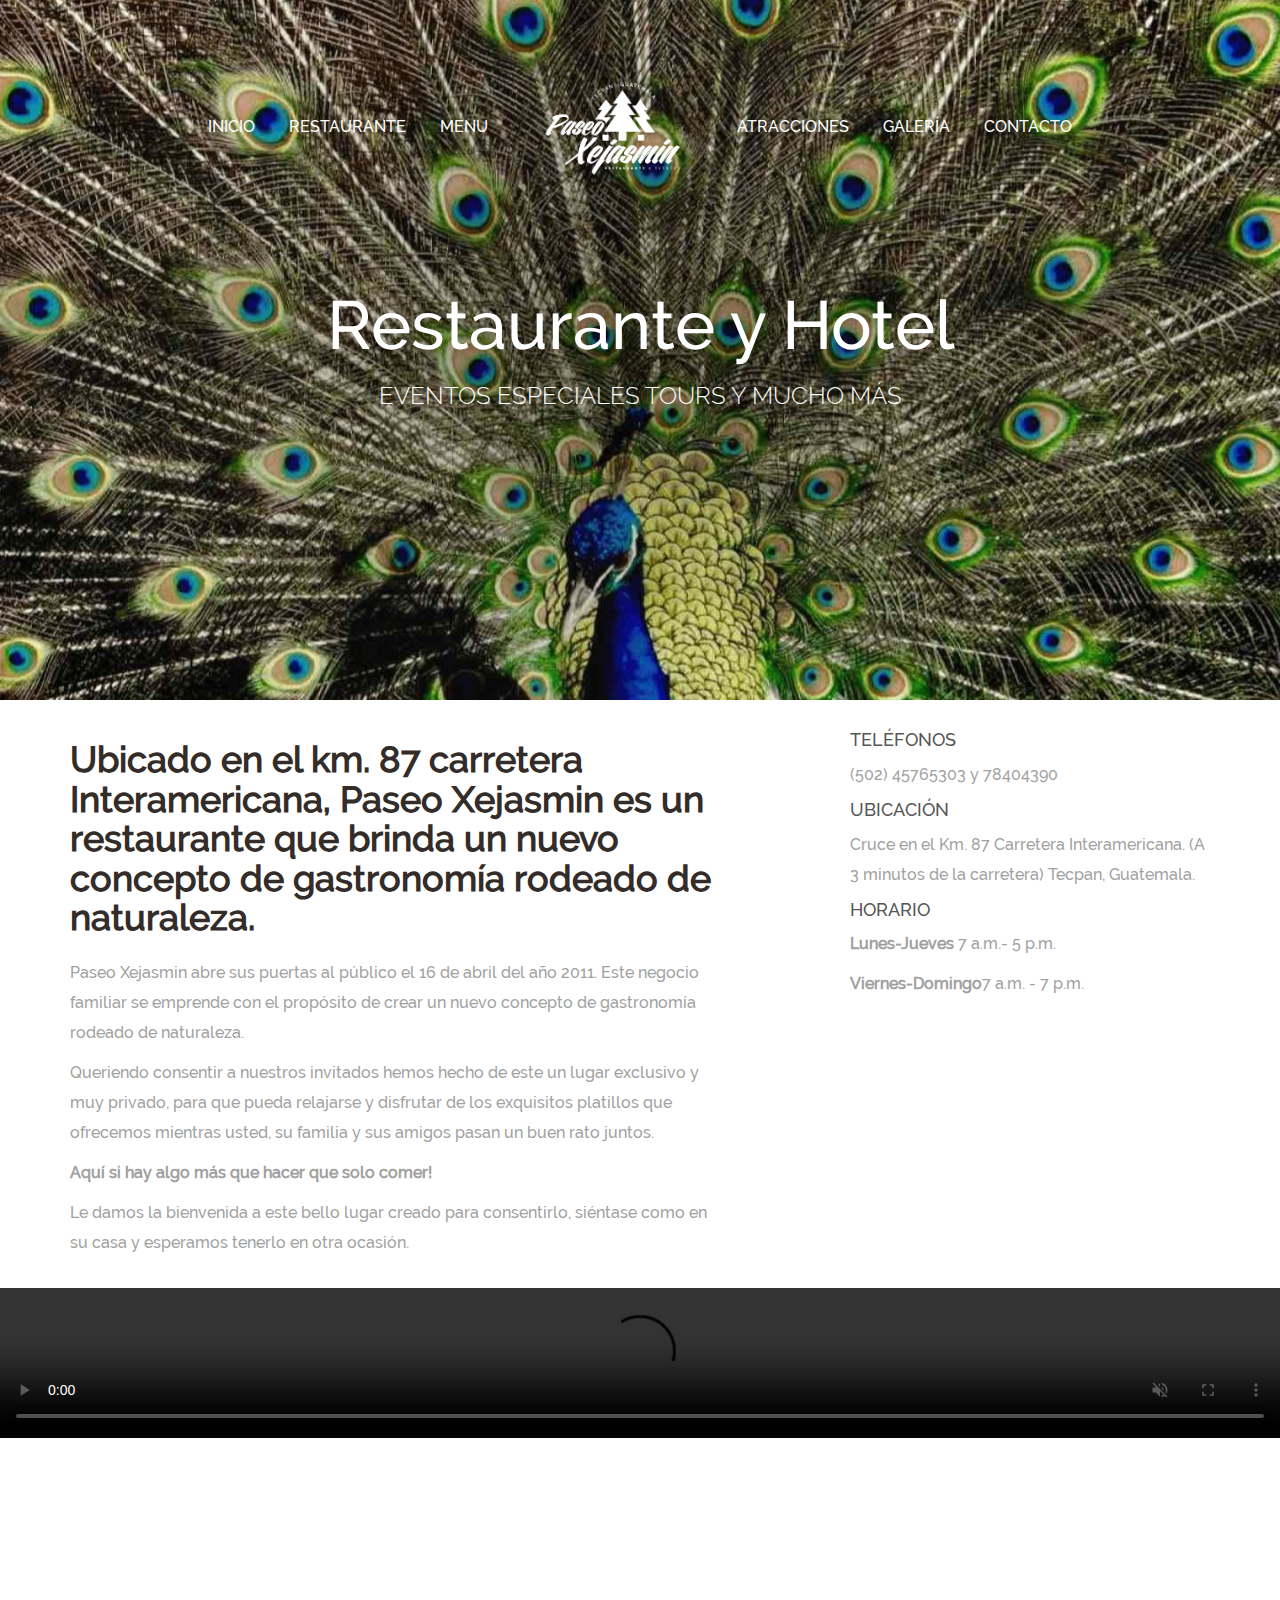
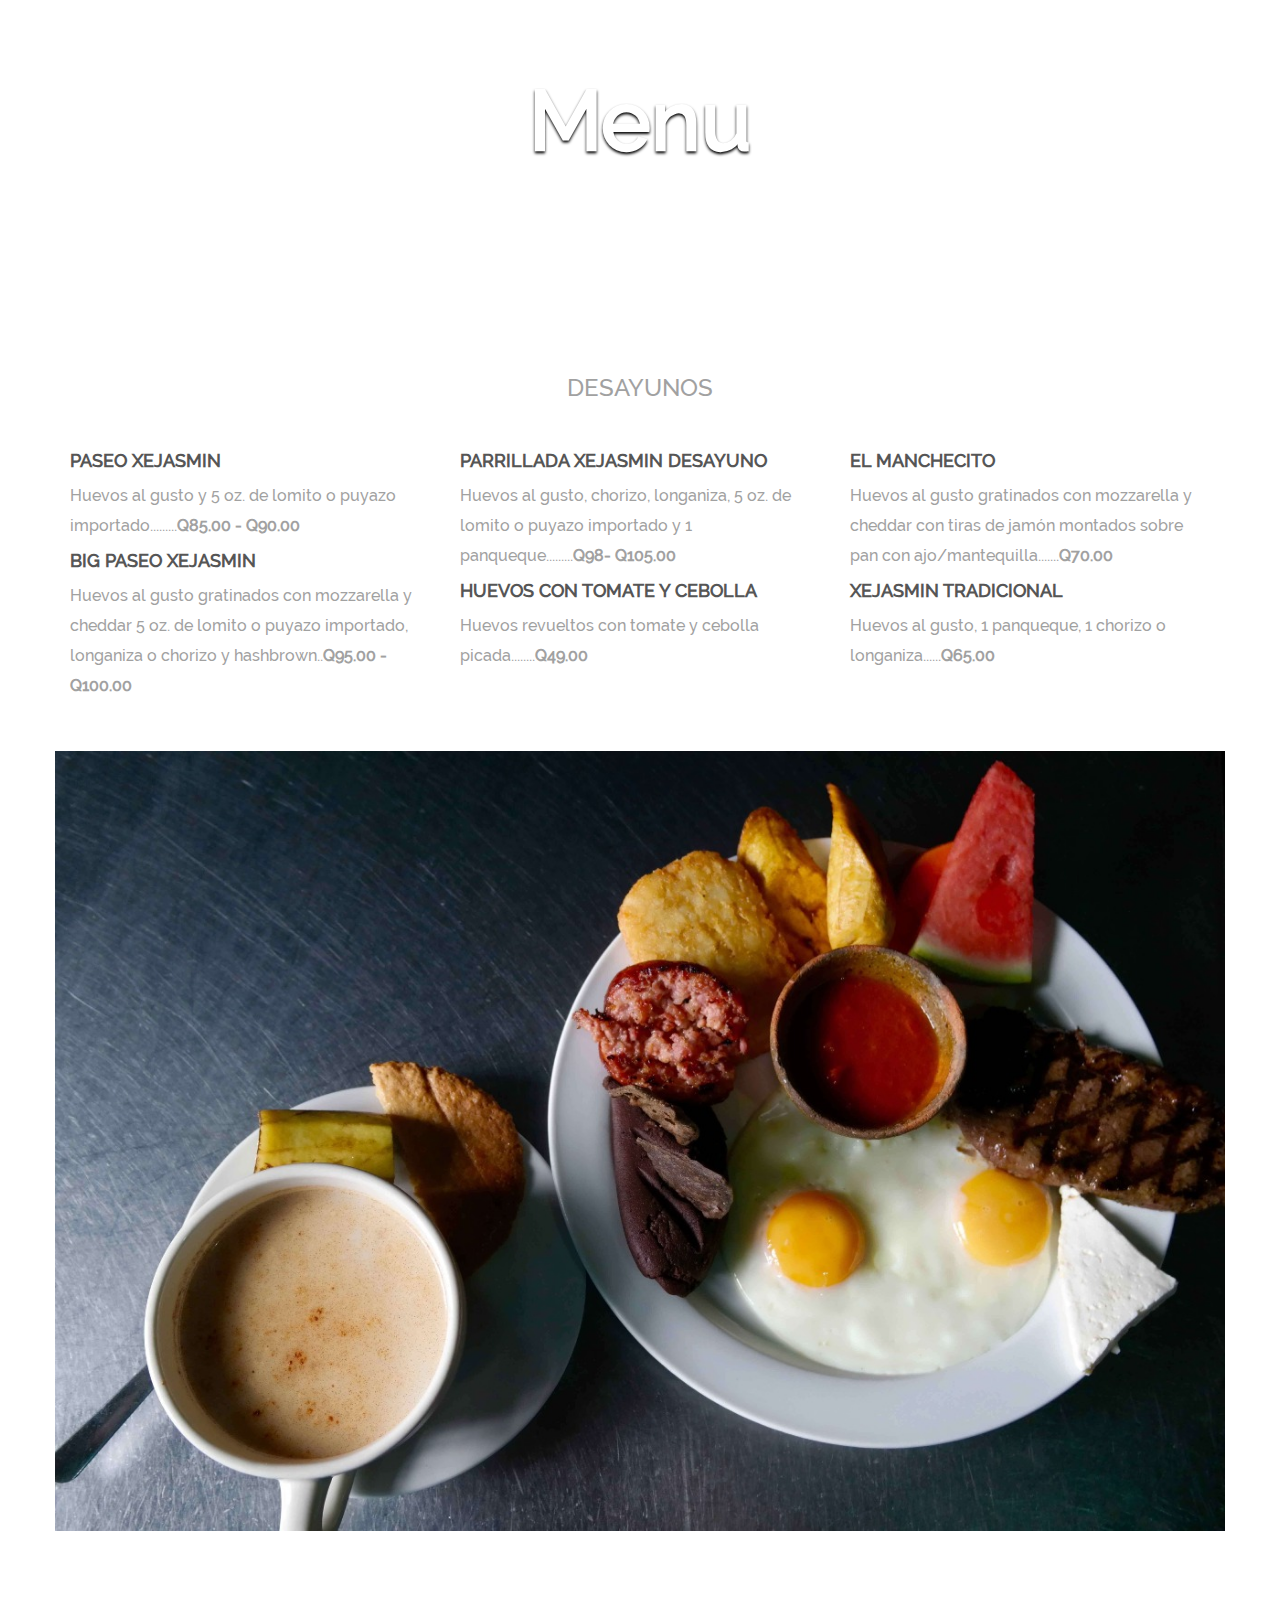
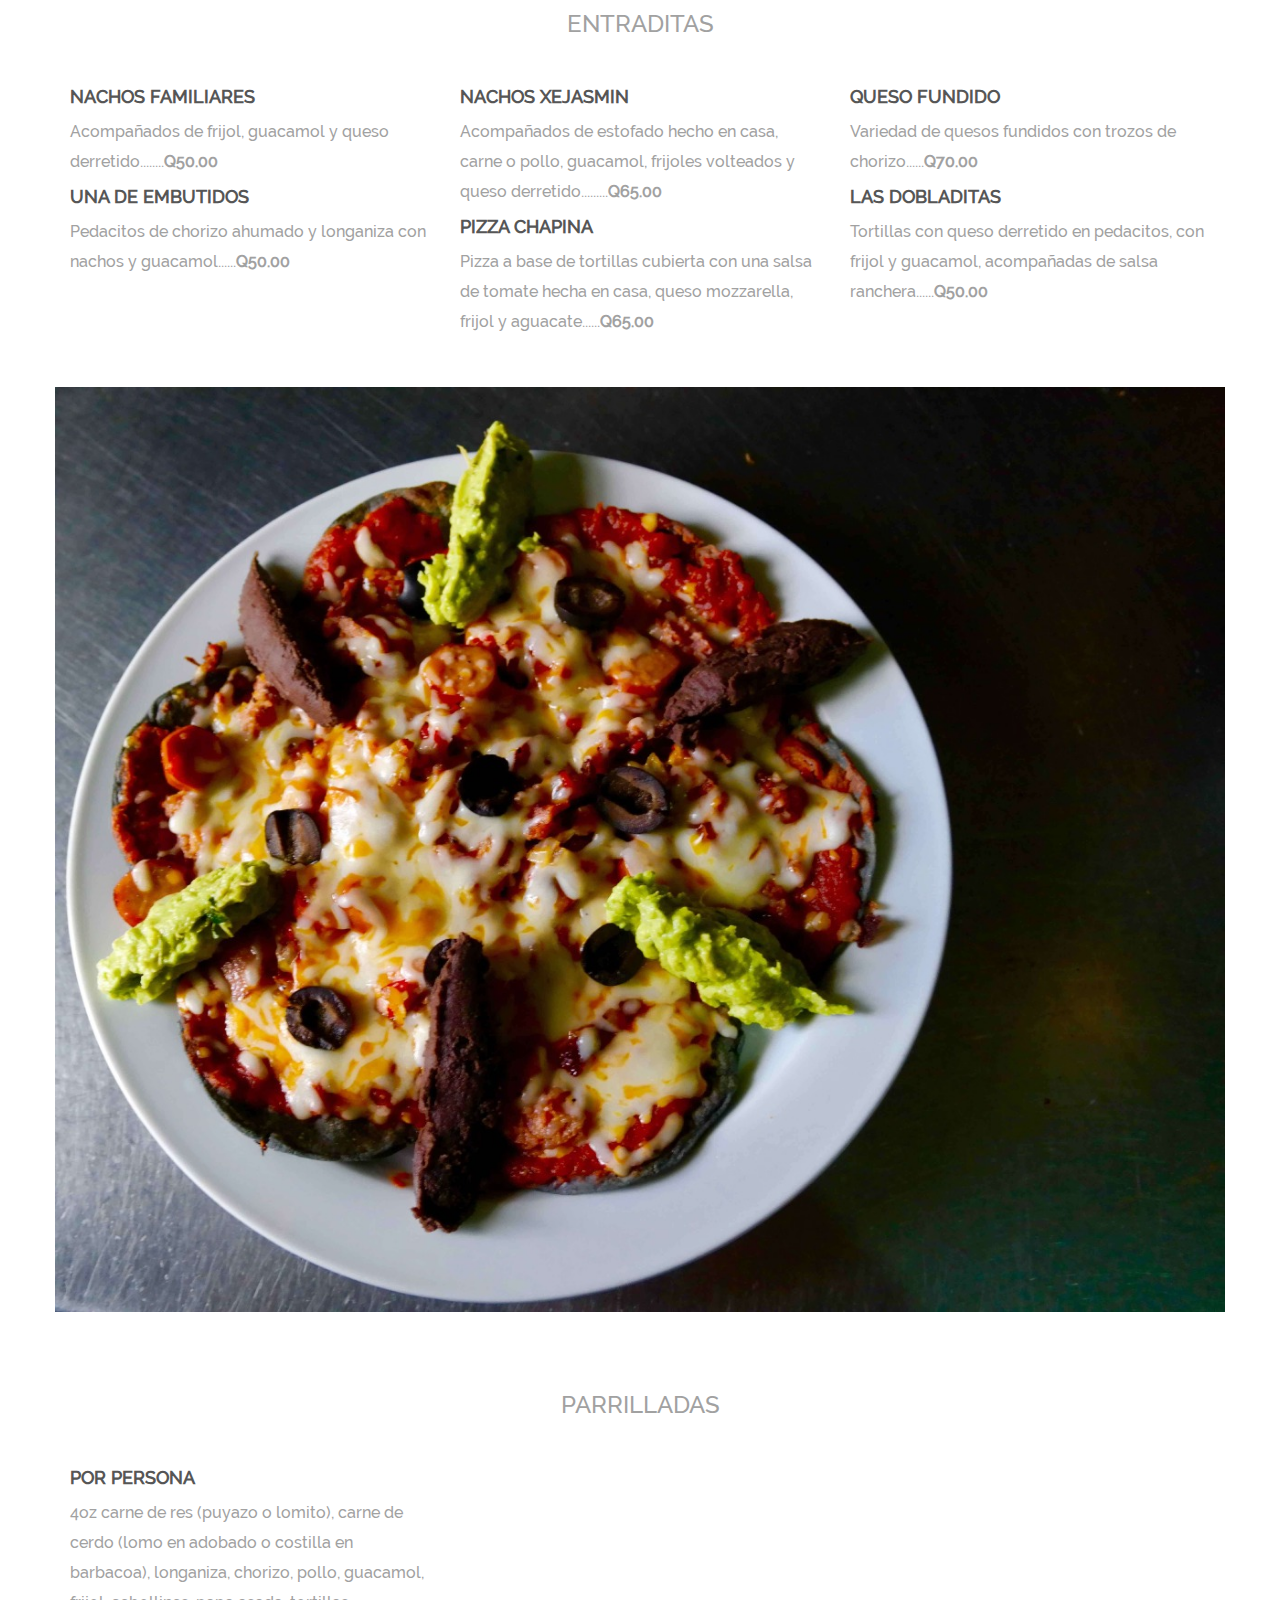
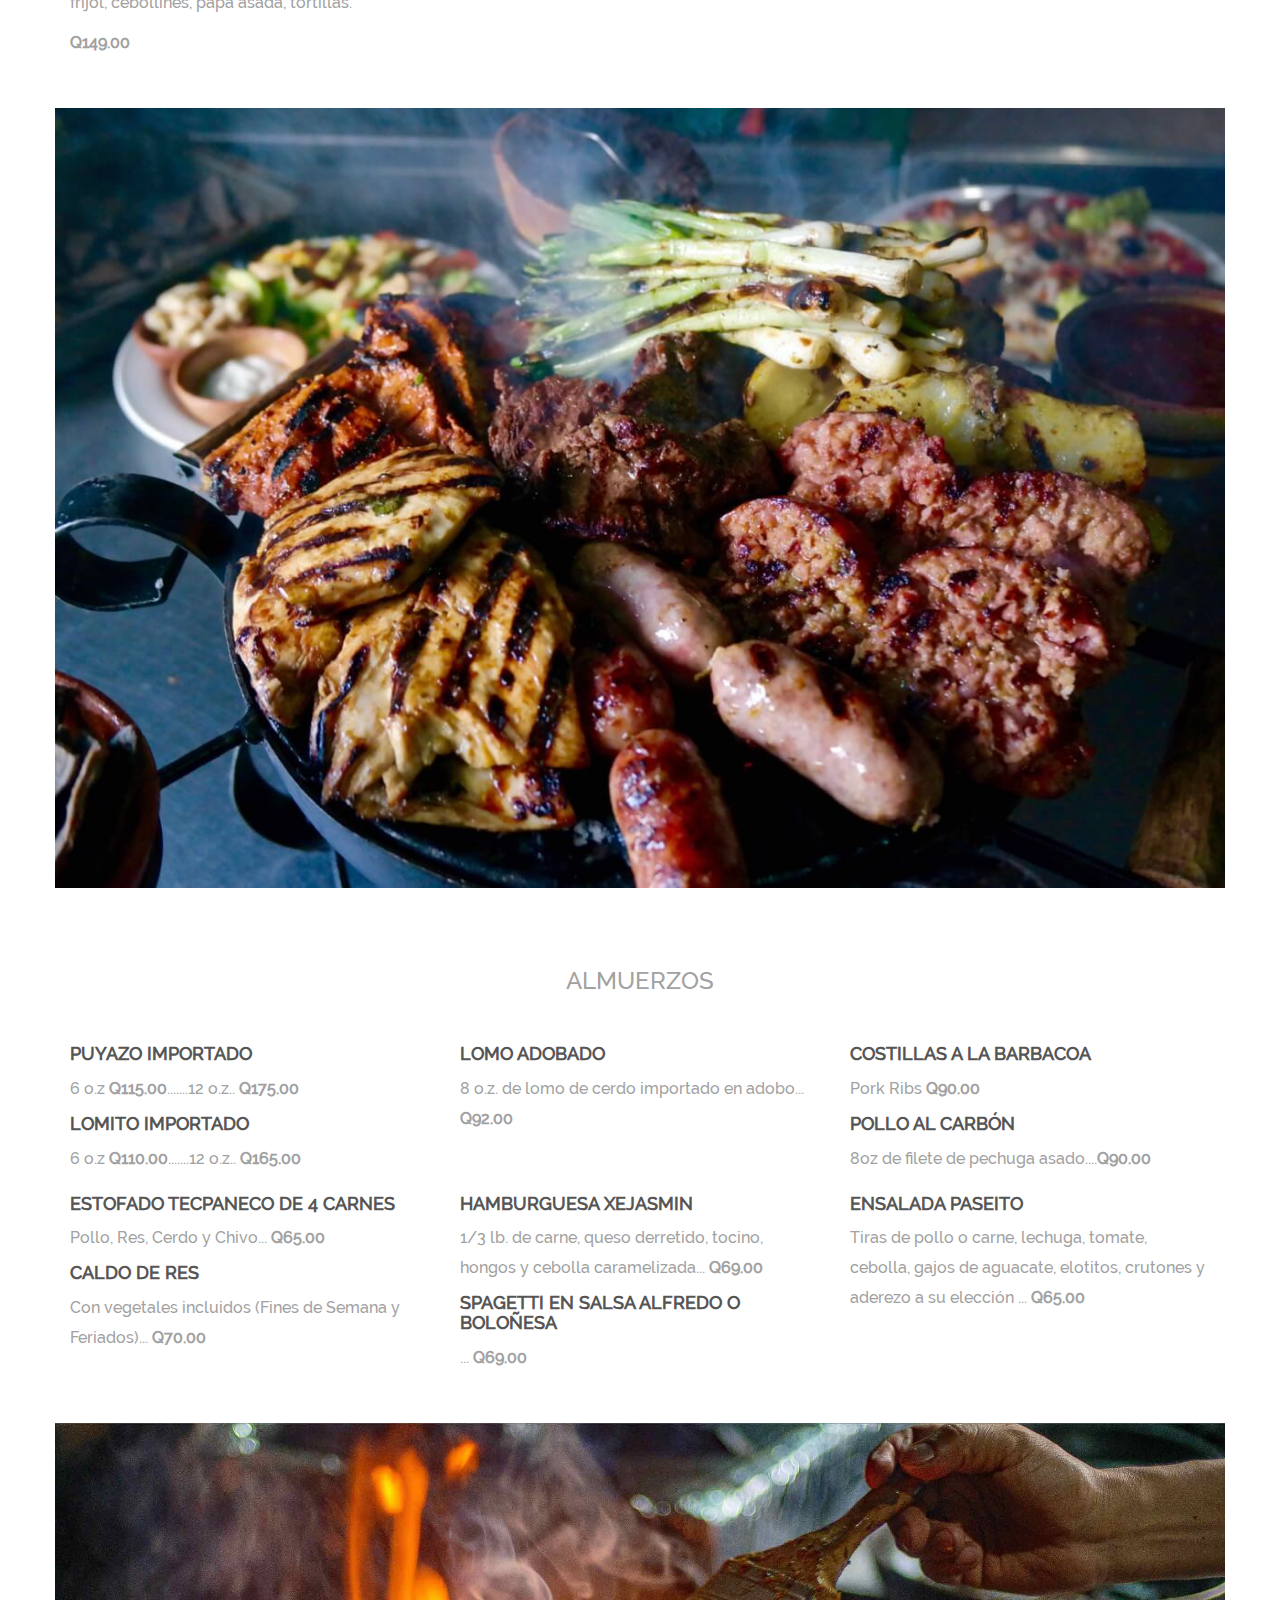
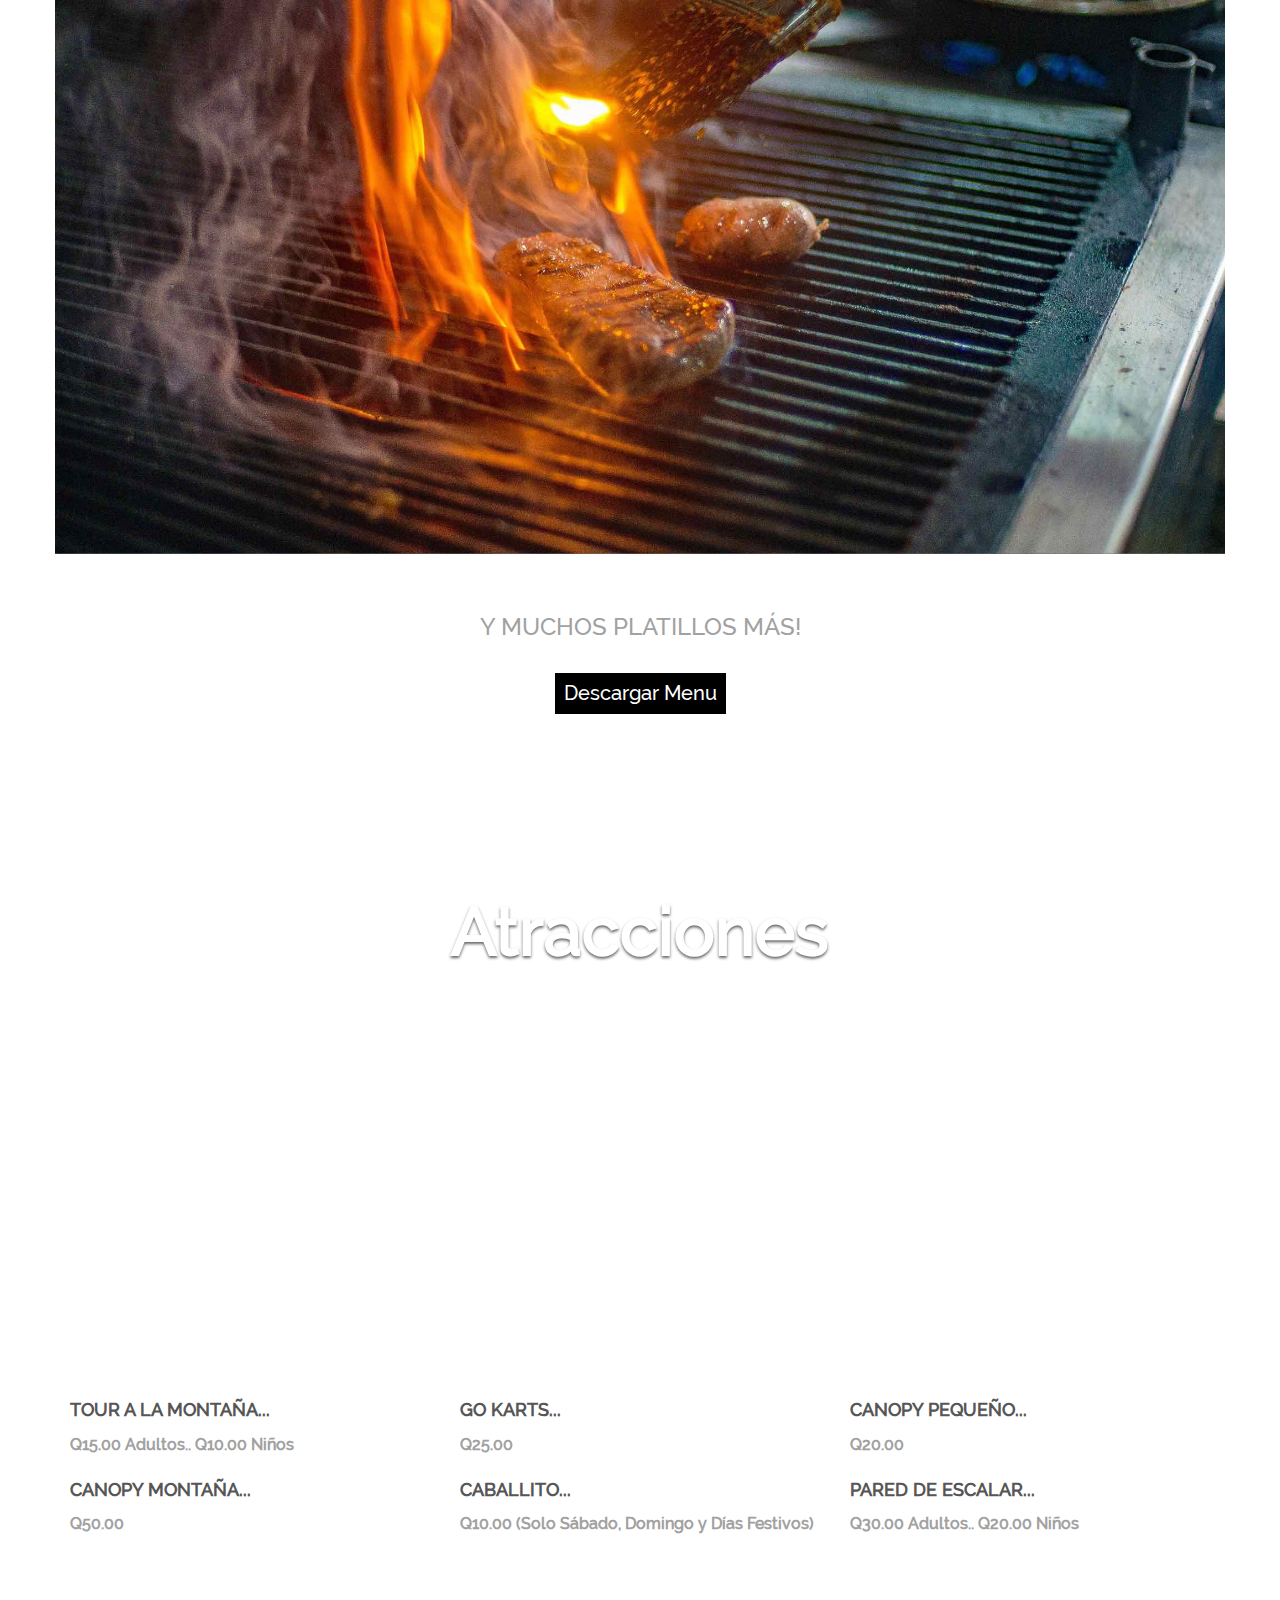
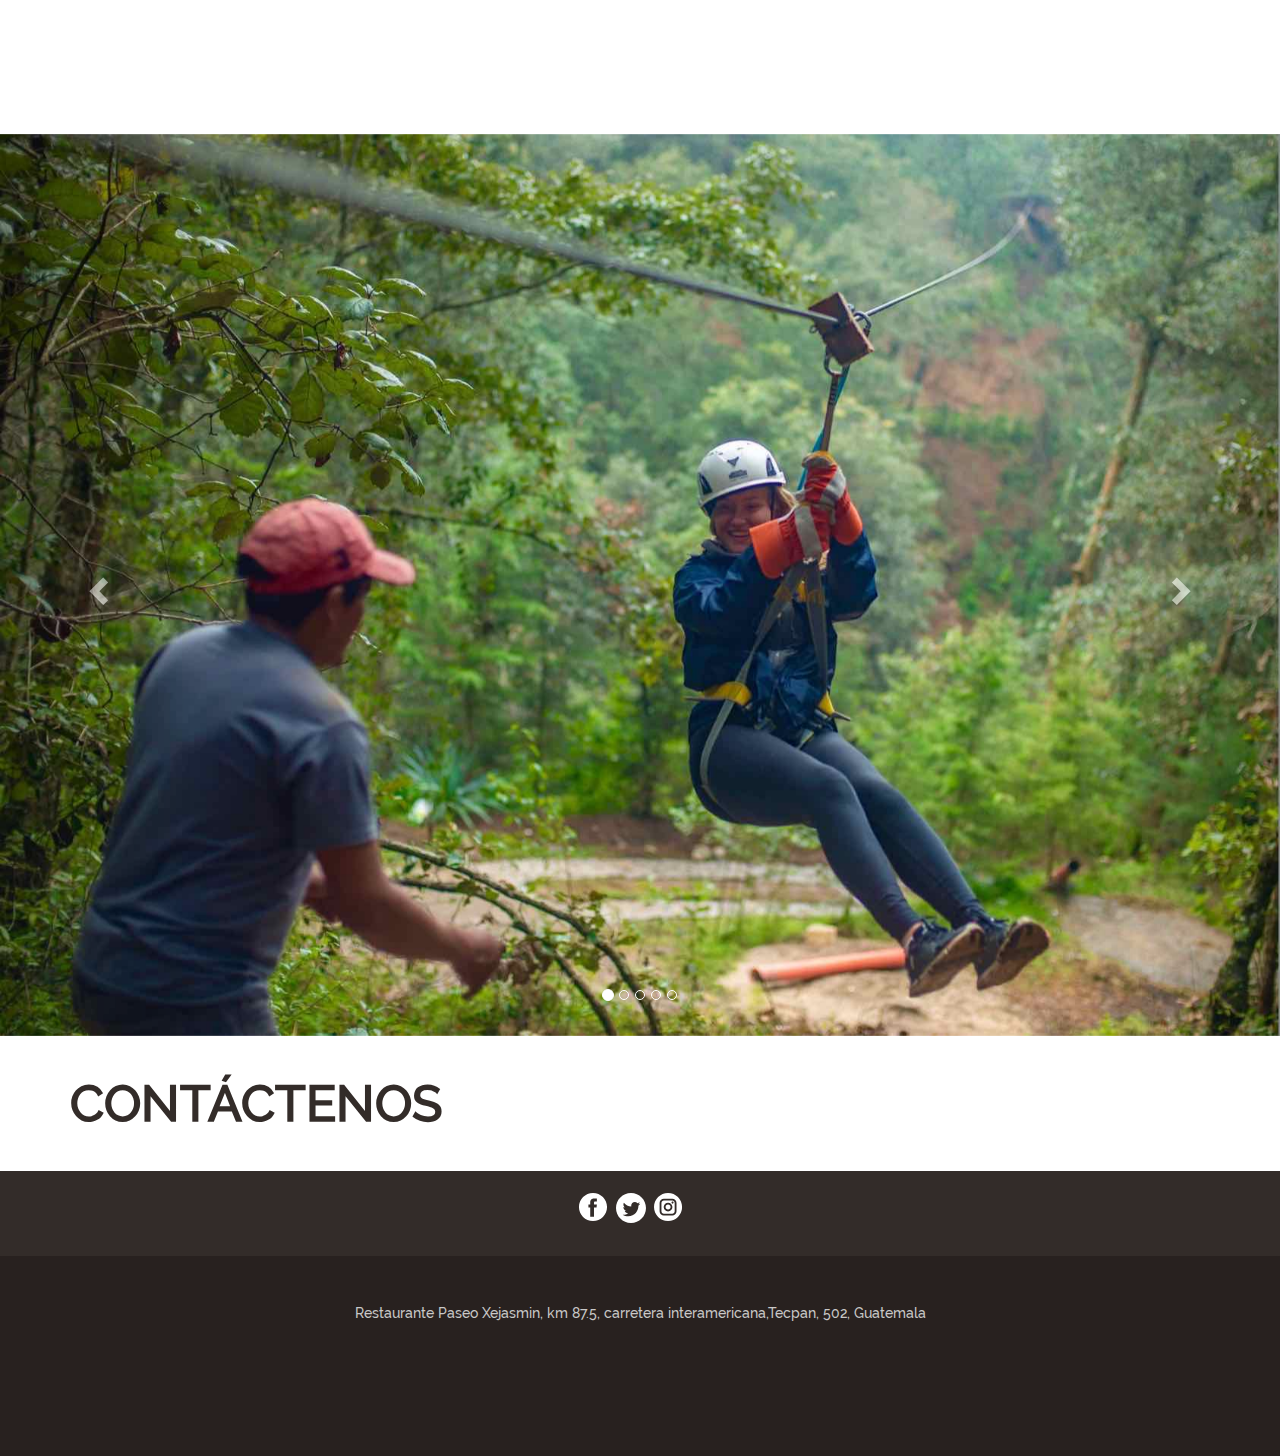
==== index.html @ f084437e "fixing attractions prices" ====
<!DOCTYPE html>
<html>
<head>
  <!--Bootstrap-->
  <link rel="stylesheet" href="https://maxcdn.bootstrapcdn.com/bootstrap/3.3.6/css/bootstrap.min.css">
  <!-- jquery -->
  <script src="https://code.jquery.com/jquery-2.2.4.min.js" integrity="sha256-BbhdlvQf/xTY9gja0Dq3HiwQF8LaCRTXxZKRutelT44=" crossorigin="anonymous"></script>
  <!-- stylesheet -->
  <link rel="stylesheet" type="text/css" href="public/assets/style.css">
  <!--mobile friendly-->
	<meta name="viewport" content="width=device-width, initial-scale=1.0">
  <link rel="icon" href="/public/images/isotipo.ico">
  <title>Paseo Xejasmin Restaurante y Hotel</title>
</head>
<body id="bs-over">


   <!--slide nav will only appear from section2 and on-->
   <div class="site-navigation page-navigation">
    <div class="container" id="site-nav">
      <ul class="nav nav-slide">
        <li><a href="#section-1">inicio</a></li>
        <li><a href="#section-2">restaurante</a></li>
        <li><a href="#section-4">menu</a></li>
        <li><a href="#section-5">atracciones</a></li>
        <li><a href="#section-6">Galer&iacute;a</a></li>
        <li><a href="#section-7">cont&aacute;ctenos</a></li>
      </ul>
    </div>
  </div>
<!--for mobile-->
  <div class="icon-menu pull-left">
      <img src="public/icons/menu_white_24dp.svg">
    </div>
<!-- Mobile Menu CLose icon (will only appear in mobile devices-->
<div class="menu">
<div class="icon-close">
  <img src="public/icons/close_white_24dp.svg">
</div>

<!-- Mobile Menu will only appear in mobile devices -->
<ul class="mobile-menu">
  <li><a href="#section-1">Inicio</a></li>
  <li><a href="#section-2">Restaurante</a></li>
  <li><a href="#section-4">Menu</a></li>
  <li><a href="#section-5">Atracciones</a></li>
  <li><a href="#section-6">Galer&iacute;a</a></li>
  <li><a href="#section-7">cont&aacute;ctenos</a></li>
</ul>
</div>
<!--jumbotron-->
<div class="jumbotron" id="section-1">
<div class="header">
  <div class="container">
      <a href="#section-1"><img class="mobile-logo" src="public/images/logoblanco.png" height="140px"/></a>


    <!--desktop nav-->
    <ul class="nav">
      <li><a href="#section-1">inicio</a></li>
      <li><a href="#section-2">restaurante</a></li>
      <li><a href="#section-4">menu</a></li>
      <li><a href="#"><img class="desktop-logo" src ="public/images/logoblanco.png"  height="140px"/></a></li>
            <li><a href="#section-5">Atracciones</a></li>
            <li><a href="#section-6">Galer&iacute;a</a></li>
      <li><a href="#section-7">contacto</a></li>

    </ul>
  </div>
  <h1>Restaurante y Hotel</h1>
  <h3>EVENTOS ESPECIALES TOURS Y MUCHO M&Aacute;S</h3>
</div>
</div>
<!--supporting restaurante-->
<div class="supporting" id="section-2">
<div class="container">

  <div class="row">
    <div class ="col-md-7">
      <h1>Ubicado en el km. 87 carretera Interamericana, Paseo Xejasmin es un restaurante que brinda un nuevo concepto de gastronom&iacute;a rodeado de naturaleza.</h1>
      <p>Paseo  Xejasmin  abre  sus  puertas al  p&uacute;blico  el  16  de  abril  del  a&ntilde;o  2011.  Este  negocio  familiar  se  emprende  con  el  prop&oacute;sito  de crear  un  nuevo  concepto  de  gastronom&iacute;a  rodeado  de  naturaleza.</p>
      <p>Queriendo  consentir  a  nuestros  invitados  hemos  hecho  de  este  un  lugar  exclusivo  y  muy  privado,  para  que  pueda  relajarse  y disfrutar  de  los  exquisitos  platillos  que  ofrecemos  mientras    usted,  su  familia  y  sus  amigos  pasan  un  buen  rato  juntos.</p>
      <p><strong>Aqu&iacute;  si  hay  algo  m&aacute;s  que  hacer  que  solo  comer!</strong></p> 
      <p>Le  damos  la  bienvenida  a  este  bello  lugar  creado  para  consentirlo,  si&eacute;ntase  como en  su  casa  y  esperamos  tenerlo  en  otra  ocasi&oacute;n.</p>
    </div>
  <div class="col-md-4 col-md-offset-1">
    <h4>tel&eacute;fonos</h4> 
    <p>(502) 45765303 y 78404390</p>
    <h4>Ubicaci&oacute;n</H4>
    <p>Cruce en el Km. 87 Carretera Interamericana. (A 3 minutos de la carretera) Tecpan, Guatemala.</p>
    <h4>Horario</h4>
    <p><strong>Lunes-Jueves</strong> 7 a.m.- 5 p.m.</p>
    <p><strong>Viernes-Domingo</strong>7 a.m. - 7 p.m.</p>
</div>
</div>
</div>
<!--feature video-->
<div class="feature" id="section-3">
  <video width="100%" controls muted autoplay loop>
    <source src="public/video/paseo-xejasmin.mp4" type="video/mp4">
  </video>
</div>
<!--main menu-->
<div class="main" id="section-4">
<h1>Menu</h1>
</div>
<div class="main-menu">
<div class="container">
  <div class="row">
    <h3>Desayunos</h3>
    <div class="col-md-4">
      <h4>PASEO XEJASMIN</h4>
      <p>Huevos al gusto y 5 oz. de lomito o puyazo importado.........<strong>Q85.00 - Q90.00</strong></p>
      <h4>BIG PASEO XEJASMIN</h4>
      <p>Huevos al gusto gratinados con mozzarella y cheddar 5 oz. de lomito o puyazo importado, longaniza o chorizo y hashbrown..<strong>Q95.00 - Q100.00</strong></p>
    </div>
    <div class="col-md-4">
      <h4>PARRILLADA XEJASMIN DESAYUNO </h4>
      <p>Huevos al gusto, chorizo, longaniza, 5 oz. de lomito o puyazo importado y 1 panqueque.........<strong>Q98- Q105.00</strong></p>
      <h4>HUEVOS CON TOMATE Y CEBOLLA </h4>
      <p>Huevos revueltos con tomate y cebolla picada........<strong>Q49.00</strong></p>
    </div>
    <div class="col-md-4">
      <h4>EL MANCHECITO </h4>
      <p>Huevos al gusto gratinados con mozzarella y cheddar con tiras de jam&oacute;n montados sobre pan con ajo/mantequilla.......<strong>Q70.00</strong></p>
      <h4>XEJASMIN TRADICIONAL</h4>
      <p>Huevos al gusto, 1 panqueque, 1 chorizo o longaniza......<strong>Q65.00</strong></p>
    </div>
      <img class="img-responsive" src="public/images/desayuno.jpg">
    </div>
  <div class="row">
    <h3>Entraditas</h3>
    <div class="col-md-4">
      <h4>NACHOS FAMILIARES</h4>
      <p>Acompa&ntilde;ados de frijol, guacamol y queso derretido........<strong>Q50.00</strong></p>
      <h4>UNA DE EMBUTIDOS </h4>
      <p>Pedacitos de chorizo ahumado y longaniza con nachos y guacamol......<strong>Q50.00</strong></p>
    </div>
    <div class="col-md-4">
      <h4>NACHOS XEJASMIN </h4>
      <p>Acompa&ntilde;ados de estofado hecho en casa, carne o pollo, guacamol, frijoles volteados y queso derretido.........<strong>Q65.00</strong></p>
      <h4>PIZZA CHAPINA</h4>
      <p>Pizza a base de tortillas cubierta con una salsa de tomate hecha en casa, queso mozzarella, frijol y aguacate......<strong>Q65.00</strong></p>
    </div>
    <div class="col-md-4">
      <h4>QUESO FUNDIDO</h4>
      <p>Variedad de quesos fundidos con trozos de chorizo......<strong>Q70.00</strong></p>
      <h4>LAS DOBLADITAS</h4>
      <p>Tortillas con queso derretido en pedacitos, con frijol y guacamol, acompa&ntilde;adas de salsa ranchera......<strong>Q50.00</strong></p>
    </div>
    <img class="img-responsive" src="public/images/pizza.jpg">
  </div>
  <div class="row">
    <h3>Parrilladas</h3>
    <div class="col-md-4">
      <h4>Por persona</h4>
      <p>4oz carne de res (puyazo o lomito), carne de cerdo (lomo en adobado o costilla en barbacoa),
          longaniza, chorizo, pollo, guacamol, frijol, cebollines, papa asada, tortillas. </p>
      <p><strong>Q149.00</strong></p>
    </div>
    <img class="img-responsive" src="public/images/parrillada.jpg">
  </div>
  <div class="row">
    <h3>Almuerzos</h3>
    <div class="col-md-4">
      <h4>Puyazo importado</h4>
      <p>6 o.z <strong>Q115.00</strong>.......12 o.z.. <strong>Q175.00</strong></p>
      <h4>Lomito Importado</h4>
      <p>6 o.z <strong>Q110.00</strong>.......12 o.z.. <strong>Q165.00</strong></p>
    </div>
    <div class="col-md-4">
      <h4>Lomo Adobado</h4>
      <p>8 o.z. de lomo de cerdo importado en adobo... <strong>Q92.00</strong></p>
    </div>
    <div class="col-md-4">
      <h4>Costillas a la Barbacoa</h4>
      <p>Pork Ribs <strong>Q90.00</strong></p>
      <h4>Pollo al Carb&oacute;n</h4>
      <p>8oz de filete de pechuga asado....<strong>Q90.00</strong></p>
    </div>
    <div class="col-md-4">
      <h4>Estofado Tecpaneco de 4 Carnes</h4>
      <p>Pollo, Res, Cerdo y Chivo... <strong>Q65.00</strong></p>
      <h4>Caldo de Res</h4>
      <p>Con vegetales incluidos (Fines de Semana y Feriados)... <strong>Q70.00</strong></p>
    </div>
    <div class="col-md-4">
      <h4>Hamburguesa Xejasmin</h4>
      <p>1/3 lb. de carne, queso derretido, tocino, hongos y cebolla caramelizada... <strong>Q69.00</strong></p>
      <h4>Spagetti en salsa Alfredo o Boloñesa</h4>
      <p>... <strong>Q69.00</strong></p>
    </div>
    <div class="col-md-4">
      <h4>Ensalada Paseito</h4>
      <p>Tiras de pollo o carne, lechuga, tomate, cebolla, gajos de aguacate, elotitos, crutones y aderezo a su elecci&oacute;n ... <strong>Q65.00</strong></p>
    </div>
    <img class="img-responsive" src="public/images/SHK9163.jpg">
  </div >
  <div id="featuring-label">
  <h3>Y muchos platillos m&aacute;s!</h3>
  <a href="public/images/nuevo-menu.pdf" dowload id="button-download">Descargar Menu</a>
</div>
</div>
</div>

<!-- Atracciones -->
<div class="feature-2" id="section-5">
<div class="jumbotron2" id="jumbotron-atracciones">
  <h1>Atracciones</h1>
</div>
<div class="container">
  <div class="row" id="top-row">
    <div class="col-md-4 col-xs-12">
      <h4><b>Tour a la Montaña...</h4><p>Q15.00 Adultos.. Q10.00 Niños</p> 
    </div>
    <div class="col-md-4 col-xs-12">
      <h4><b>Go Karts...</h4>
      <p>Q25.00</p>
    </div>
    <div class="col-md-4 col-xs-12">
      <h4><b>Canopy Pequeño...</b></h4>
      <p>Q20.00</p>
    </div>
    <div class="col-md-4 col-xs-12">
      <h4><b>Canopy Montaña...</b></h4>
      <p>Q50.00</p>
    </div>
    <div class="col-md-4 col-xs-12">
      <h4><b>Caballito...</b></h4>
      <p>Q10.00 (Solo Sábado, Domingo y Días Festivos)</p>
    </div>
    <div class="col-md-4 col-xs-12">
      <h4><b>Pared de escalar...</h4><p>Q30.00 Adultos.. Q20.00 Niños</p> 
    </div>
    
  </div>
</div>
</div>

<div class="supporting-2" id="section-6">


<!-- bootstrap js -->
<script src="https://maxcdn.bootstrapcdn.com/bootstrap/3.3.6/js/bootstrap.min.js" integrity="sha384-0mSbJDEHialfmuBBQP6A4Qrprq5OVfW37PRR3j5ELqxss1yVqOtnepnHVP9aJ7xS" crossorigin="anonymous"></script>

<!--gallery slider-->
<div id="myCarousel" class="carousel slide" data-ride="carousel" data-interval="10000">
  <!-- Indicators -->
    <ol class="carousel-indicators">
      <li data-target="#myCarousel" data-slide-to="0" class="active"></li>
      <li data-target="#myCarousel" data-slide-to="1"></li>
      <li data-target="#myCarousel" data-slide-to="2"></li>
      <li data-target="#myCarousel" data-slide-to="3"></li>
      <li data-target="#myCarousel" data-slide-to="4"></li>
    </ol>
  <!-- Wrapper for slides -->
  <div class="carousel-inner" role="listbox">

    <div class="item active">
        <img src="public/images/canopy-sueca.jpg" alt="Canopy">
    </div>

     <div class="item">
        <img src="public/images/suecos-jeep.jpg" alt="Jeep">
    </div>

    <div class="item">
        <img src="public/images/caballo.jpg" alt="caballo">
    </div>

    <div class="item">
        <img src="public/images/go-kart.jpg" alt="go-kart">
    </div>
    <div class="item">
        <img src="public/images/puente.jpg" alt="Puente">
    </div>
  </div>

  <!-- Left and right controls -->
  <a class="left carousel-control" href="#myCarousel" role="button" data-slide="prev">
  <span class="glyphicon glyphicon-chevron-left" aria-hidden="true"></span>
  <span class="sr-only">Previous</span>
  </a>
  <a class="right carousel-control" href="#myCarousel" role="button" data-slide="next">
  <span class="glyphicon glyphicon-chevron-right" aria-hidden="true"></span>
  <span class="sr-only">Next</span>
  </a>
</div>
</div>

<!--contact us-->
<div class="supporting-2" id="section-7">
<div class="container">
  <div class="contact">
<div class="row">
<div class="col-md-12 col-xs-12" id="form">
<h1>Cont&aacute;ctenos</h1>

<!-- BEGIN Podio web form -->
<script src="https://podio.com/webforms/17622497/1184537.js"></script>
<script type="text/javascript">
_podioWebForm.render("1184537")
</script>
<noscript>
<a href="https://podio.com/webforms/17622497/1184537" target="_blank">Por favor, rellena el formulario</a>
</noscript>
<!-- END Podio web form -->
</div>
</div>
</div>
</div>


  </div>
</div>
</div>

<!--pre-footer-->
<div class="pre-footer">
  <div class="container">
    <ul id="footer-icons">
      <li><a href="https://www.facebook.com/paseo.xejasmin/" target="_blank"><img src="public/icons/icon-facebook.svg"/></a>
</li>
      <li><a href="https://twitter.com/paseoxejasmin" target="_blank"><img src="public/icons/icon-twitter.svg"/></a></li>
      <li><a href="http://instagram.com/paseoxejasmin" target="_blank"><img src="public/icons/icon-instagram.svg"/></a></li>
    </ul>
  </div>
</div>
<!--footer-->
<div class="footer">
  <div class="container">
  </div>
    <h4>Restaurante Paseo Xejasmin, km 87.5, carretera interamericana,Tecpan, 502, Guatemala</h4>
    <a href="#section-1"><i class="fa fa-chevron-up fa-2x" aria-hidden="true"></i></a>
  </div>
</div>

<!-- script to push the mobile menu-->
<script type="text/javascript">
  var main = function() {
     $(".site-navigation").hide(); //hide your div initially
    var topOfOthDiv = $(".supporting").offset().top;

    $(window).scroll(function() {
      if($(window).scrollTop() >= topOfOthDiv) { //scrolled past the other div?
        $(".site-navigation").show(100); //reached the desired point -- show div
        
        } else {
          $(".site-navigation").hide(50);
        }
     });
 /* Push the body and the nav over by 280px over */
  $('.icon-menu').click(function() {
    $('.menu').animate({
      left: "0px"
    }, 200);

    $('body').animate({
      left: "280px"
    }, 200);
    });

  /* Then push them back */
    $('.icon-close').click(function() {
    $('.menu').animate({
      left: "-280px"
    }, 200);

    $('body').animate({
      left: "0px"
    }, 200);
    });

    $('.mobile-menu').click(function() {
  $('.menu').animate({
    left:"-280px"
  },200);

  $('body').animate({
  left: "0px"
}, 200);
});
  };

  $(document).ready(main);
</script>

</body>
</html>
---- public/assets/style.css ----
@font-face {
	font-family: Raleway;
	src: url(../fonts/raleway/Raleway-Medium.ttf);
	font-display: block;
  }

@font-face {
	font-family: RalewayBold;
	src: url(../fonts/raleway/Raleway-Bold.ttf);
	font-weight: bold;
	font-display: block;
  } 
  
  @font-face {
	font-family: RalewayLight;
	src: url(../fonts/raleway/Raleway-Light.ttf);
	font-weight: lighter;
	font-display: block;
  } 

html, body {
	font-family:'Raleway', sans-serif;
	scroll-behavior: smooth;
}

p {
	font-family: 'Raleway', sans-serif;
	color: #A1A1A1;
}

/* id to the body to increment priority on the attributes */
#bs-over {
  left: 0;
  margin: 0;
  padding: 0;
  position: relative;
  overflow: scroll;
  scroll-behavior: smooth;
}
/*mobile only*/
.mobile-logo {
	display:none;
}

.menu {
  background-color: #090305;
  height: 100%;
  position: fixed;
  width: 280px;
  left:-280px;
}

.menu ul {
  list-style: none;
  margin: 0;
  padding: 0;
  padding-top:60px;
  text-align:center;
}

.menu li {
  line-height: 45px;
  padding-bottom: 6px;
  padding-top: 6px;
  text-align: center;

}

.menu a {
  color: #fff;
  font-size: 20px;
  font-weight:600;
  text-decoration: none;
  text-transform: uppercase;
}

#bs-over #button {
	text-transform: none;
	text-decoration: none;
	padding: 10px;
	margin: 2px;
	border-color: #000;
	color: #fff;
}

#bs-over .mobile-menu .current  a{
	color:#888;
	background-color: #000;
}
#bs-over .mobile-menu .current  a:hover{
	color:#888;
	background-color: #000;
}

.icon-close {
  cursor: pointer;
  padding-left: 20px;
  padding-top: 0px;
  margin-top: 20px;
  background-color:#090305;
  color:#fff;
  font-weight:200;
  z-index: 1000;
}

.icon-close i {
	font-size: 36px;
}

#bs-over .icon-menu {
  color: #fff;
  cursor: pointer;
  position: fixed;
  margin-bottom: 25px;
  margin-left: 25px;
  margin-top: 10px;
  padding: 6px;
  z-index: 1000;
  display: none;
}

.icon-menu i {
  margin-right: 5px;
  font-size: 38px;
}

/*desktop nav*/
.header {
	text-align:center;
}
.nav {
	list-style-type: none;
	padding-left: 0;
	color:#fff;
	display: inline-block !important;
	text-align:center;
}

.nav li {
	display: inline-block !important;
	color:#fff;
	text-transform: uppercase;
	text-align:center;
	-webkit-transition:color 0.25s;
  	transition:color 0.25s;
  	font-size:16px;
  	background:transparent;
  }

.nav li a {
	text-decoration: none;
	color:#fff;
	display:inline-block !important;
	background: transparent;

}

.header .nav a:hover, .header .nav a:focus {
	margin:0px;
	margin-bottom:1px solid #fff;
	border:0px;
	background:transparent;
	transition: color .5s;
	-webkit-transition:color 1s;
	color:#333333;
	font-size:16px;
}

.desktop-logo {
	padding: 20px;
}

#bs-over .app-nav i {
	color:#fff;
	font-size: 32px;
	margin-top: 50px;
	margin-bottom: 50px;
	padding: 5px;
	border: 2px solid #fff;
	border-radius: 50%;
	transition: color .3s;
  }
  
  #bs-over .app-nav i:hover {
	color: #000;
	border: 2px solid #000;
  }
  
  #bs-over .app-nav a {
	color:#fff;
	text-decoration:none;
  }
  
/*nav fixed slide*/
.site-navigation {
	background-color:#000;
	padding:0px;
	margin:0px;
	left:0;
	right:0;
	border:0;
	text-align:center;
	position:fixed;
	z-index: 1000;
	

}

.site-navigation li a:hover{
	background:transparent;
	color:#A1A1B0;
	border:0;
}

.site-navigation li a:focus{
	background:transparent;
	color:#fff;
	border:0;
}

#bs-over .site-navigation .current  a{
	color:#888;
	background-color: #000;
}
#bs-over .site-navigation .current  a:hover{
	color:#888;
	background-color: #000;
}


/*jumbotron*/
#bs-over .jumbotron {
	background-image: url('../images/SAM_6311.jpg') !important;
	height:700px;
	background-size: cover;
	background-position: center;
	background-repeat: no-repeat;
	color:#fff;
	font-family:'Raleway',sans-serif;
	background-attachment: fixed;
	margin-bottom:0px;
	padding-bottom:0px;
	background-color: none !important;
}

#bs-over .jumbotron h1 {
	text-align:center;
	color:#fff !important;
	font-size:68px;
	padding-top:60px;
}

.jumbotron h3 {
	color:#fff;
	text-align:center;
	font-weight:lighter;
	font-family:RalewayLight,sans-serif;
	padding: 0px 20px;
}



/*supporting*/
#bs-over .supporting .row {
	padding-top:20px;
	padding-bottom:20px;
	color: #332C29;
}

.supporting h1 {
	margin-bottom:20px;
	font-family:'Raleway',sans-serif;
	font-weight:600;
	color: #332C29;
}
.supporting h4 {
	color:#565656;
	font-family:'Raleway',sans-serif;
	text-transform:uppercase;
}

.supporting p {
	font-family:'Raleway', sans-serif;
	color:#A1A1A1;
	font-size:16px;
	line-height: 30px;
}

/*video*/
.feature {
	padding:0px !important;
	margin-bottom: -8px;
	width: 100%;
	background-color:transparent;
}

.feature video {
	padding-bottom: 0px !important;
	margin-bottom: 0px !important;
}
/*main menu*/

#bs-over #section-4 {
	background-image: url("../images/SAM_6014.jpg") !important;
	position: center center;
	background-size: cover;
	background-attachment: fixed;
	background-repeat: no-repeat;
	height: 500px;
	margin-top: 0px;
}

.main h1 {
	color: #fff;
	font-size: 6em;
	text-align: center;
	text-shadow: 0px 2px 3px #000;
	padding-top: 240px; 
	margin-top: 0px;
}

.main-menu .container {
	margin-bottom: 20px;
}

#bs-over .main-menu .row {
	margin-bottom: 0px;
	padding-bottom: 40px;
}
#bs-over .main-menu .img-responsive {
	padding-top: 40px;
}

.main-menu h3{
	text-transform: uppercase;
	text-align: center;
	color:#A1A1A1;
	margin-bottom: 40px;
}

.main-menu h4 {
	color:#565656;
	font-weight:600;
}

.main-menu p {
	color:#A1A1A1;
}

/** download button **/

#bs-over #featuring-label {
	text-align: center;
	height: 200px;
}

#button-download {
	margin: 50px;
	color: #fff;
	padding: 8px;
	text-align: center;
	background-color: #000;
	border: 1.5px solid #000;
	text-decoration: none;
	font-size: 1.4em;
	transition: background-color .3s;
}

#button-download:hover {
	color: #000;
	background-color: #fff;
	background: transition color; 
}

/*atracciones */
#bs-over #jumbotron-atracciones {
	background-image: url('../images/jeep.jpg') !important;
	height:500px;
	background-size: cover;
	background-position: center center;
	background-repeat: no-repeat;
	color:#fff;
	font-family:'Raleway',sans-serif;
	background-attachment: fixed;
	margin-bottom:0px;
	padding-bottom:0px;	
}

#bs-over #jumbotron-atracciones h1 {
	text-align:center;
	color:#fff;
	font-size:68px;
	padding-top:60px;
	text-shadow:0 2px 3px rgba(0,0,0,.6);
}

#bs-over .feature-2 .container {
	min-height: 400px;
	padding: 36px 15px;
}

#bs-over .feature-2 .container h4 {
 	color: #565656;
}

/*supporting-2/contact us*/
.supporting-2 {
color: #332C29;
text-align:left;
font-family:'Raleway', sans-serif;
}

.supporting-2 h1 {
	text-transform: uppercase;
	font-size:50px;
	color: #332C29;
}

.supporting-2 h2 {
	font-size:40px;
	padding-bottom:40px;
}
.supporting-2 h4 {
	color:#fff;
	font-size:28px;
}

/*prefooter*/

.pre-footer {
	height:85px;
	background-color:#332C29;
	text-align:center;
	color:#fff;
}

.pre-footer ul {
	list-style-type: none;
	margin-top:20px;
	padding-left: 0px !important;
	margin-left: -20px;
}

.pre-footer li {
	display:inline-block;
	padding:2px;
}


.pre-footer a {
	text-decoration:none;
	color:#fff;
	-webkit-transition:color 0.25s;
  	transition:color 0.25s;
}


/*footer*/
.footer {
	height:200px;
	background-color:#28211F;
	text-align:center;
}

.footer h4 {
	color:#C9C8C7;
	font-weight:400;
	font-size:14px;
	padding-top:40px;
}

.footer i {
	display:none;
	text-decoration: none;
	color: #fff;
}

.footer a {
	text-decoration: none;
	color: #fff;
}

/* for the Menu Page */
#jumbo {
	height: 800px;
	background-image: url('../images/frente.jpg') !important;
	background-attachment: fixed;
	background-position: center;
	background-repeat: no-repeat;
	background-size: cover;
	text-align: center;
	padding-left: 30px;
	padding-right: 30px;

}

/** logo navigation for this page **/

#jumbo #second-nav {
	display: inline-block;
	text-decoration: none;
	list-style-type: none;
	text-align: center;
	margin-left: 0px;
	margin-top: 58px;
	padding-left: 0px;
}

.second-logo {
	margin-top: 0px;
	margin-left: 0px;
	padding: 20px 20px 20px 20px;
	text-align: center;
}


/* menu containter */
#featuring-menu {
	background-color: #fff;
	height: 500px;
	width: 35%;
	opacity: 0.97;
	margin-top: 25px;
}

#featuring-menu a {
	text-align: center;
}

#featuring-menu h1 {
	padding: 0px;
	text-align: center;
	margin-top: 20px;
}

#featuring-menu p {
	text-align: center;
	margin-bottom: 60px;
	margin-top: 45px;
}

/** back to main menu arrow */
#jumbo #arrows {
	text-decoration: none;
	list-style-type: none;
	text-align: left;
	text-transform: none;
}

#jumbo #featuring-menu #arrows li a {
	display: inline-block;
	text-decoration: none;
	list-style-type: none;
	text-align: left;
	color: #333333;
	margin-top: 20px;

}

/** menu text content**/

#featuring-container {
	padding: 50px;
}

/** download button **/


#jumbo #button-download {
	margin: 50px;
	color: #fff;
	font-size: 1.3em;
	padding: 8px;
	text-align: center;
	background-color: #000;
	border: 1.5px solid #000;
	text-decoration: none;
}

#jumbo #button-download:hover {
	color: #000;
	background-color: #fff;
	background: transition color; 
}


@media only screen and (max-width:768px) {

#bs-over .jumbotron{
	background-attachment: scroll;
	background-position: cover;
	width: 100% !important;
	height: 700px;
	overflow: hidden;
	
}	
#bs-over #section-4 {
	background-attachment: scroll;
	background-position: cover;
	width: 100% !important;
	height: 500px;
	overflow: hidden;
}

#bs-over #jumbotron-atracciones {
	background-attachment: scroll;
	background-position: cover;
	width: 100% !important;
	height: 500px;
	overflow: hidden;
}

#bs-over #myCarousel {
 max-height: 400px;
 width: 100% !important;
 overflow: hidden;
}

.carousel-inner .item img {
	width: 100% !important;

}
#bs-over .jumbotron h1 {
	padding: 60px 20px 0px;
}

.jumbotron h3 {
	font-size: 1.5em;
}
.nav {
	display:none !important;
}

.nav .nav-slide {
	display: none !important;
}

.header li {
	display:none;
}

.header h1 {
	font-size: 4em !important;
}

#bs-over .icon-menu {
	display:inline;
	text-align:center;
	background-color: #000;
}

.mobile-logo {
	display:inline-block;
	text-align:center;
	padding:20px;
	margin-top: 28px;
}

#bs-over #jumbotron-atracciones h1 {
	font-size: 3em;
	padding-top: 200px;
}

/* carousel */

#bs-over .carousel-inner .item img {
	height: 100%;
}

.main-menu {
	padding-bottom: 20px;
}

.supporting-2 h1 {
	font-size: 2.8em;
}
.supporting-2 h2 {
	font-size:26px;
}

#bs-over #featuring-label {
	height: 150px;
}

.pre-footer ul {
	list-style-type: none;
	margin-top:20px;
	padding-left: 0px !important;
	margin-left: auto;
	margin-right: auto;
	text-align: center;
	justify-content: center;
	align-items: center;
}

.footer i {
	display: inline;
}

#featuring-menu {
	width: 100%;
}
#featuring-container {
	padding: 8px;
}
}
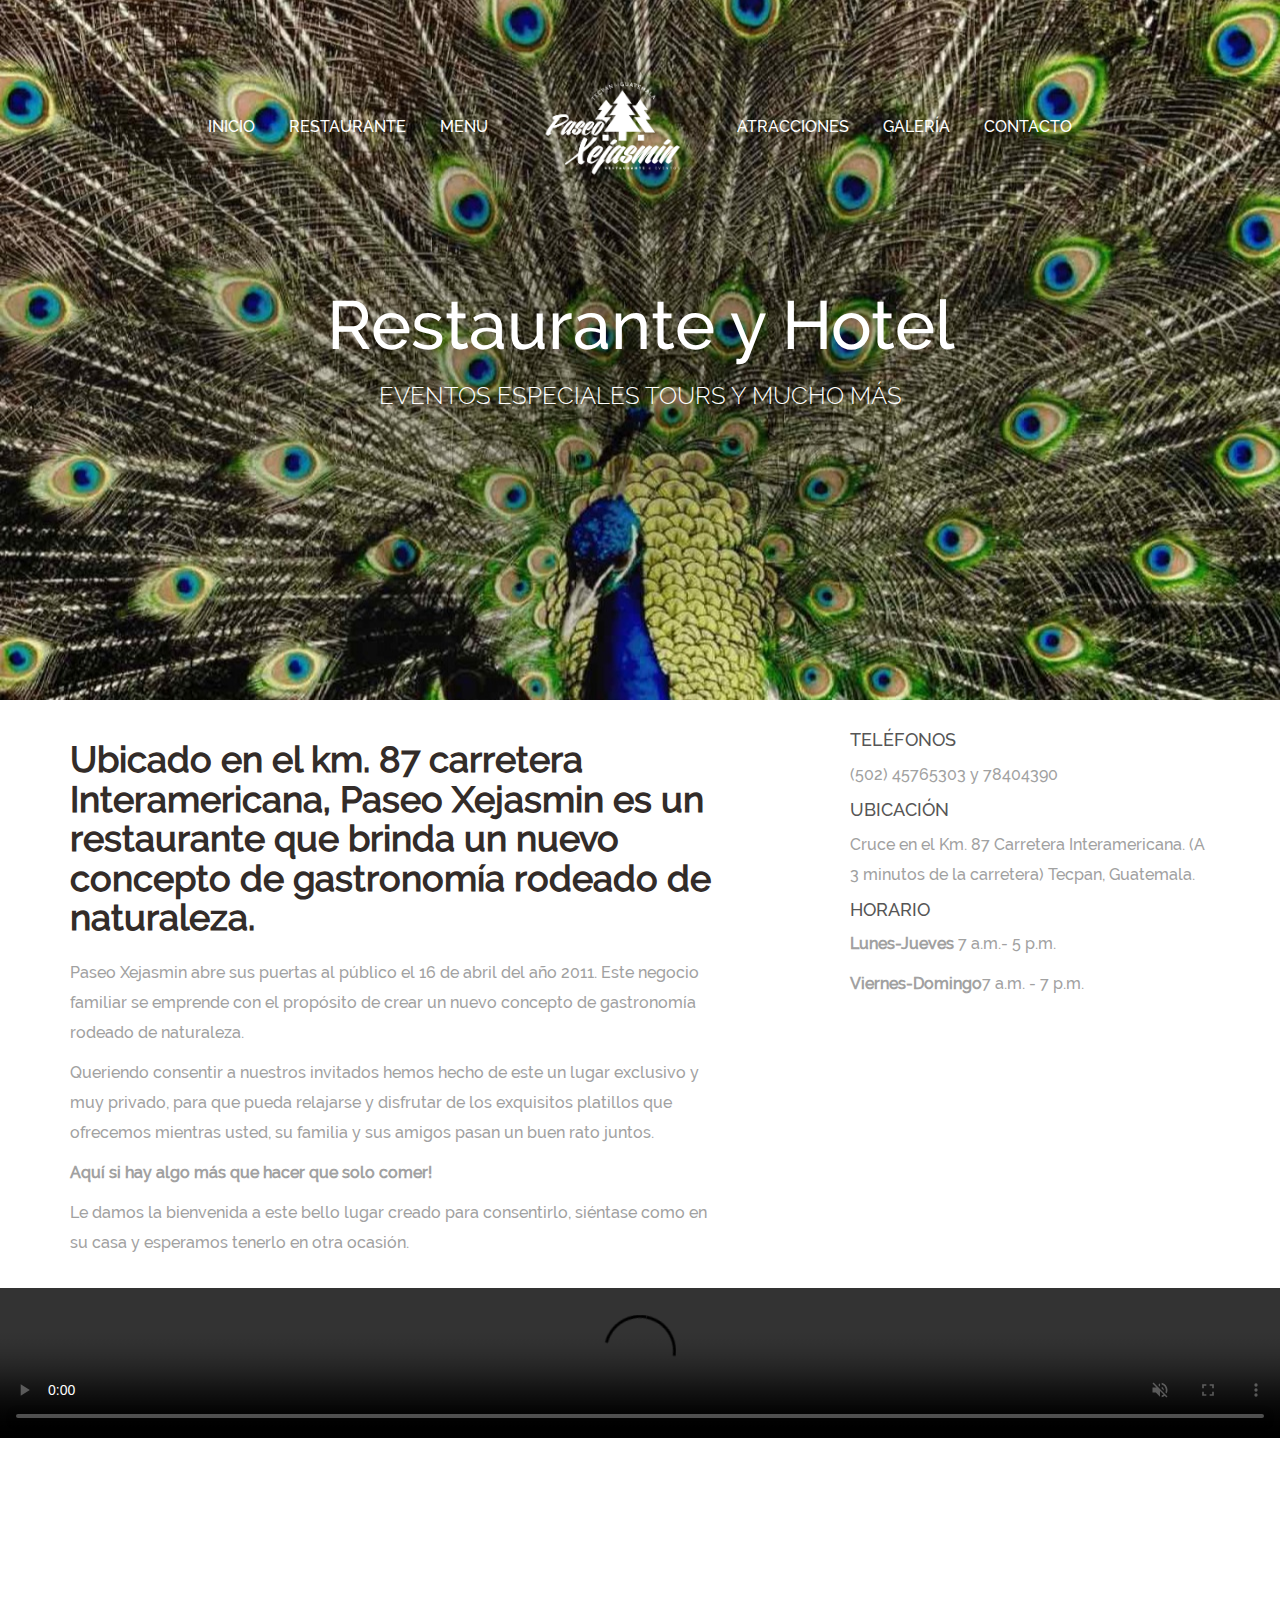
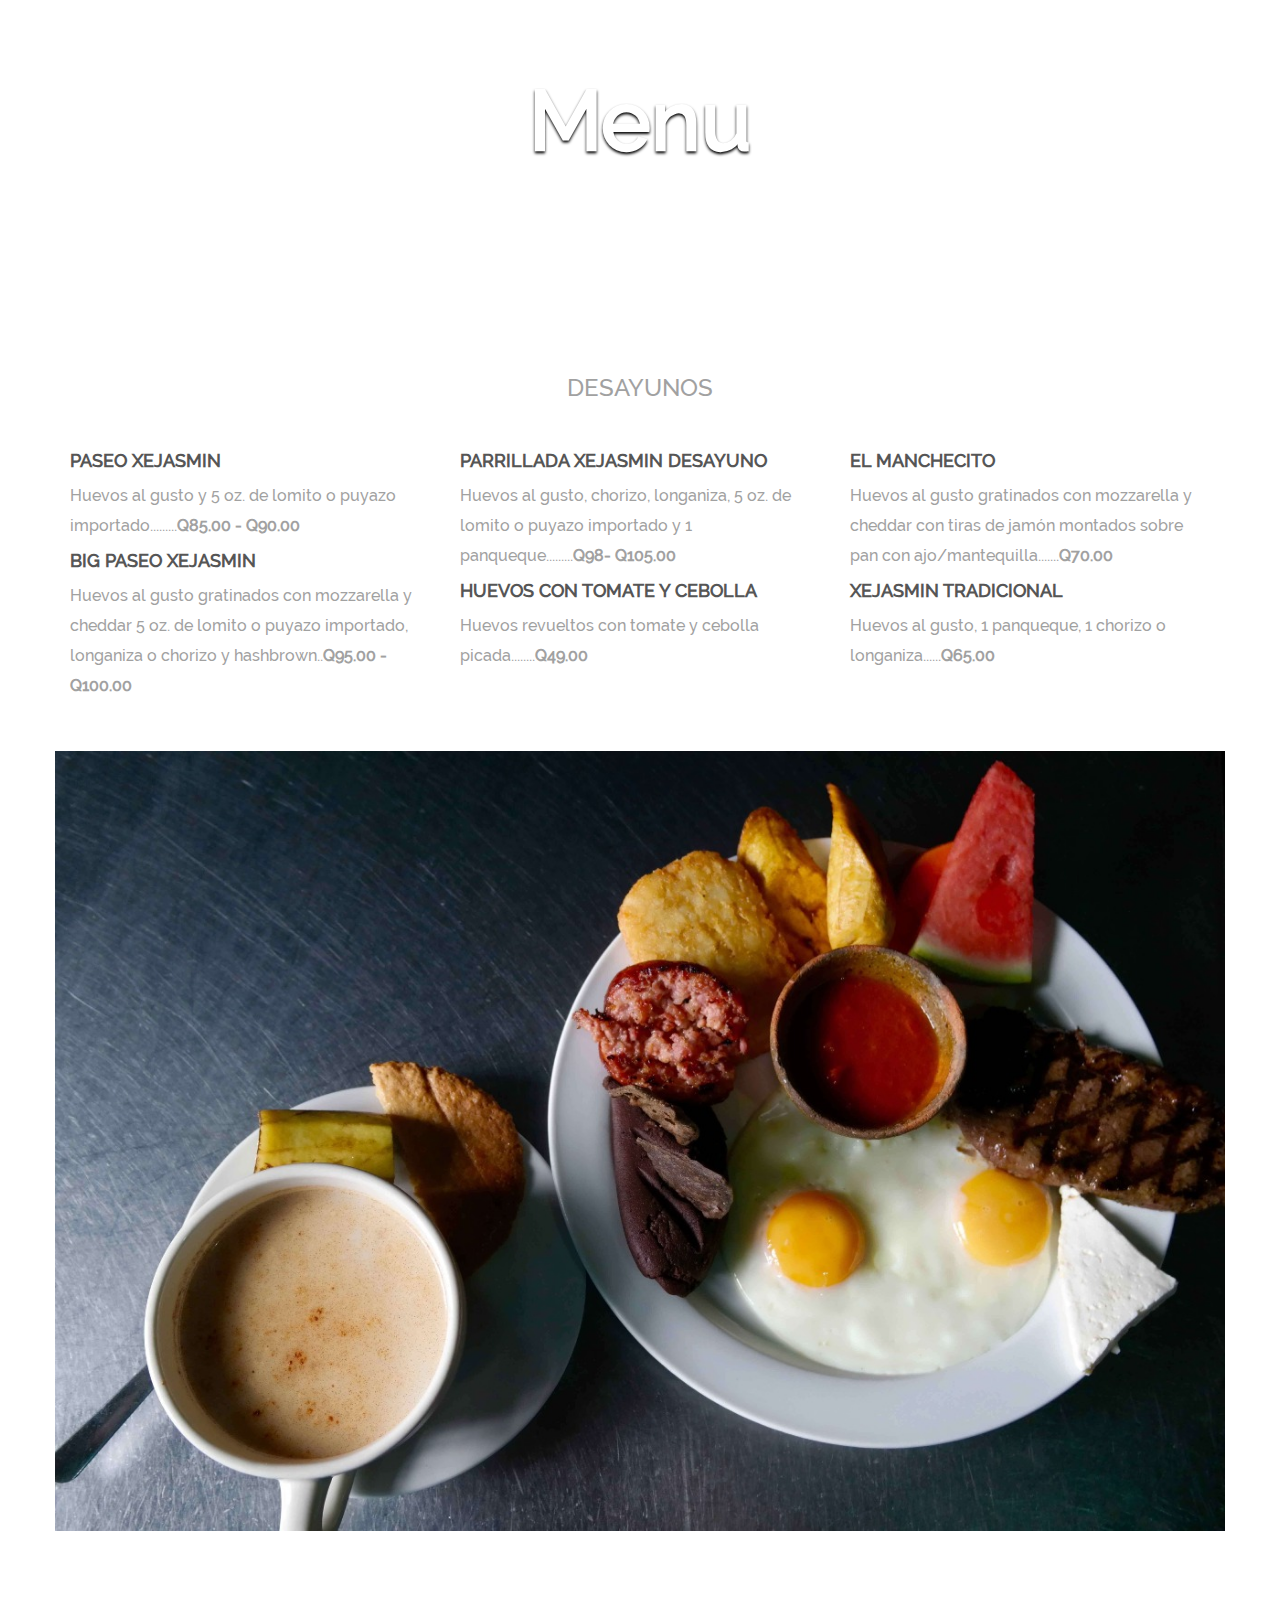
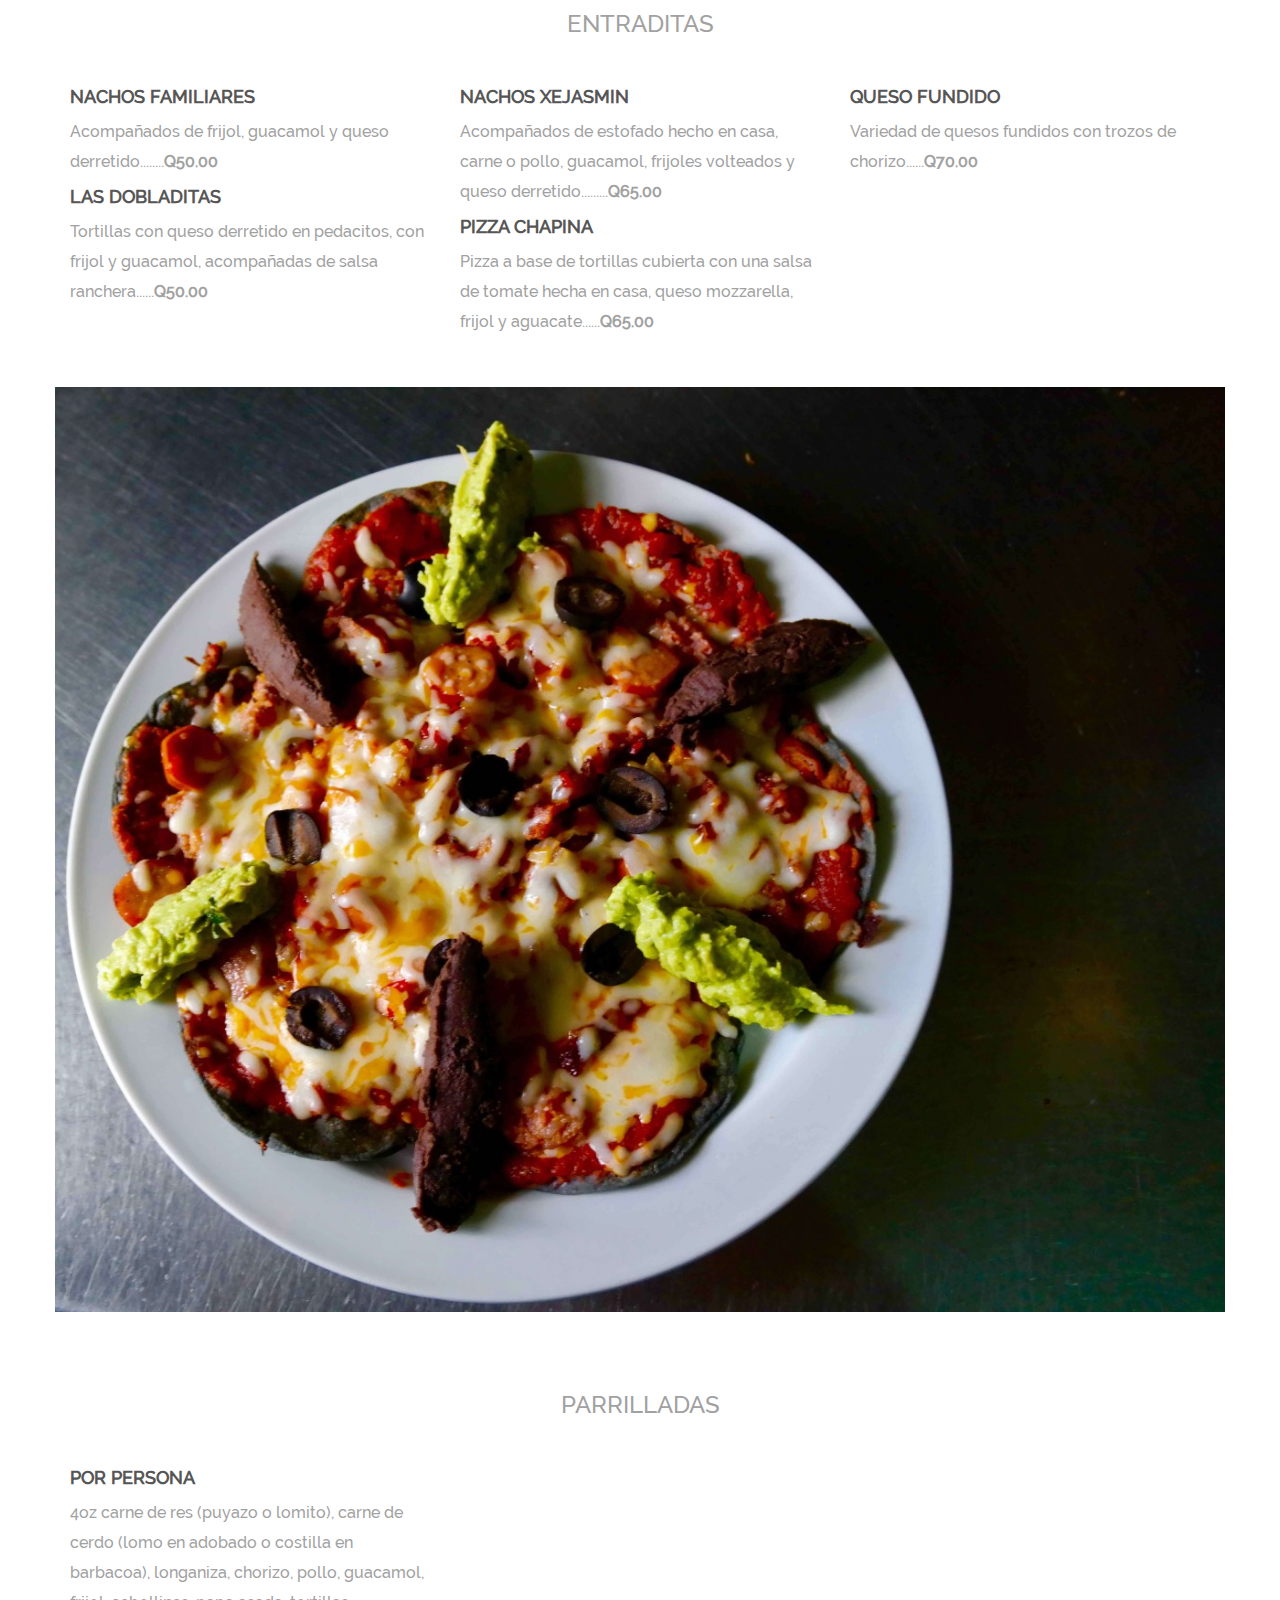
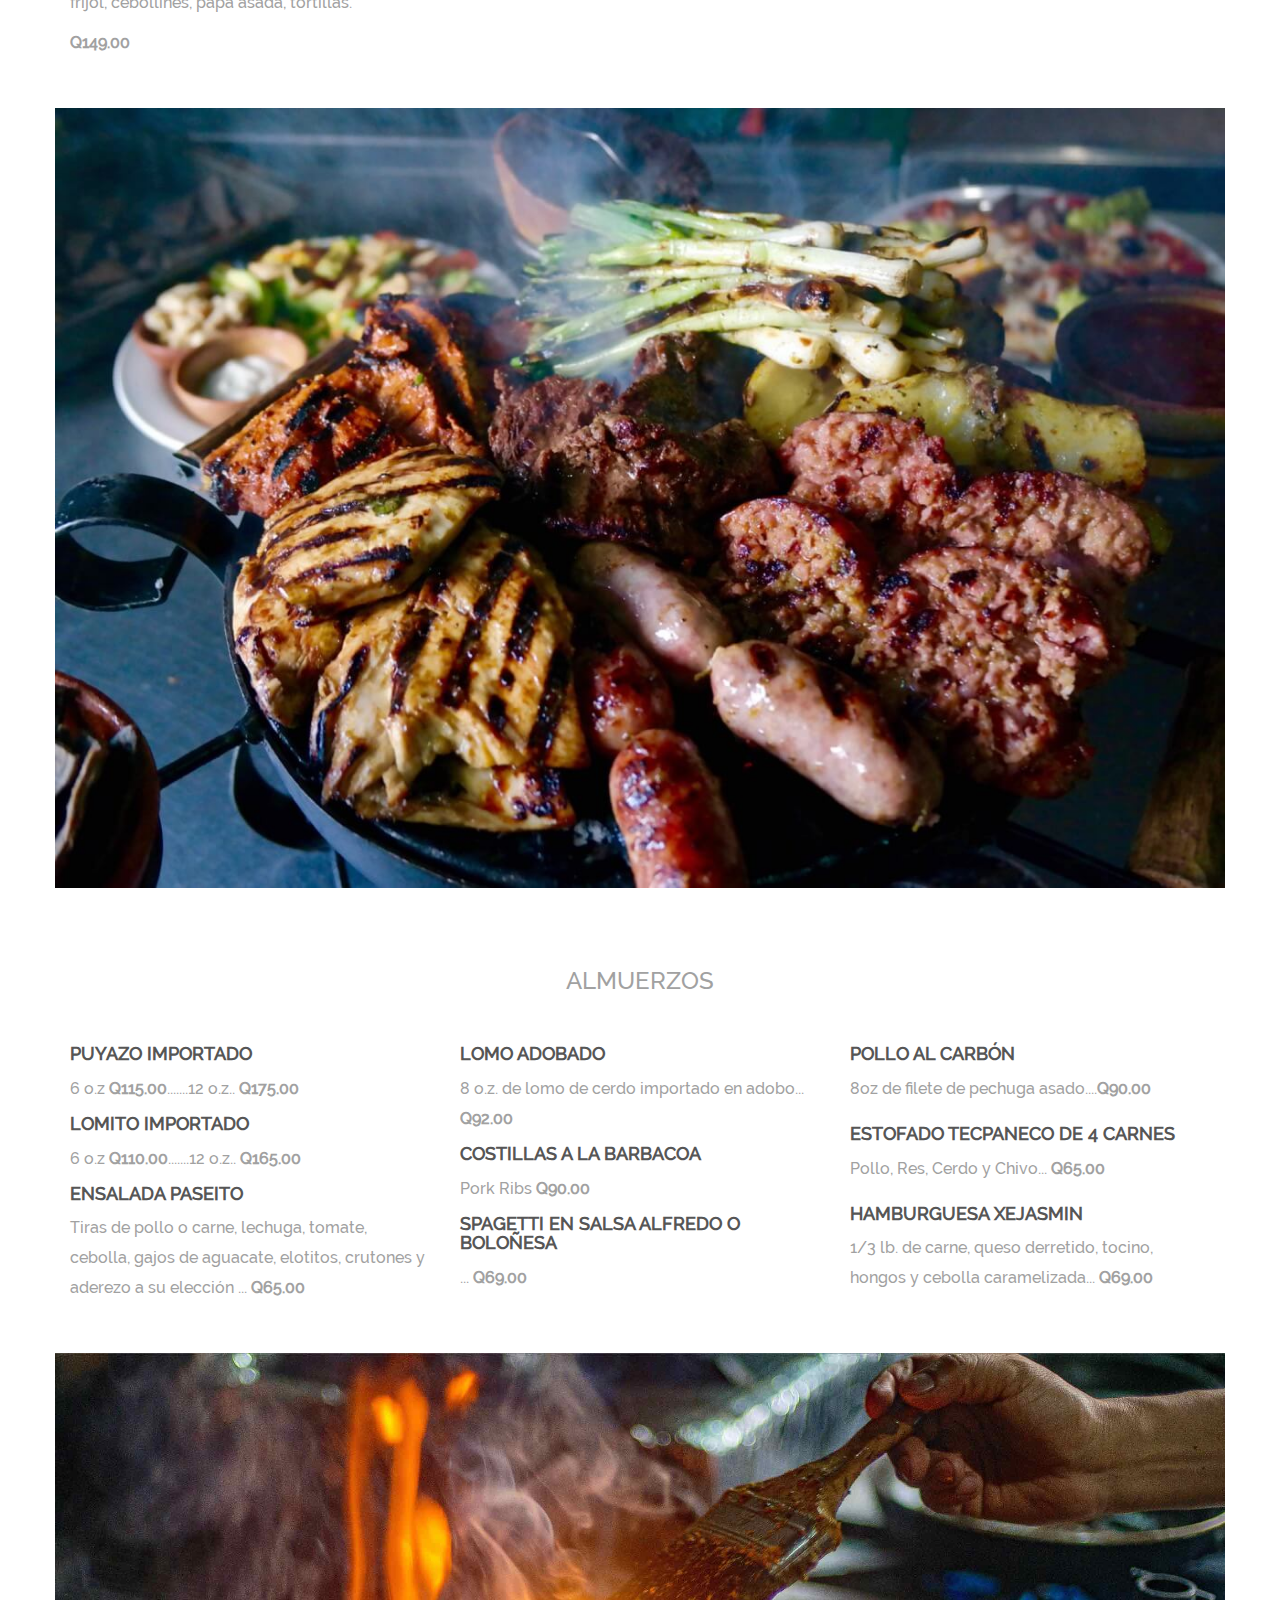
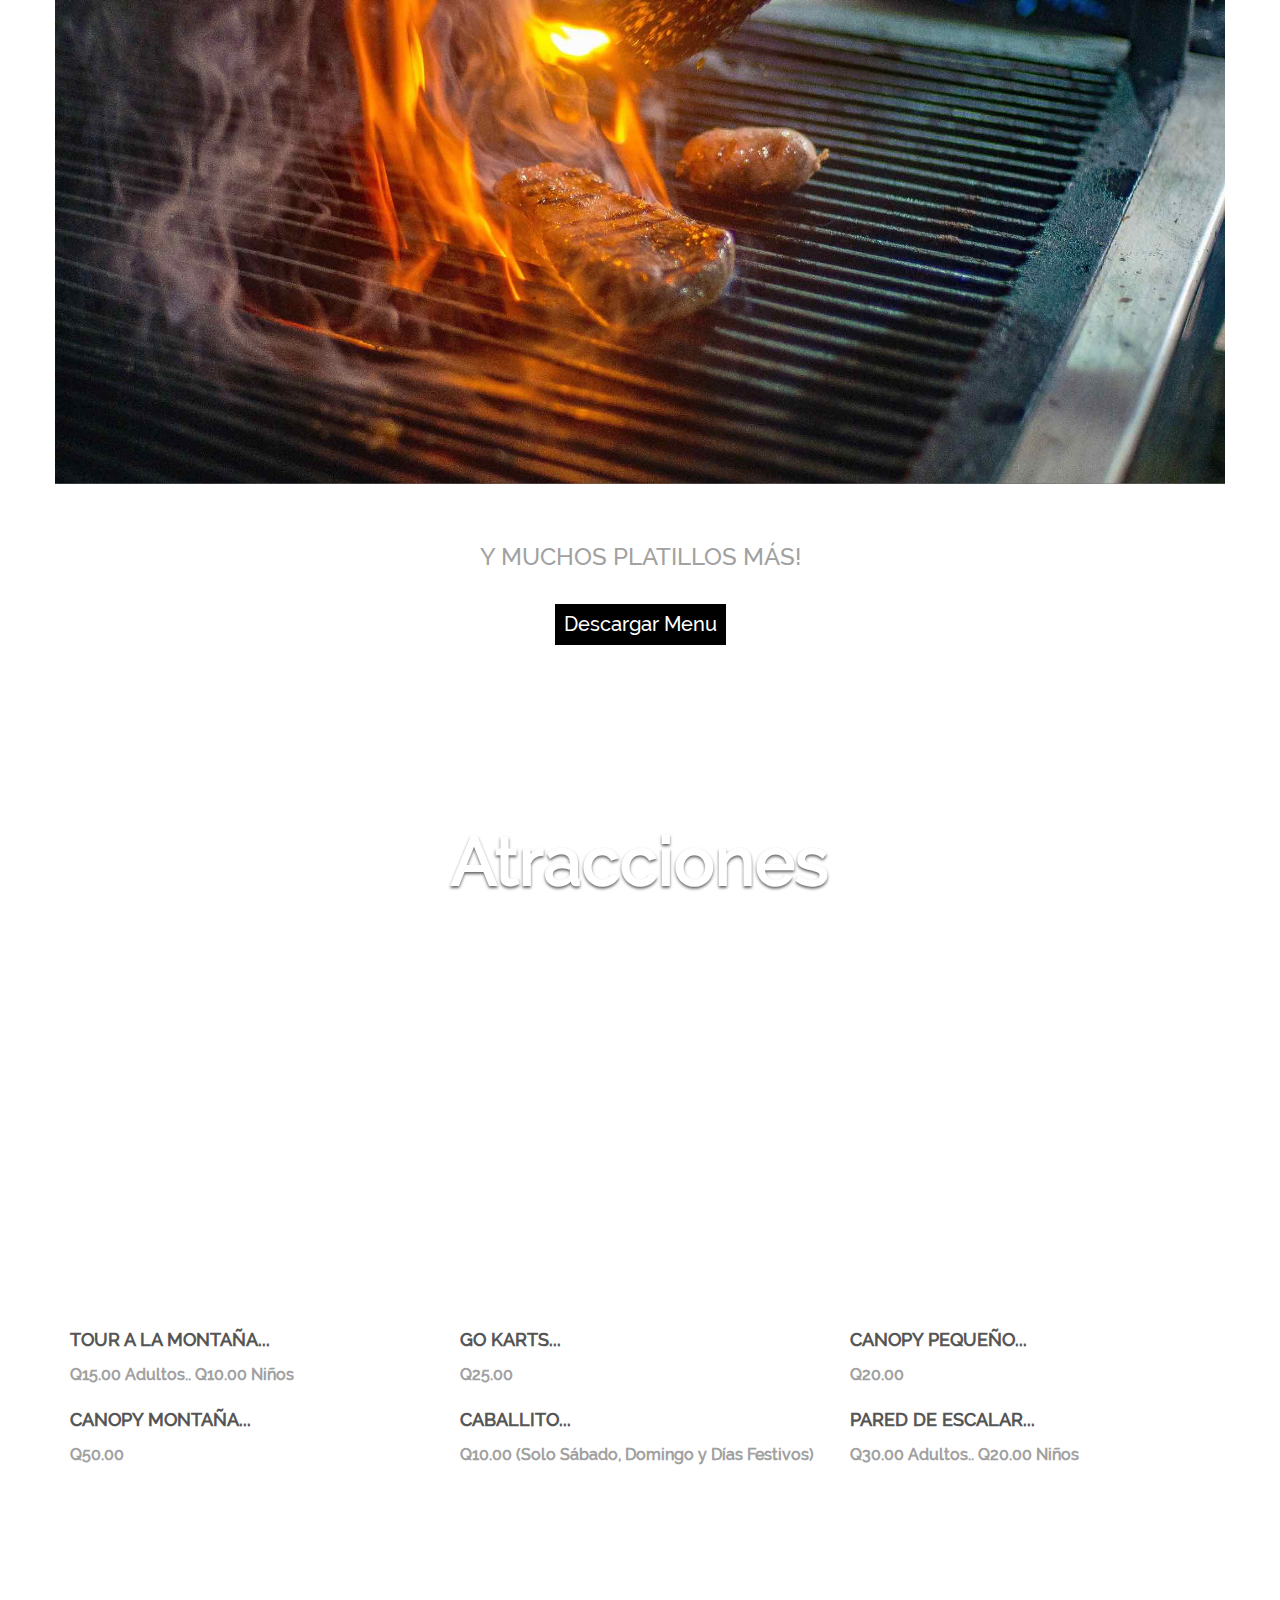
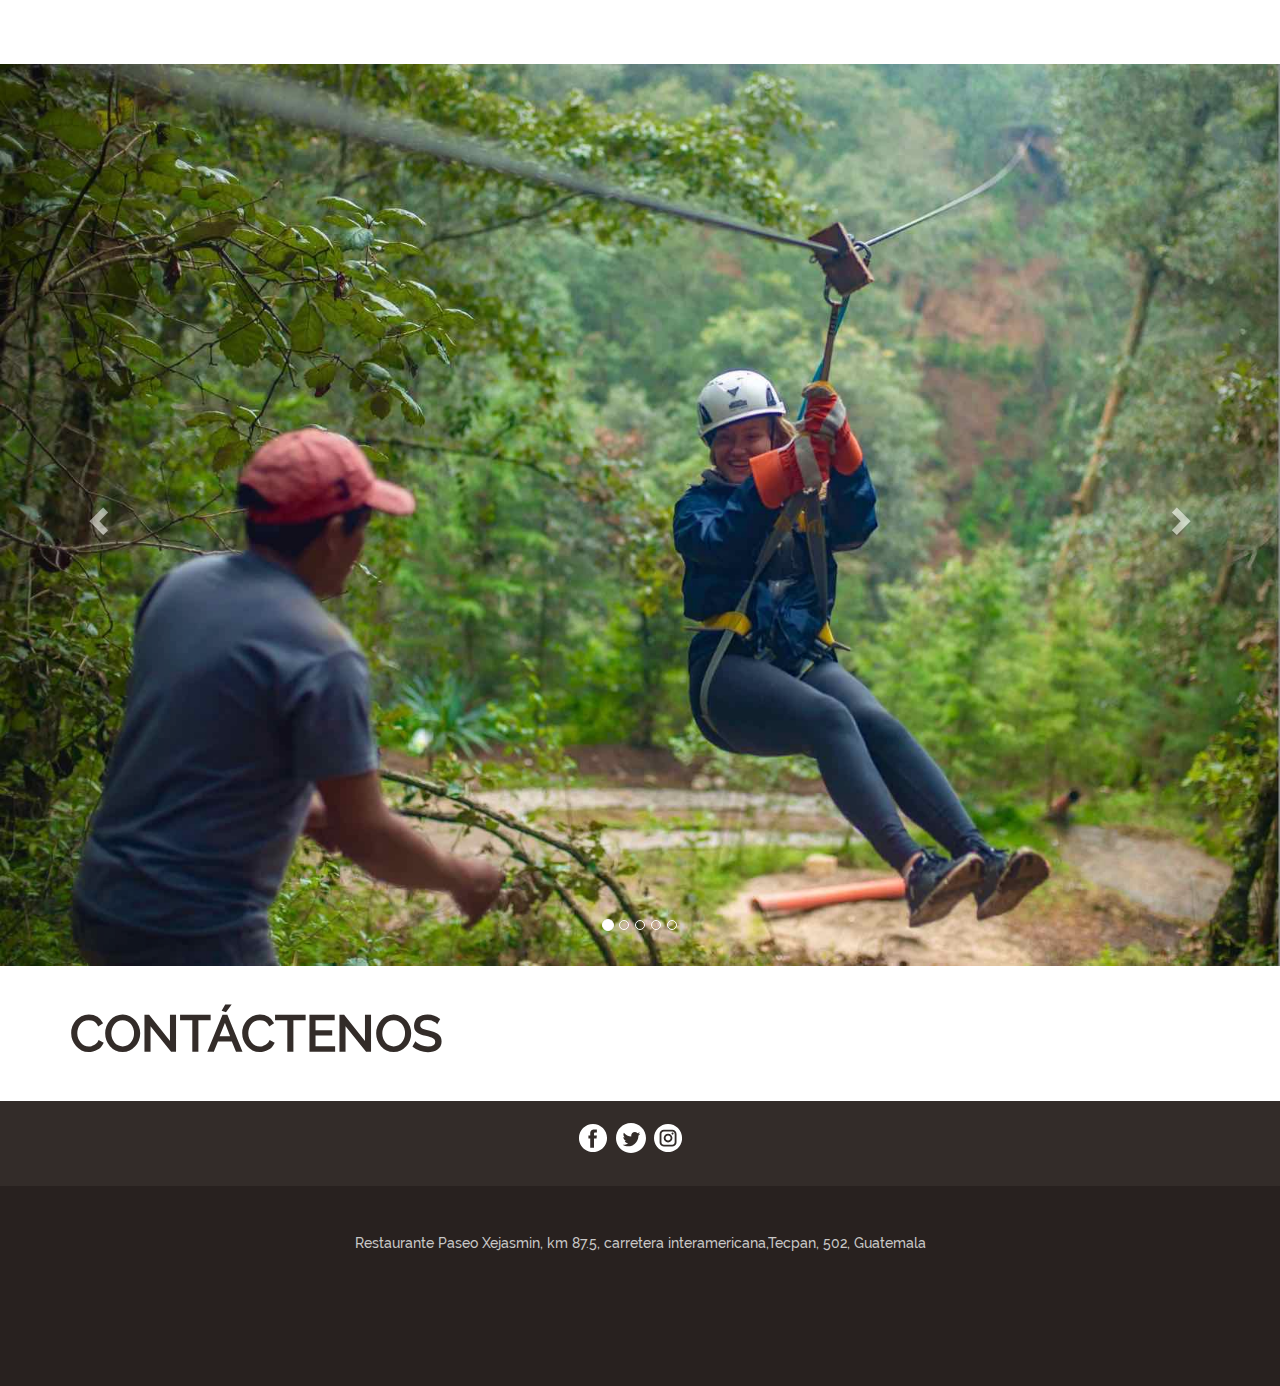
==== commit fef83c8c: "updating menu" ====
--- a/index.html
+++ b/index.html
@@ -133,8 +133,8 @@
     <div class="col-md-4">
       <h4>NACHOS FAMILIARES</h4>
       <p>Acompa&ntilde;ados de frijol, guacamol y queso derretido........<strong>Q50.00</strong></p>
-      <h4>UNA DE EMBUTIDOS </h4>
-      <p>Pedacitos de chorizo ahumado y longaniza con nachos y guacamol......<strong>Q50.00</strong></p>
+      <h4>LAS DOBLADITAS</h4>
+      <p>Tortillas con queso derretido en pedacitos, con frijol y guacamol, acompa&ntilde;adas de salsa ranchera......<strong>Q50.00</strong></p>
     </div>
     <div class="col-md-4">
       <h4>NACHOS XEJASMIN </h4>
@@ -145,8 +145,6 @@
     <div class="col-md-4">
       <h4>QUESO FUNDIDO</h4>
       <p>Variedad de quesos fundidos con trozos de chorizo......<strong>Q70.00</strong></p>
-      <h4>LAS DOBLADITAS</h4>
-      <p>Tortillas con queso derretido en pedacitos, con frijol y guacamol, acompa&ntilde;adas de salsa ranchera......<strong>Q50.00</strong></p>
     </div>
     <img class="img-responsive" src="public/images/pizza.jpg">
   </div>
@@ -167,32 +165,30 @@
       <p>6 o.z <strong>Q115.00</strong>.......12 o.z.. <strong>Q175.00</strong></p>
       <h4>Lomito Importado</h4>
       <p>6 o.z <strong>Q110.00</strong>.......12 o.z.. <strong>Q165.00</strong></p>
+      <h4>Ensalada Paseito</h4>
+      <p>Tiras de pollo o carne, lechuga, tomate, cebolla, gajos de aguacate, elotitos, crutones y aderezo a su elecci&oacute;n ... <strong>Q65.00</strong></p>
     </div>
     <div class="col-md-4">
       <h4>Lomo Adobado</h4>
       <p>8 o.z. de lomo de cerdo importado en adobo... <strong>Q92.00</strong></p>
-    </div>
-    <div class="col-md-4">
       <h4>Costillas a la Barbacoa</h4>
       <p>Pork Ribs <strong>Q90.00</strong></p>
+      <h4>Spagetti en salsa Alfredo o Boloñesa</h4>
+      <p>... <strong>Q69.00</strong></p>
+    </div>
+    <div class="col-md-4">
       <h4>Pollo al Carb&oacute;n</h4>
       <p>8oz de filete de pechuga asado....<strong>Q90.00</strong></p>
     </div>
     <div class="col-md-4">
       <h4>Estofado Tecpaneco de 4 Carnes</h4>
       <p>Pollo, Res, Cerdo y Chivo... <strong>Q65.00</strong></p>
-      <h4>Caldo de Res</h4>
-      <p>Con vegetales incluidos (Fines de Semana y Feriados)... <strong>Q70.00</strong></p>
     </div>
     <div class="col-md-4">
       <h4>Hamburguesa Xejasmin</h4>
       <p>1/3 lb. de carne, queso derretido, tocino, hongos y cebolla caramelizada... <strong>Q69.00</strong></p>
-      <h4>Spagetti en salsa Alfredo o Boloñesa</h4>
-      <p>... <strong>Q69.00</strong></p>
-    </div>
-    <div class="col-md-4">
-      <h4>Ensalada Paseito</h4>
-      <p>Tiras de pollo o carne, lechuga, tomate, cebolla, gajos de aguacate, elotitos, crutones y aderezo a su elecci&oacute;n ... <strong>Q65.00</strong></p>
+    </div>
+    <div class="col-md-4">
     </div>
     <img class="img-responsive" src="public/images/SHK9163.jpg">
   </div >
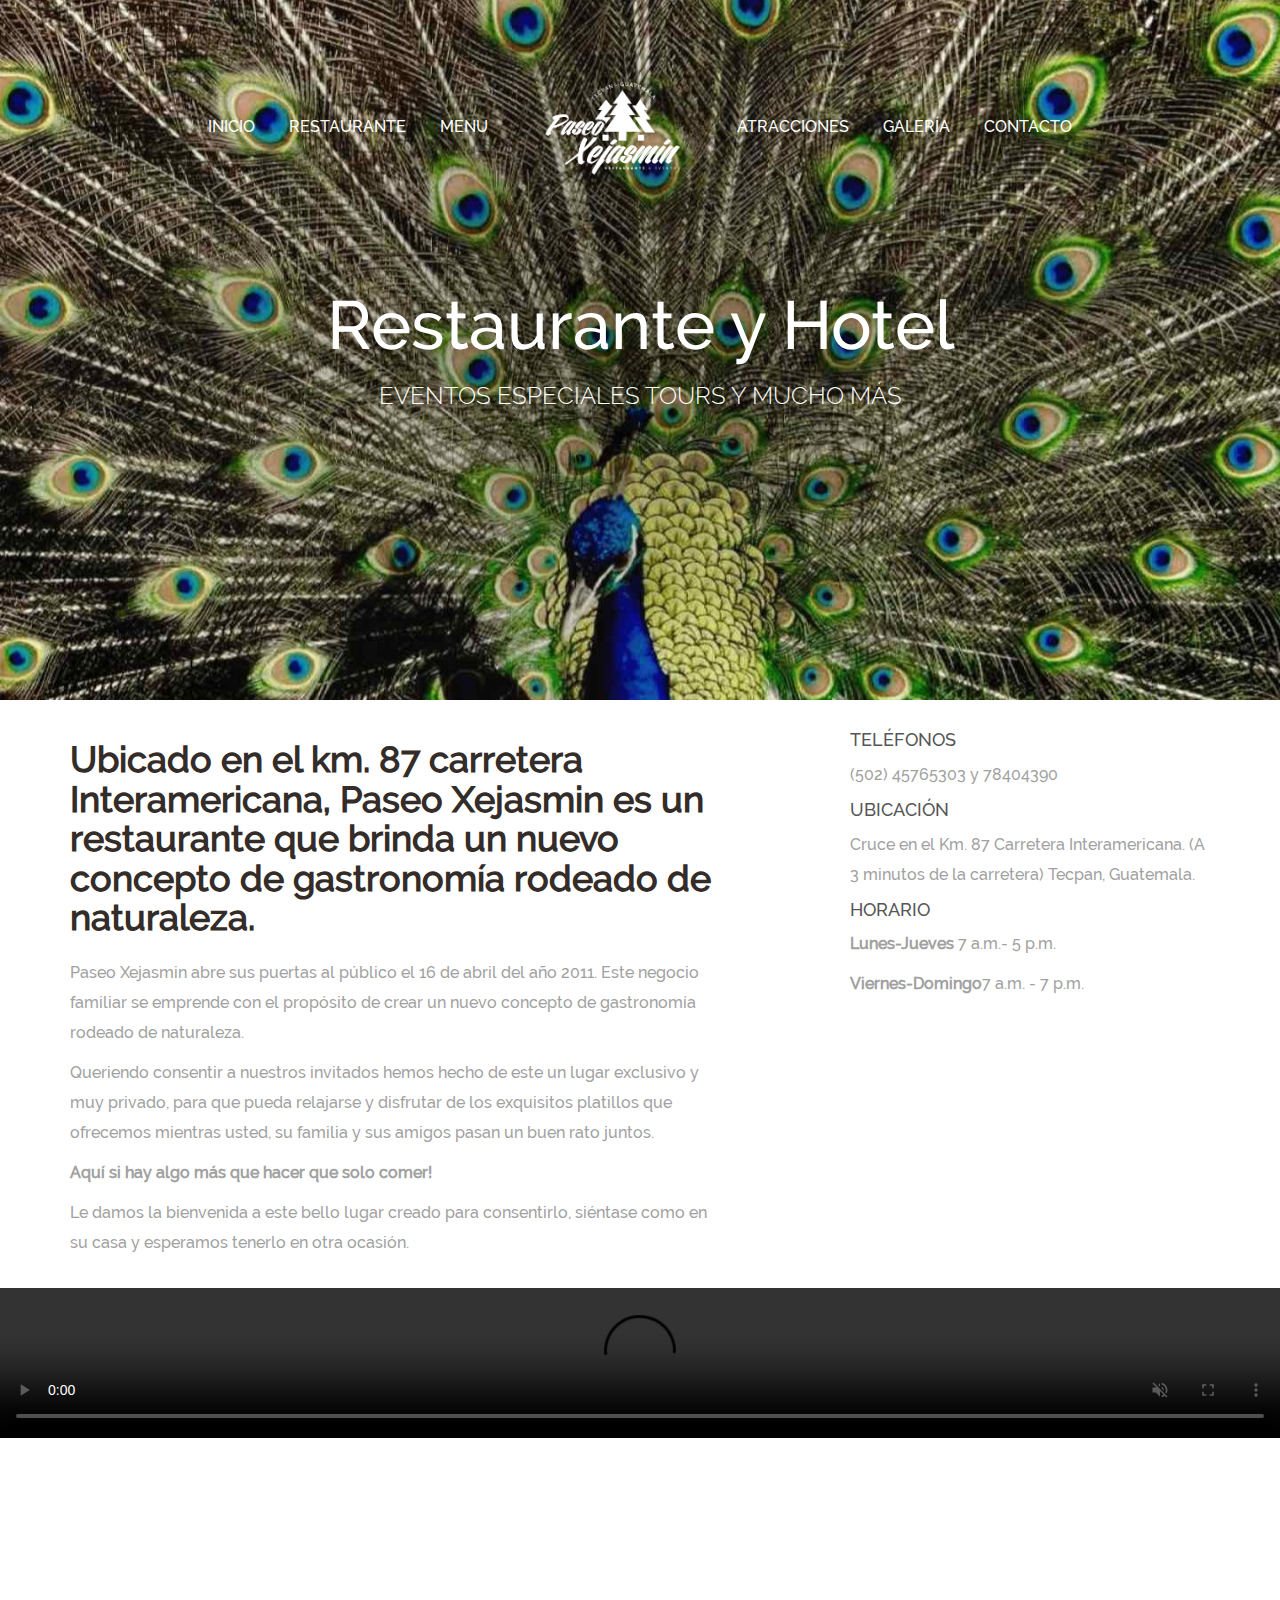
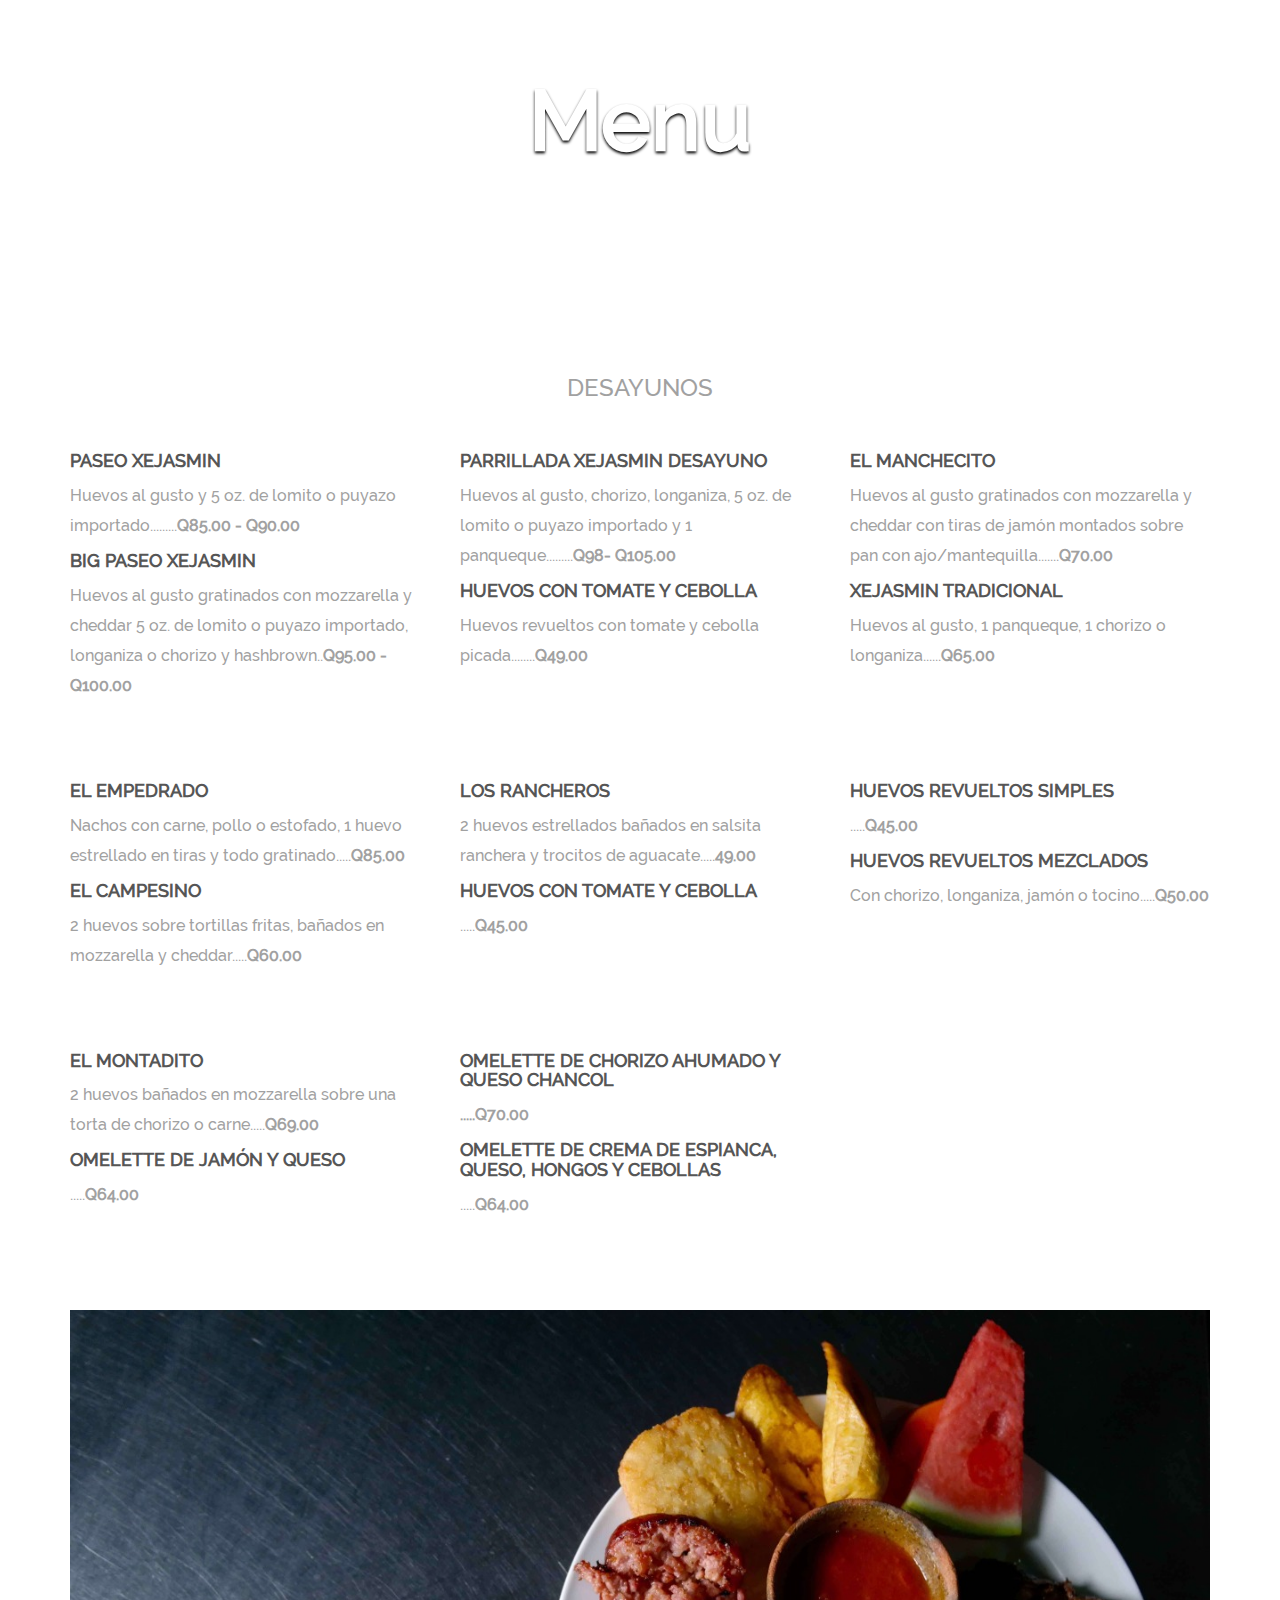
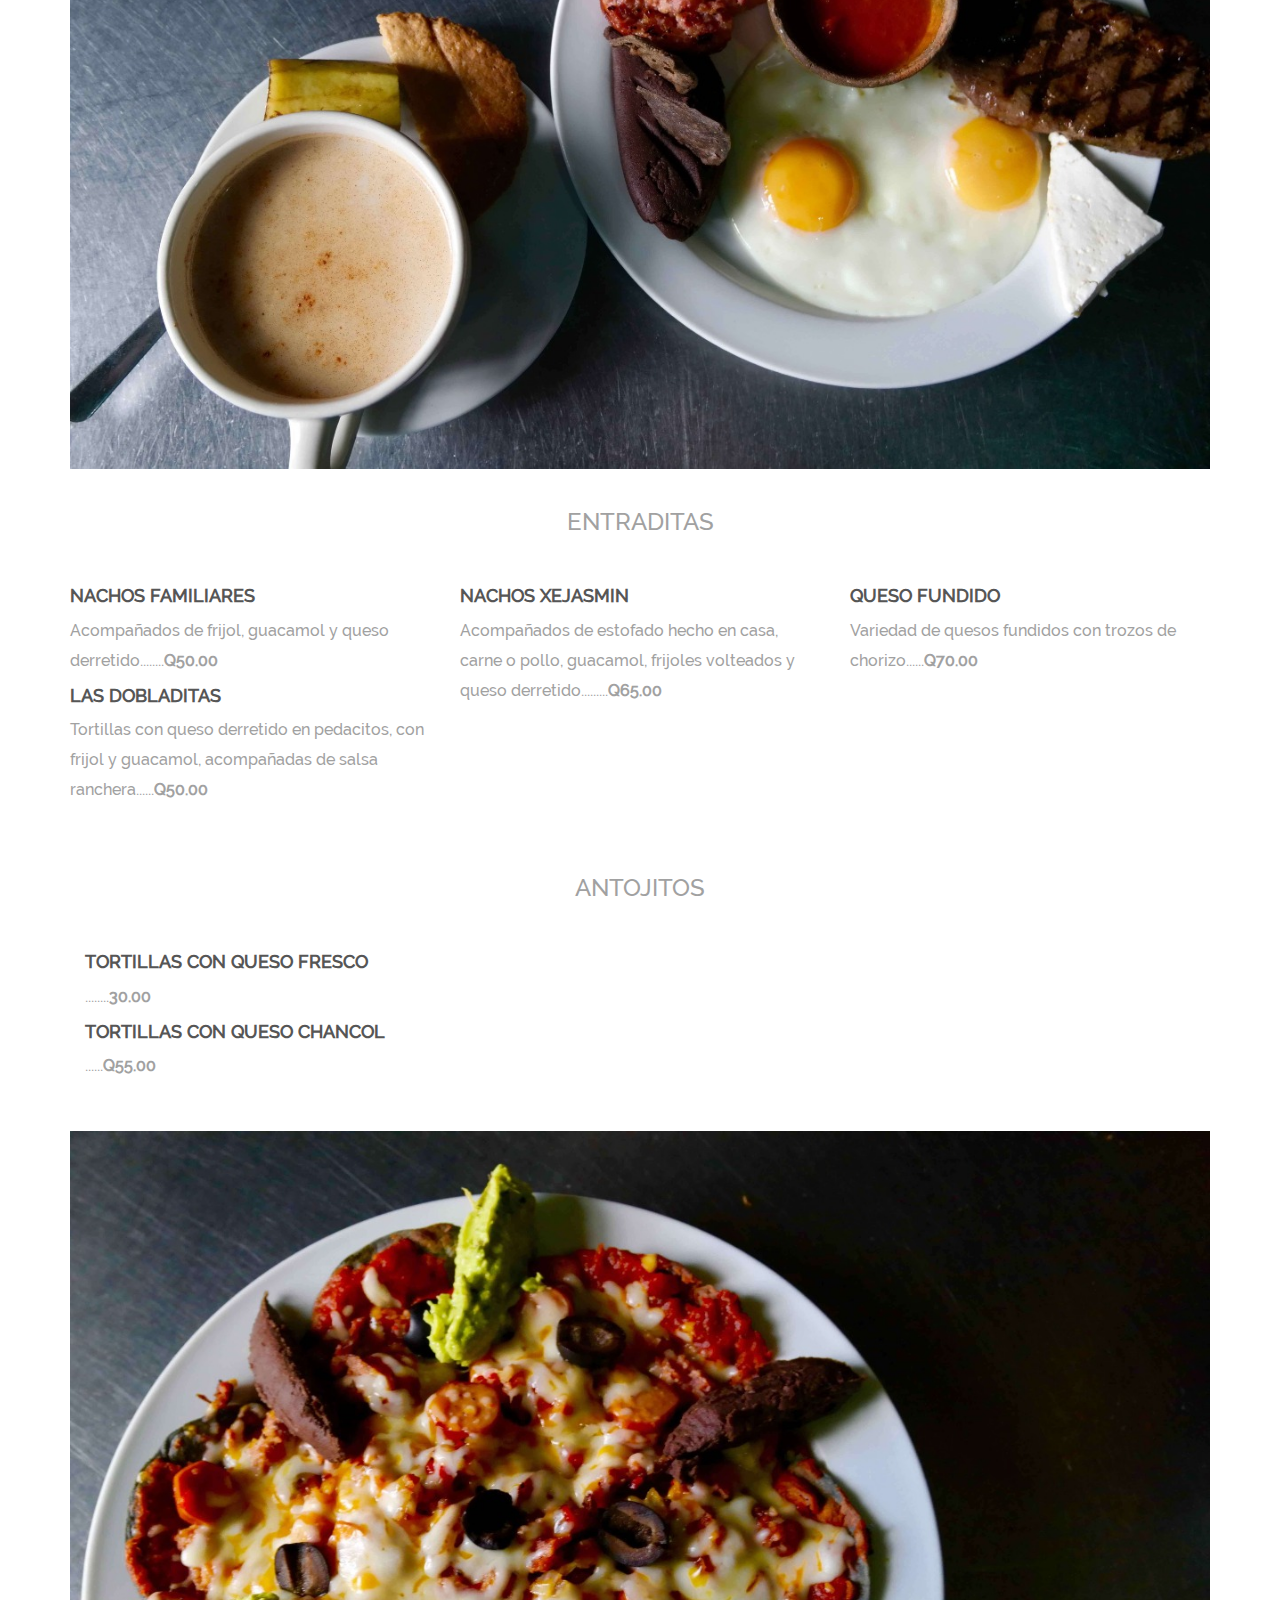
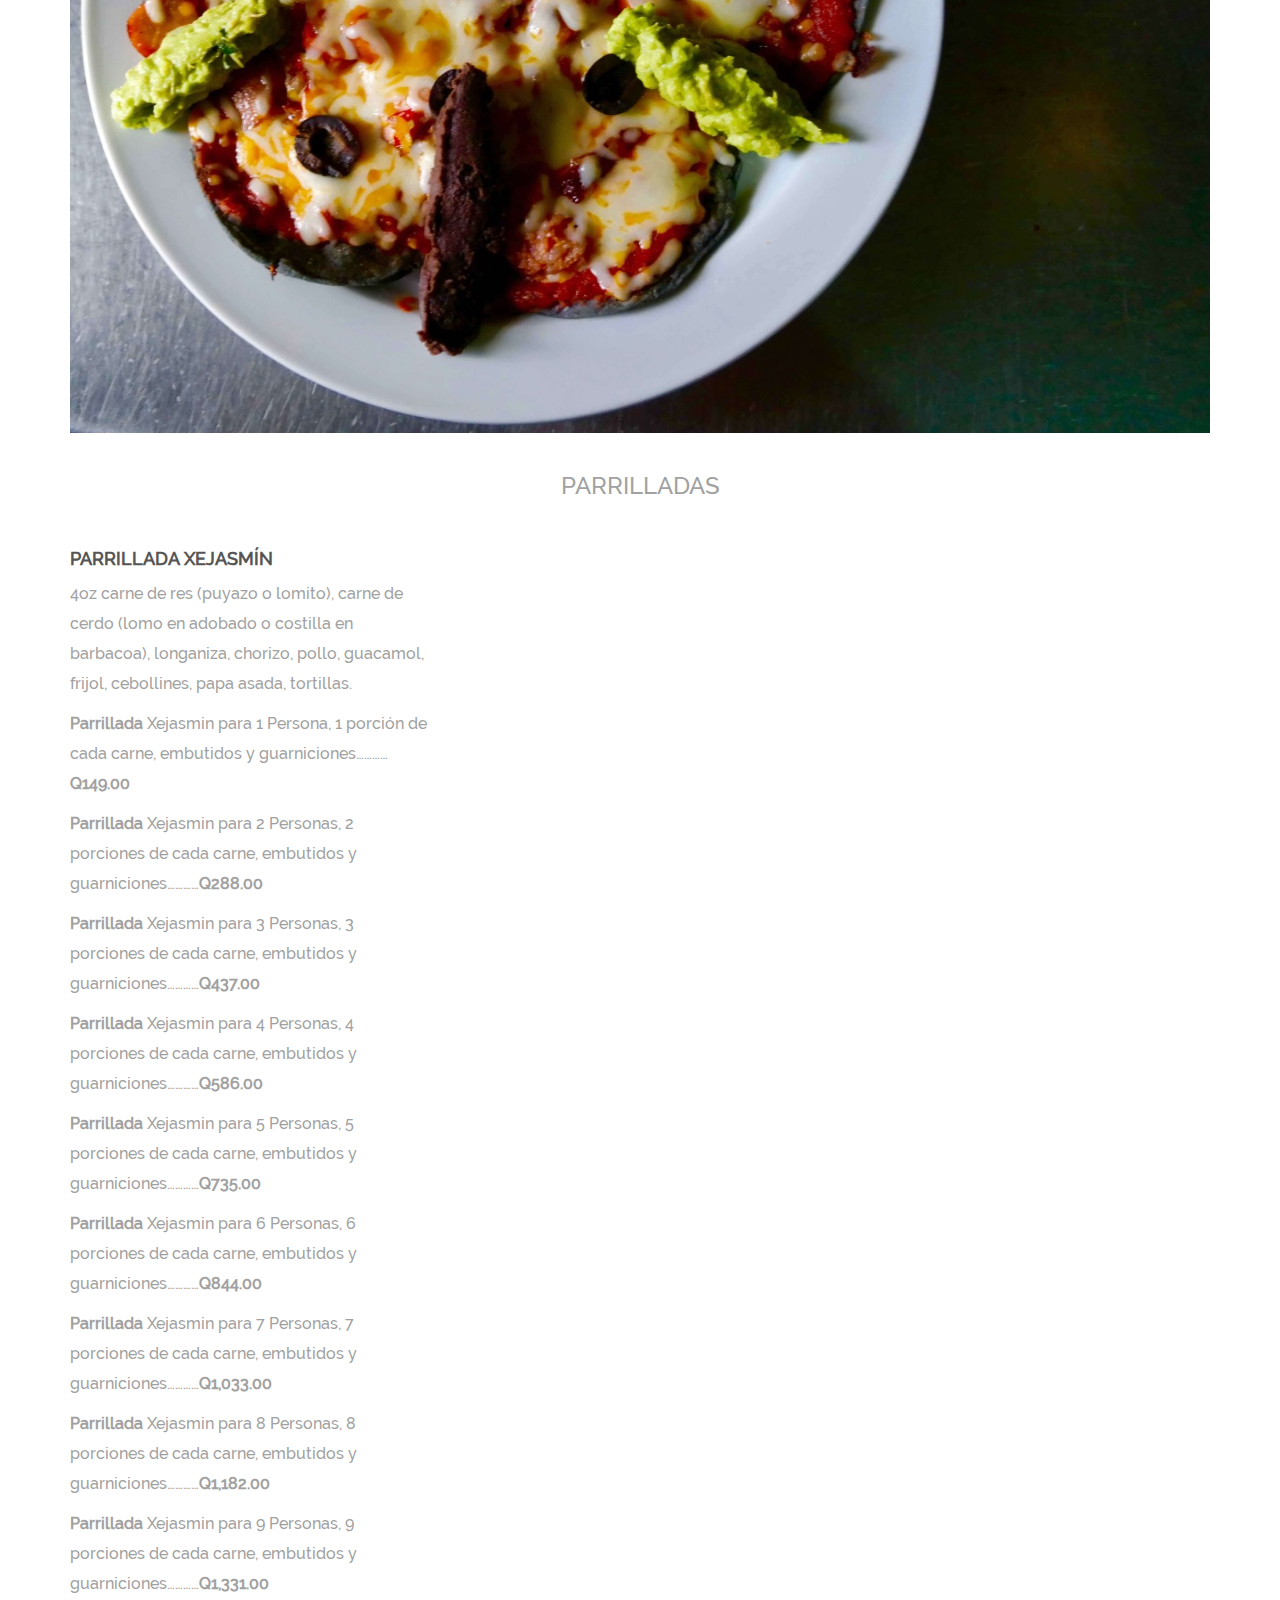
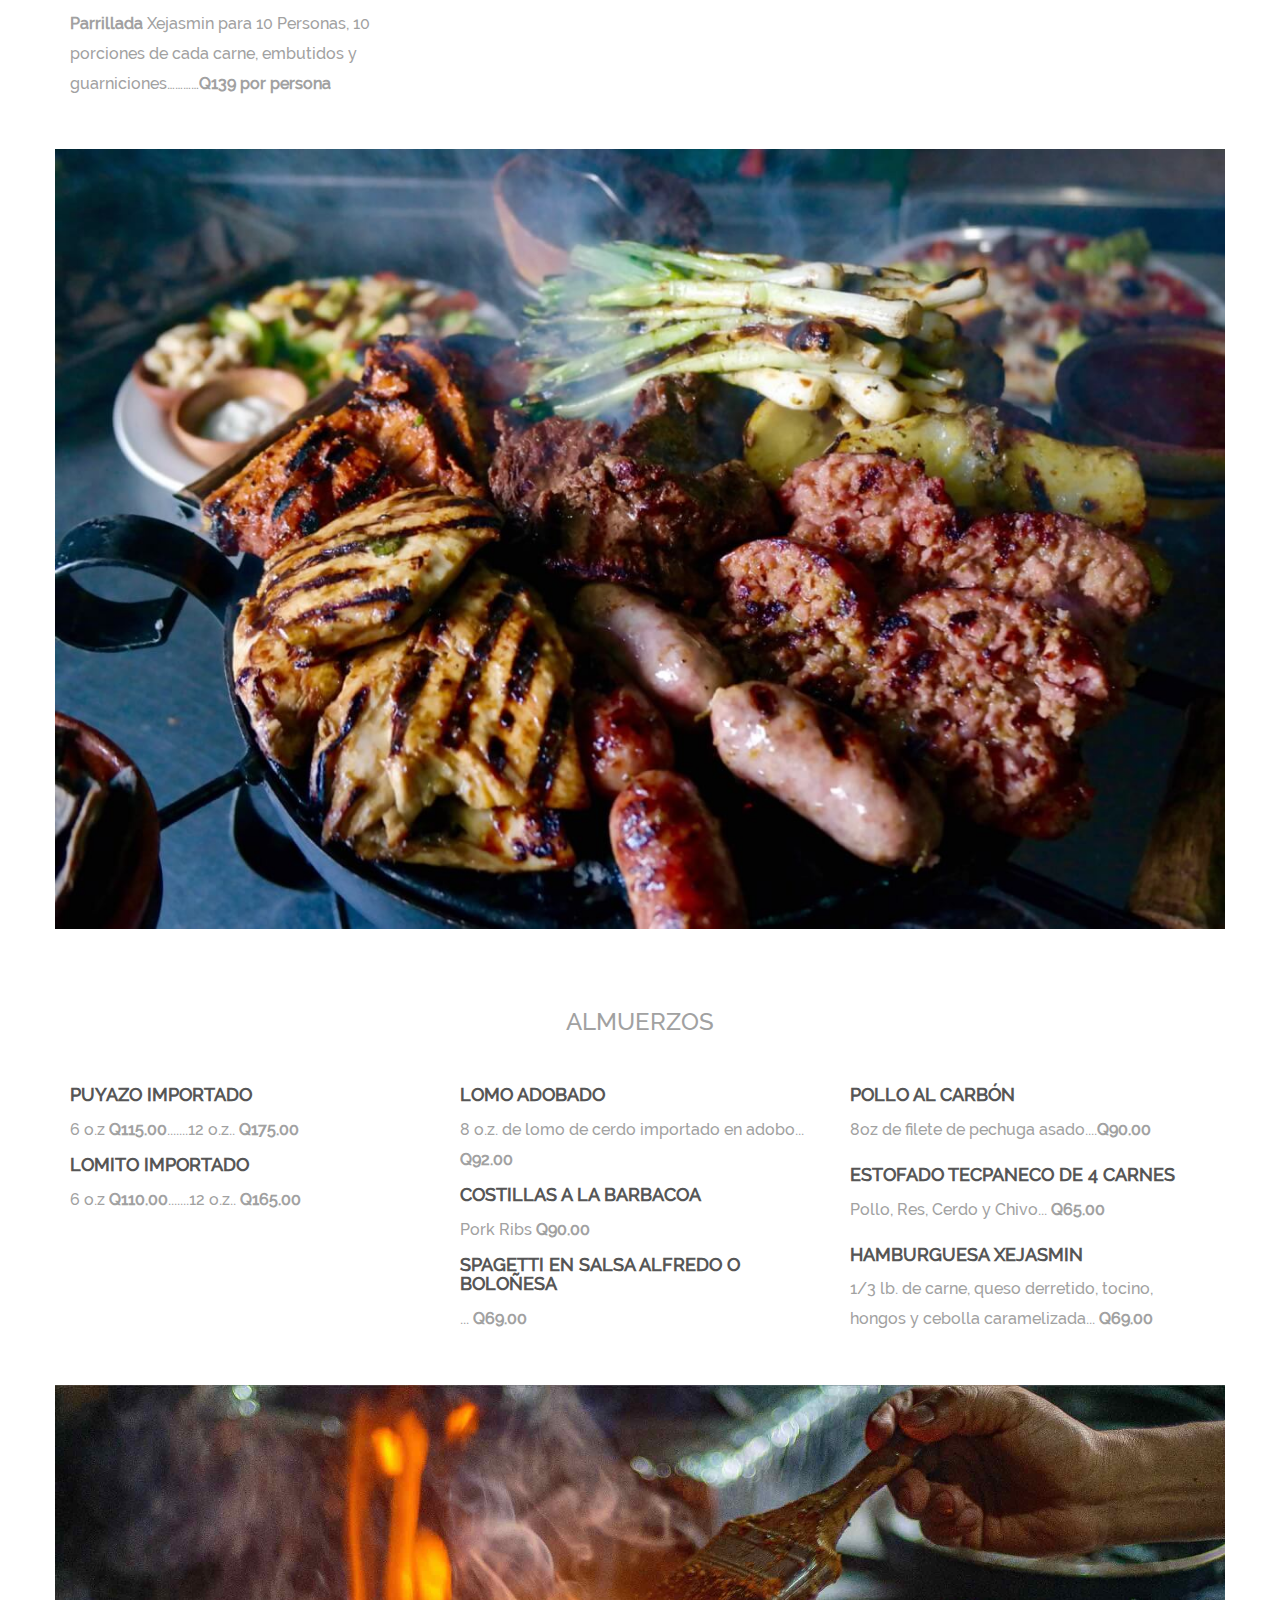
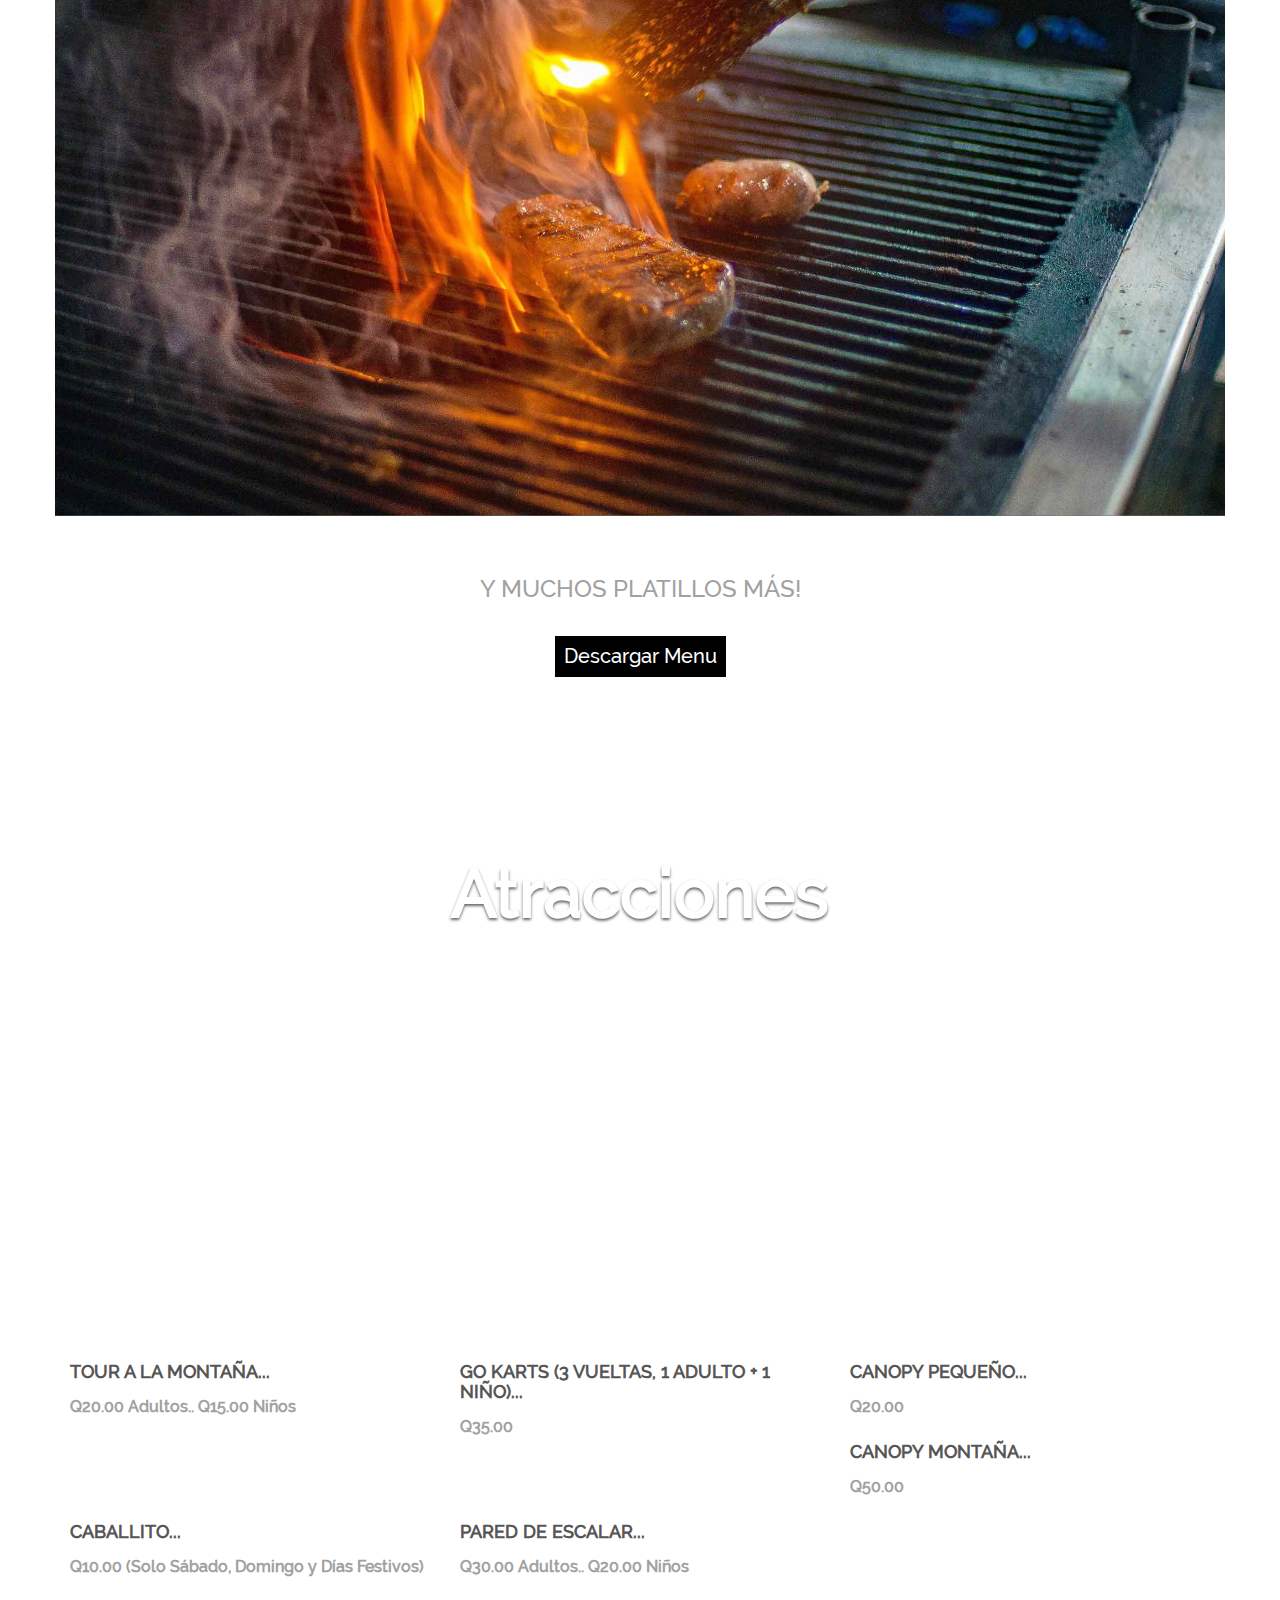
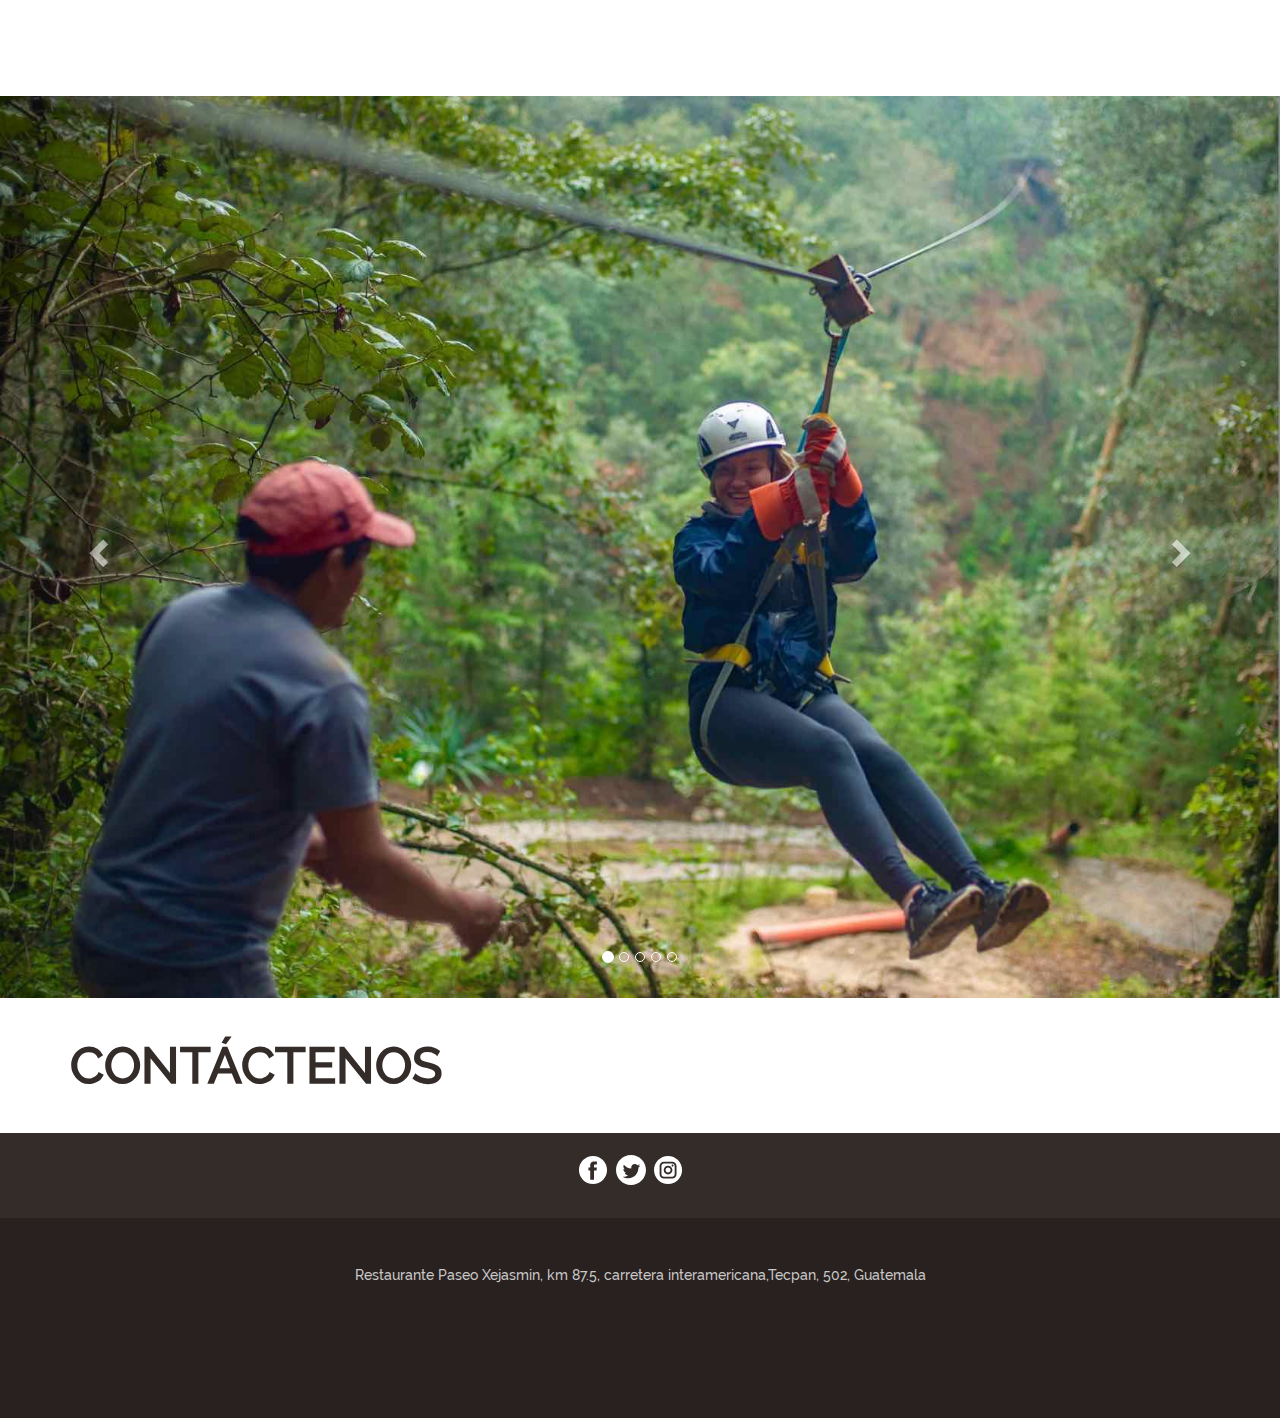
==== commit 2e9fa357: "updating prices" ====
--- a/index.html
+++ b/index.html
@@ -126,10 +126,44 @@
       <h4>XEJASMIN TRADICIONAL</h4>
       <p>Huevos al gusto, 1 panqueque, 1 chorizo o longaniza......<strong>Q65.00</strong></p>
     </div>
+    </div>
+    <div class="row">
+    <div class="col-md-4">
+      <h4>EL EMPEDRADO</h4>
+      <p>Nachos con carne, pollo o estofado, 1 huevo estrellado en tiras y todo gratinado.....<strong>Q85.00</strong></p>
+      <h4>EL CAMPESINO</h4>
+      <p>2 huevos sobre tortillas fritas, bañados en mozzarella y cheddar.....<strong>Q60.00</strong></p>
+    </div>
+    <div class="col-md-4">
+      <h4>LOS RANCHEROS</h4>
+      <p>2 huevos estrellados bañados en salsita ranchera y trocitos de aguacate.....<strong>49.00</strong></p>
+      <h4>HUEVOS CON TOMATE Y CEBOLLA</h4>
+      <p>.....<strong>Q45.00</strong></p>
+    </div>
+    <div class="col-md-4">
+      <h4>HUEVOS REVUELTOS SIMPLES</h4>
+      <p>.....<strong>Q45.00</strong></p>
+      <h4>HUEVOS REVUELTOS MEZCLADOS</h4>
+      <p>Con chorizo, longaniza, jamón o tocino.....<strong>Q50.00</strong></p>
+    </div>
+    </div>
+    <div class="row">
+    <div class="col-md-4">
+      <h4>EL MONTADITO</h4>
+      <p>2 huevos bañados en mozzarella sobre una torta de chorizo o carne.....<strong>Q69.00</strong></p>
+      <h4>OMELETTE DE JAMÓN Y QUESO</h4>
+      <p>.....<strong>Q64.00</strong></p>
+    </div>
+    <div class="col-md-4">
+      <h4>OMELETTE DE CHORIZO AHUMADO Y QUESO CHANCOL<h4>
+      <p>.....<strong>Q70.00</strong></p>
+      <h4>OMELETTE DE CREMA DE ESPIANCA, QUESO, HONGOS Y CEBOLLAS</h4>
+      <p>.....<strong>Q64.00</strong></p>
+    </div>
+    </div>
       <img class="img-responsive" src="public/images/desayuno.jpg">
-    </div>
-  <div class="row">
-    <h3>Entraditas</h3>
+    <div class="row">
+      <h3>Entraditas</h3>
     <div class="col-md-4">
       <h4>NACHOS FAMILIARES</h4>
       <p>Acompa&ntilde;ados de frijol, guacamol y queso derretido........<strong>Q50.00</strong></p>
@@ -139,22 +173,41 @@
     <div class="col-md-4">
       <h4>NACHOS XEJASMIN </h4>
       <p>Acompa&ntilde;ados de estofado hecho en casa, carne o pollo, guacamol, frijoles volteados y queso derretido.........<strong>Q65.00</strong></p>
-      <h4>PIZZA CHAPINA</h4>
-      <p>Pizza a base de tortillas cubierta con una salsa de tomate hecha en casa, queso mozzarella, frijol y aguacate......<strong>Q65.00</strong></p>
-    </div>
-    <div class="col-md-4">
-      <h4>QUESO FUNDIDO</h4>
+    </div>
+    <div class="col-md-4">
+       <h4>QUESO FUNDIDO</h4>
       <p>Variedad de quesos fundidos con trozos de chorizo......<strong>Q70.00</strong></p>
     </div>
+    </div>
+    <div class="row>">
+      <h3>Antojitos</h3>
+    <div class="col-md-4">
+      <h4>TORTILLAS CON QUESO FRESCO</h4>
+      <p>........<strong>30.00</strong></p>
+      <h4>TORTILLAS CON QUESO CHANCOL</h4>
+      <p>......<strong>Q55.00</strong></p>
+    </div>
+    <div class="col-md-4"></div>
+    <div class="col-md-4"></div>
+    </div>
     <img class="img-responsive" src="public/images/pizza.jpg">
-  </div>
   <div class="row">
     <h3>Parrilladas</h3>
     <div class="col-md-4">
-      <h4>Por persona</h4>
+      <h4>PARRILLADA XEJASMÍN</h4>
       <p>4oz carne de res (puyazo o lomito), carne de cerdo (lomo en adobado o costilla en barbacoa),
           longaniza, chorizo, pollo, guacamol, frijol, cebollines, papa asada, tortillas. </p>
-      <p><strong>Q149.00</strong></p>
+      <p><strong>Parrillada</strong> Xejasmin para 1 Persona, 1 porción de cada carne, embutidos y guarniciones…………<strong>Q149.00</strong></p>
+      <p><strong>Parrillada</strong> Xejasmin para 2 Personas, 2 porciones de cada carne, embutidos y guarniciones…………<strong>Q288.00</strong></p>
+      <p><strong>Parrillada</strong> Xejasmin para 3 Personas, 3 porciones de cada carne, embutidos y guarniciones…………<strong>Q437.00</strong></p>
+      <p><strong>Parrillada</strong> Xejasmin para 4 Personas, 4 porciones de cada carne, embutidos y guarniciones…………<strong>Q586.00</strong></p>
+      <p><strong>Parrillada</strong> Xejasmin para 5 Personas, 5 porciones de cada carne, embutidos y guarniciones…………<strong>Q735.00</strong></p>
+      <p><strong>Parrillada</strong> Xejasmin para 6 Personas, 6 porciones de cada carne, embutidos y guarniciones…………<strong>Q844.00</strong></p>
+      <p><strong>Parrillada</strong> Xejasmin para 7 Personas, 7 porciones de cada carne, embutidos y guarniciones…………<strong>Q1,033.00</strong></p>
+      <p><strong>Parrillada</strong> Xejasmin para 8 Personas, 8 porciones de cada carne, embutidos y guarniciones…………<strong>Q1,182.00</strong></p>
+      <p><strong>Parrillada</strong> Xejasmin para 9 Personas, 9 porciones de cada carne, embutidos y guarniciones…………<strong>Q1,331.00</strong></p>
+      <p><strong>Parrillada</strong> Xejasmin para 10 Personas, 10 porciones de cada carne, embutidos y guarniciones…………<strong>Q139 por persona</strong></p>
+      
     </div>
     <img class="img-responsive" src="public/images/parrillada.jpg">
   </div>
@@ -165,8 +218,6 @@
       <p>6 o.z <strong>Q115.00</strong>.......12 o.z.. <strong>Q175.00</strong></p>
       <h4>Lomito Importado</h4>
       <p>6 o.z <strong>Q110.00</strong>.......12 o.z.. <strong>Q165.00</strong></p>
-      <h4>Ensalada Paseito</h4>
-      <p>Tiras de pollo o carne, lechuga, tomate, cebolla, gajos de aguacate, elotitos, crutones y aderezo a su elecci&oacute;n ... <strong>Q65.00</strong></p>
     </div>
     <div class="col-md-4">
       <h4>Lomo Adobado</h4>
@@ -207,11 +258,11 @@
 <div class="container">
   <div class="row" id="top-row">
     <div class="col-md-4 col-xs-12">
-      <h4><b>Tour a la Montaña...</h4><p>Q15.00 Adultos.. Q10.00 Niños</p> 
-    </div>
-    <div class="col-md-4 col-xs-12">
-      <h4><b>Go Karts...</h4>
-      <p>Q25.00</p>
+      <h4><b>Tour a la Montaña...</h4><p>Q20.00 Adultos.. Q15.00 Niños</p> 
+    </div>
+    <div class="col-md-4 col-xs-12">
+      <h4><b>Go Karts (3 vueltas, 1 adulto + 1 niño)...</h4>
+      <p>Q35.00</p>
     </div>
     <div class="col-md-4 col-xs-12">
       <h4><b>Canopy Pequeño...</b></h4>
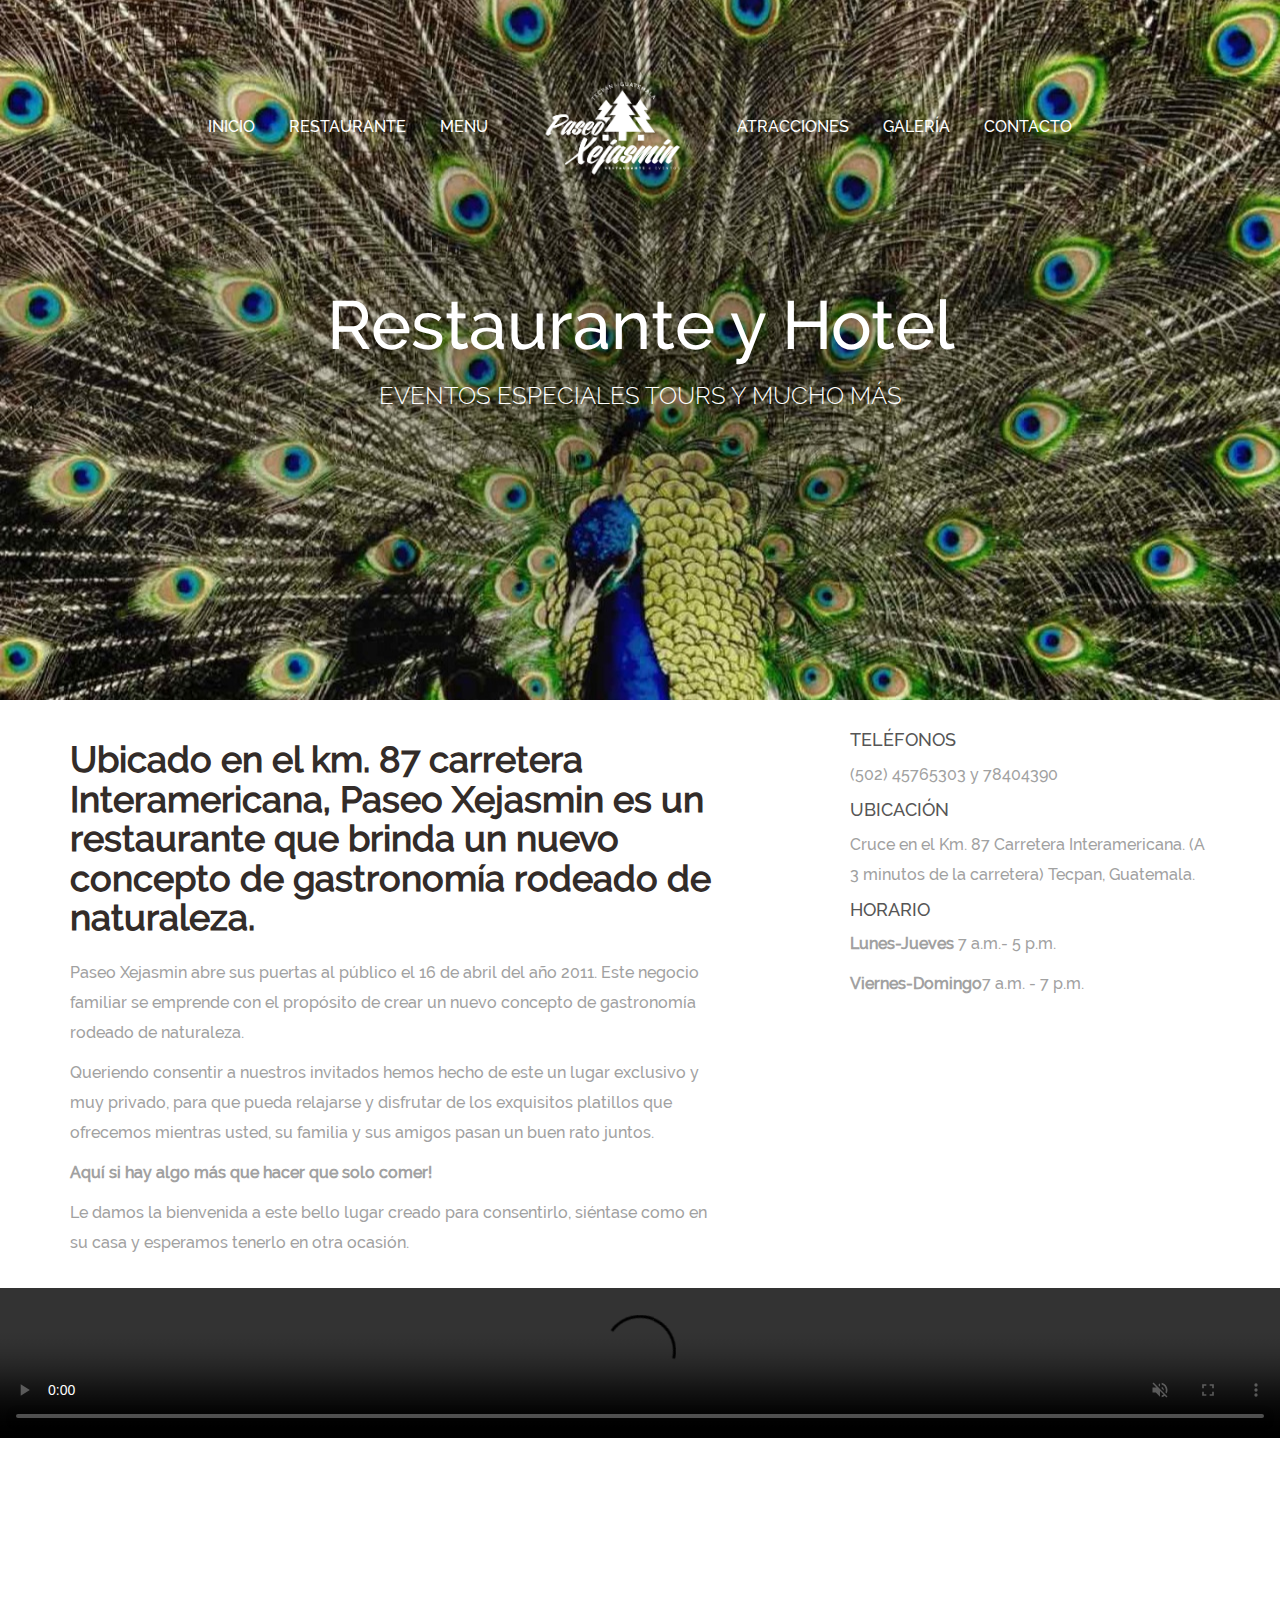
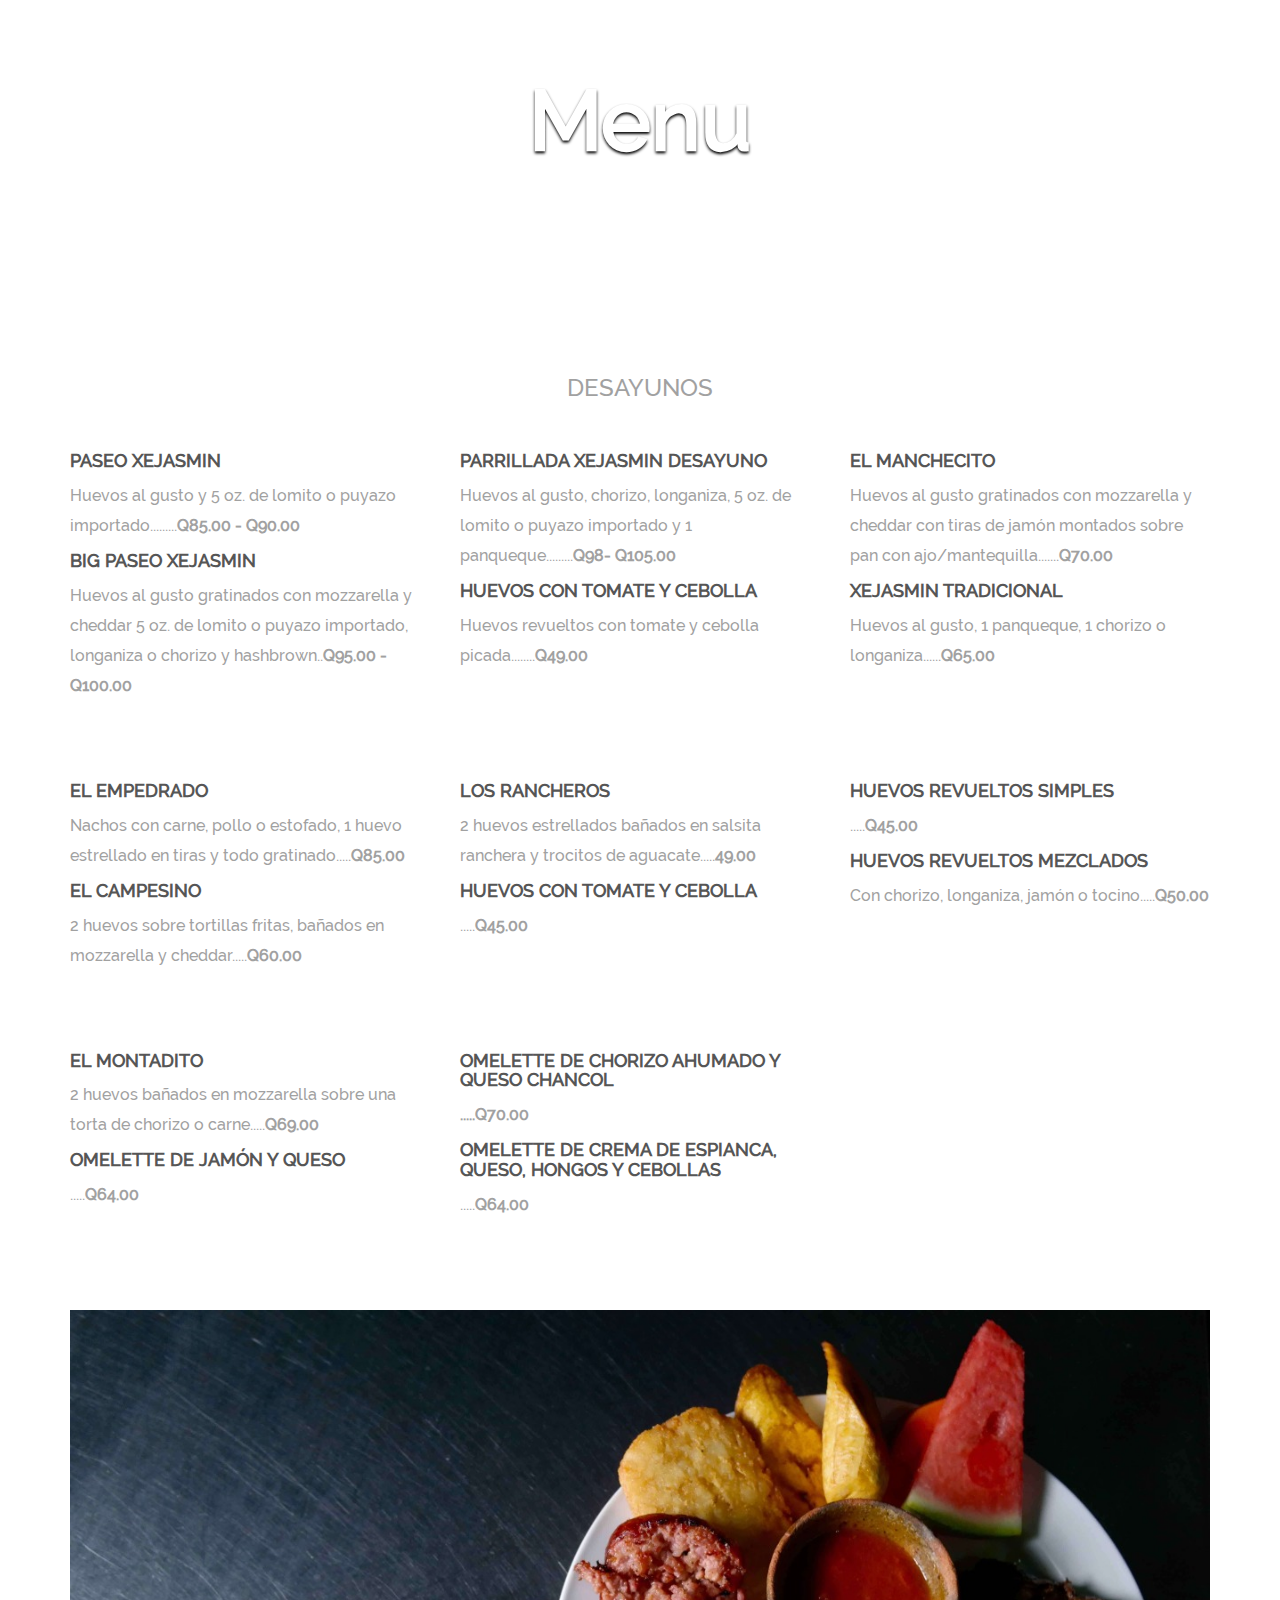
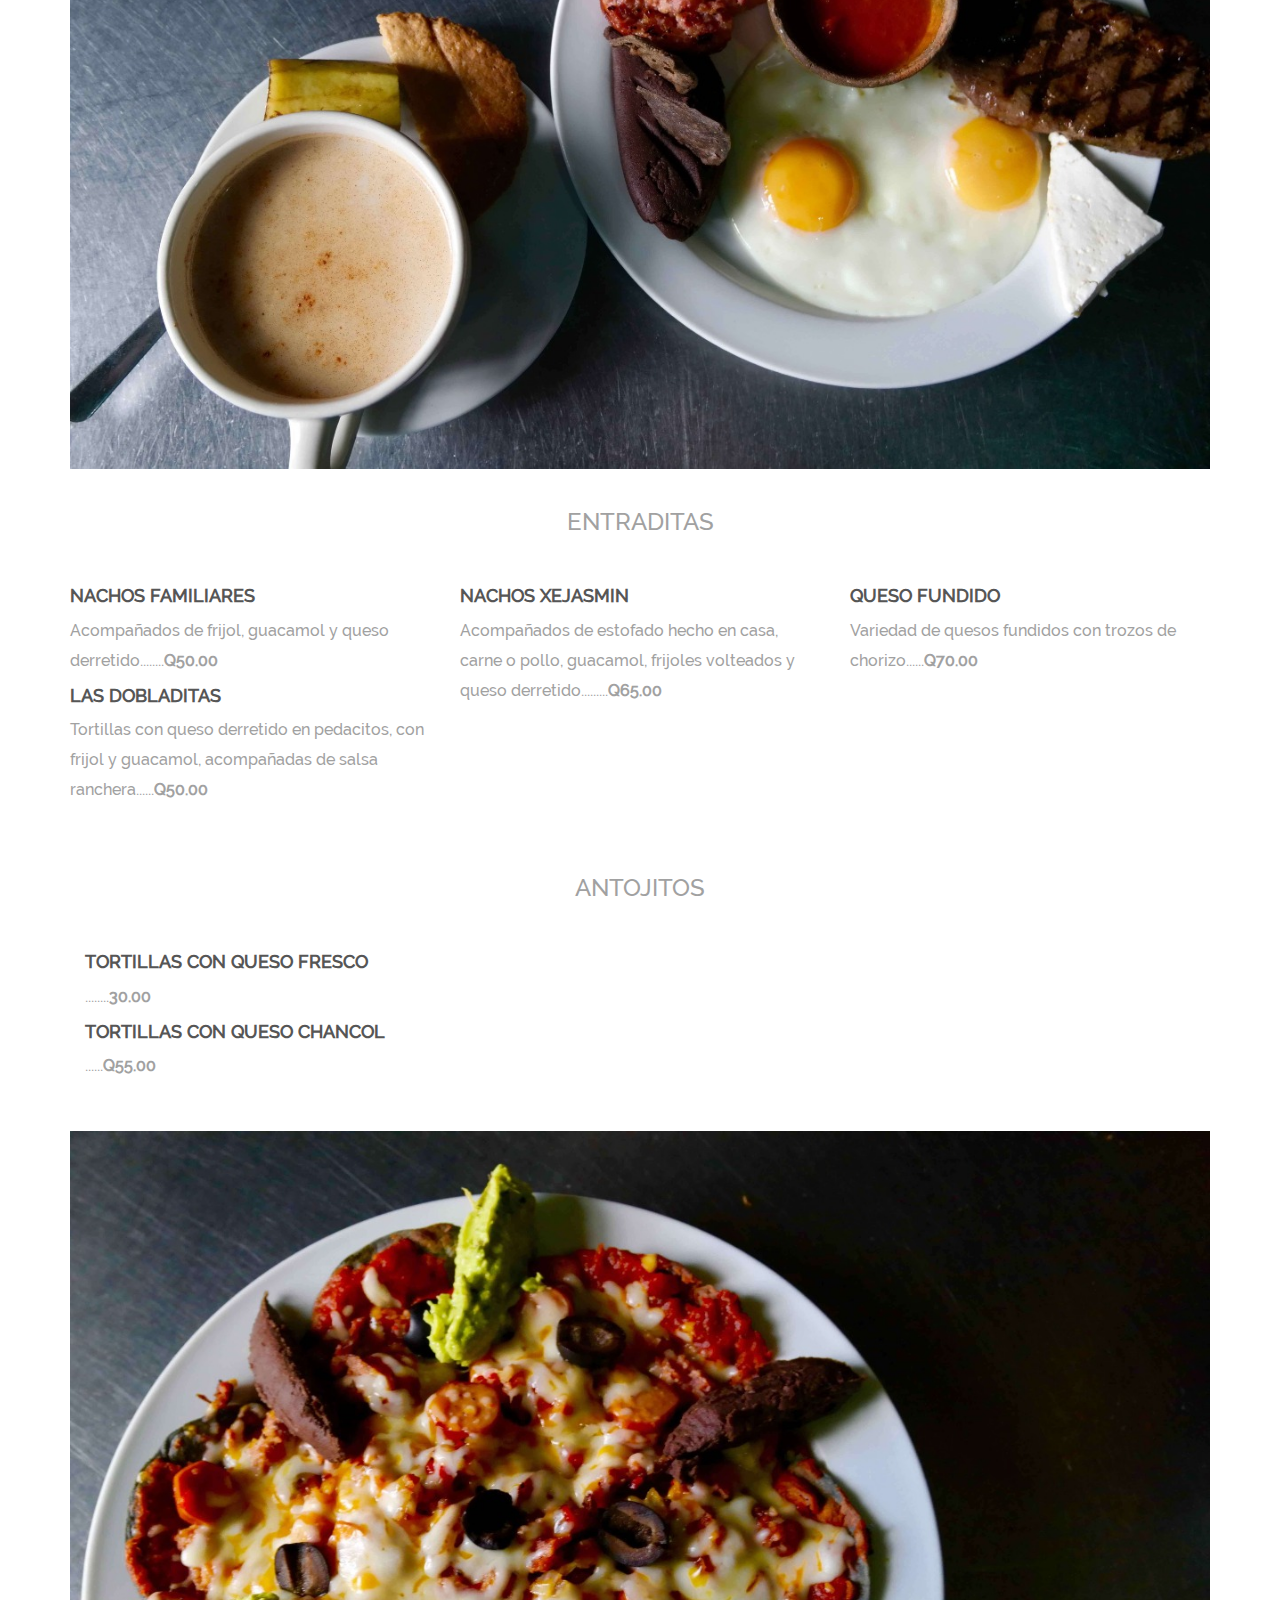
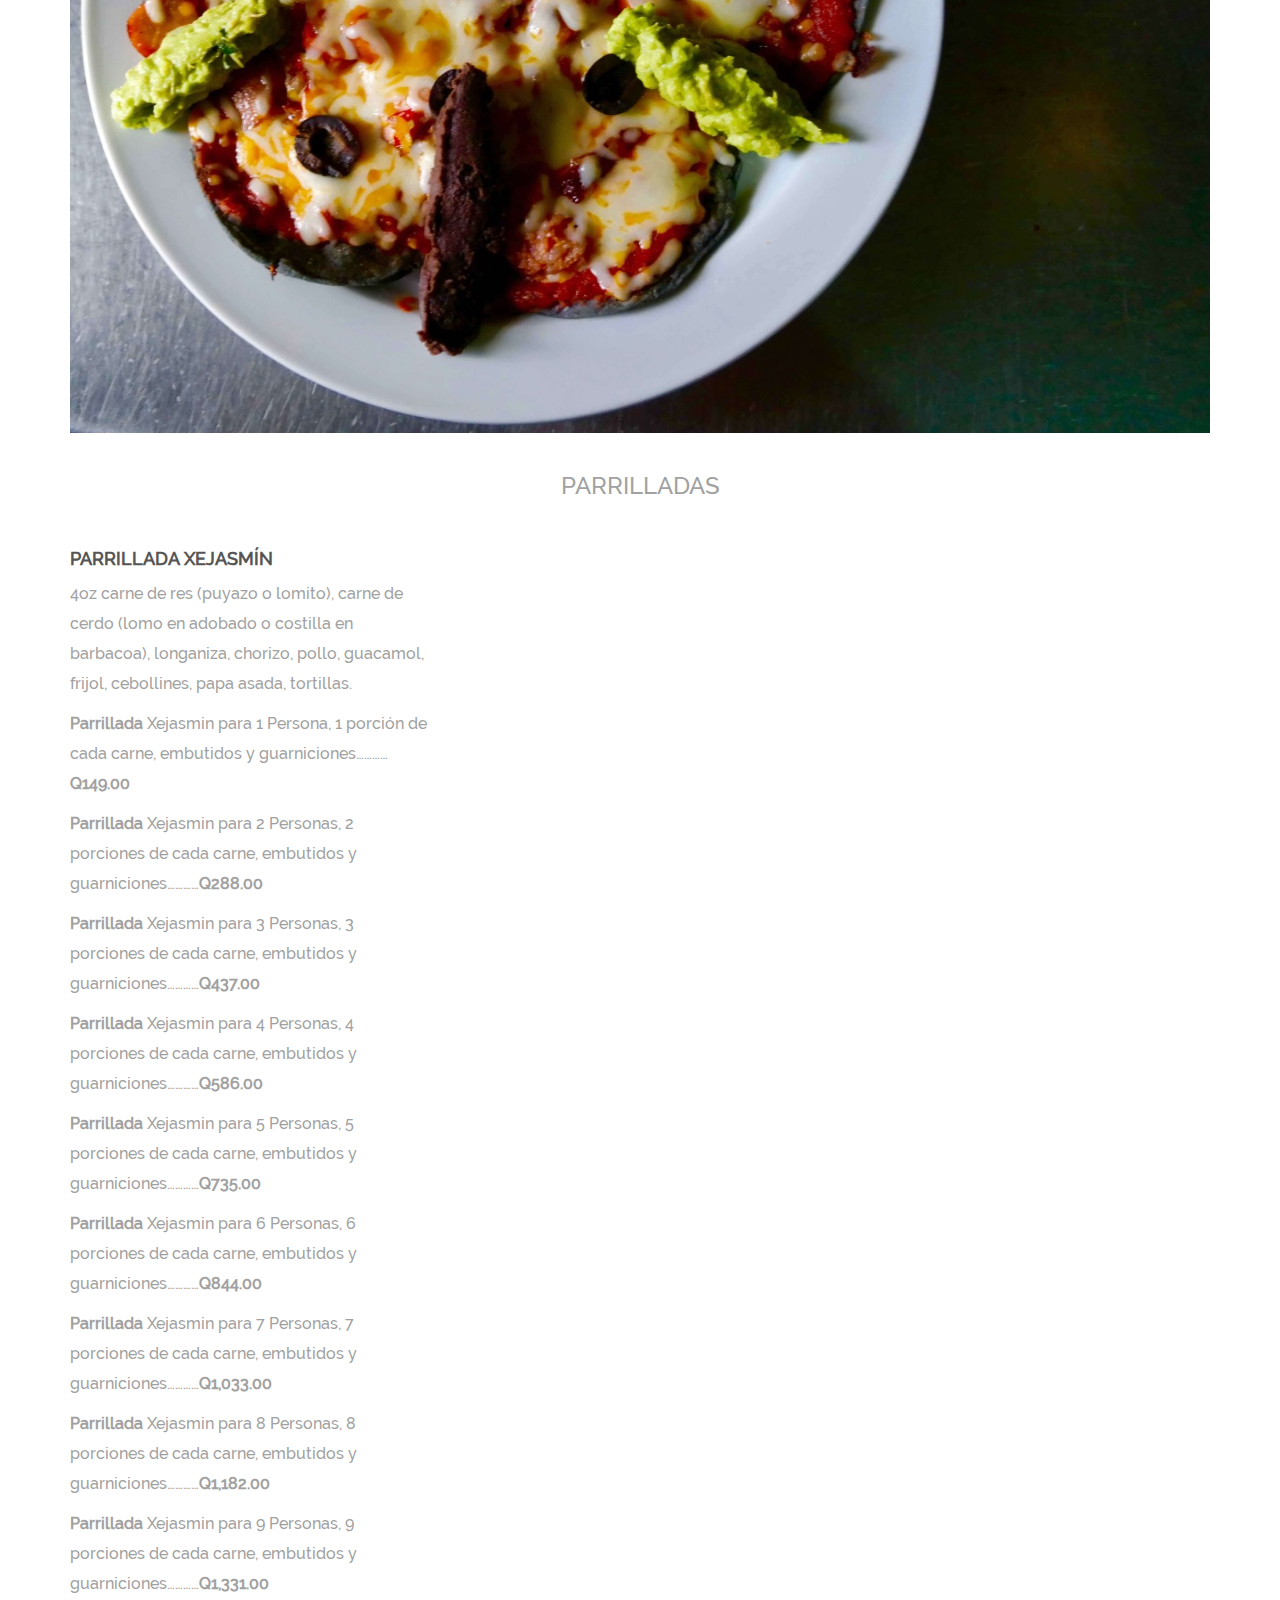
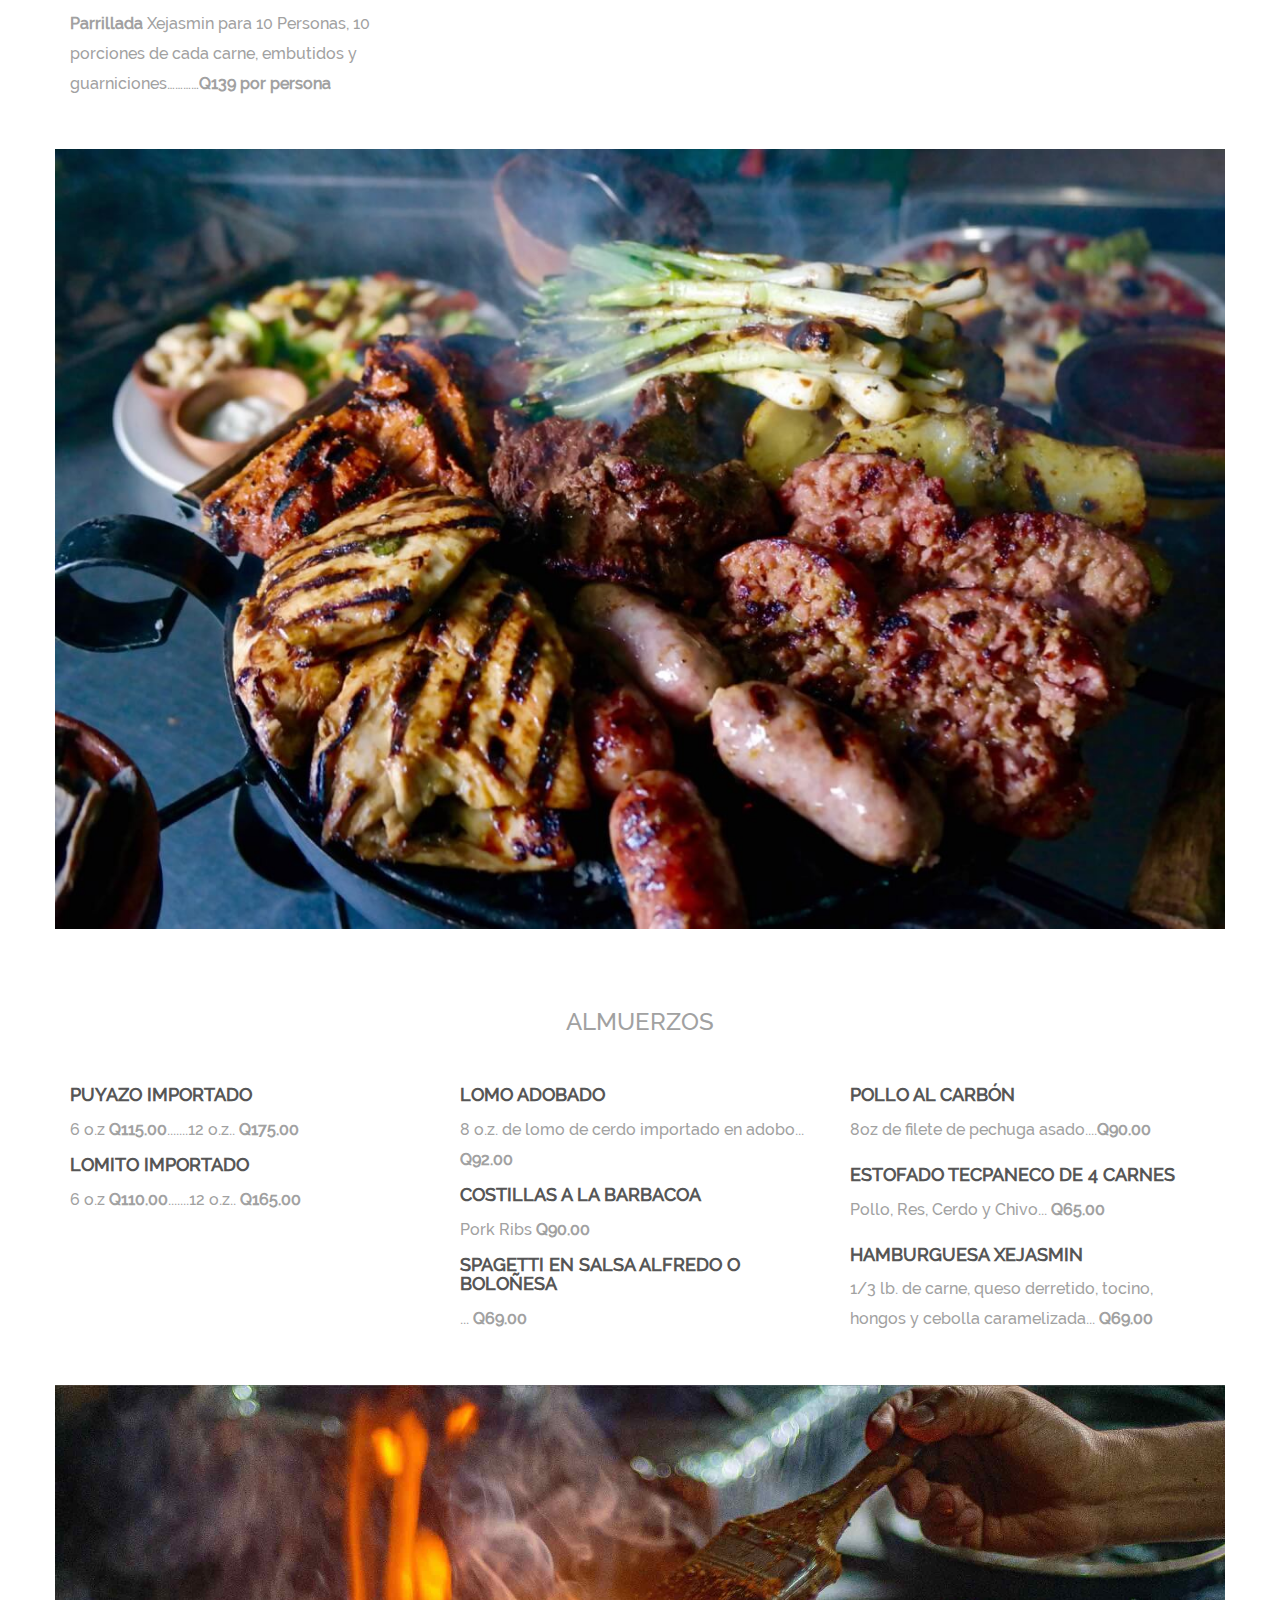
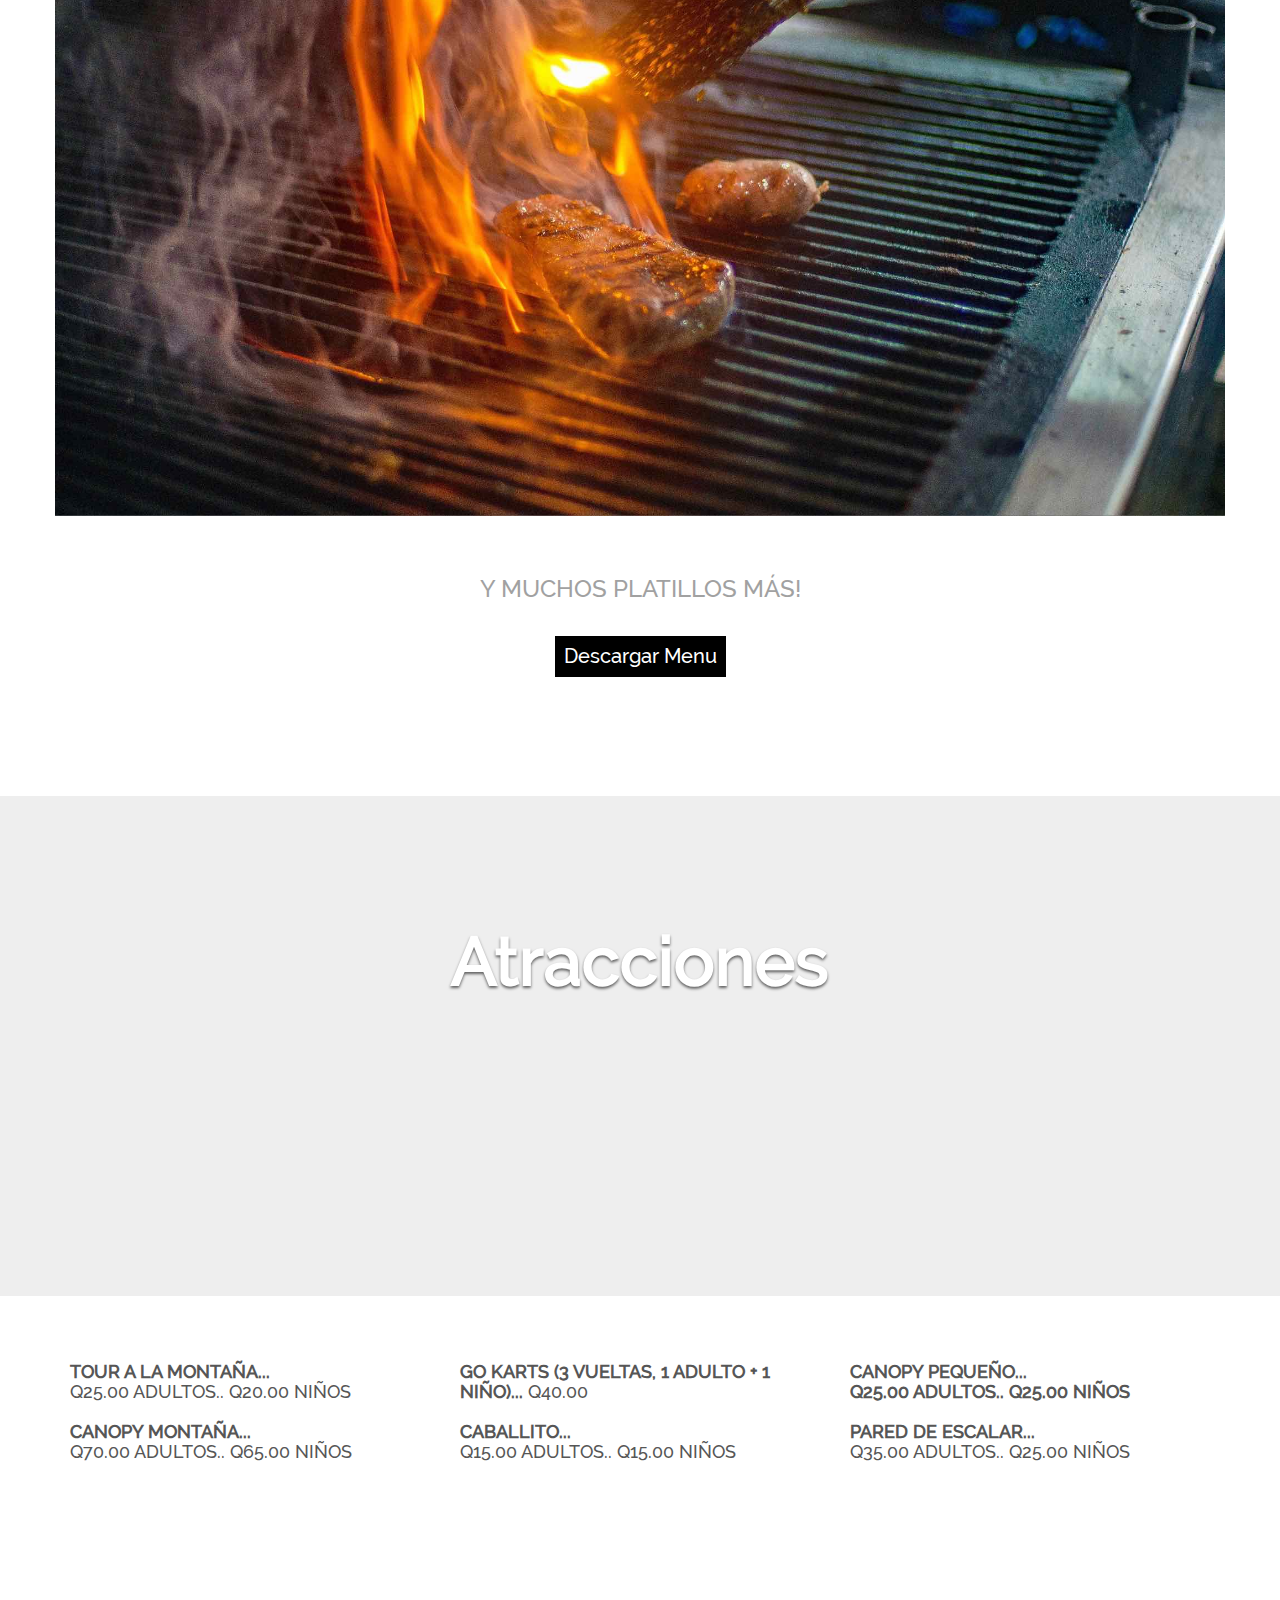
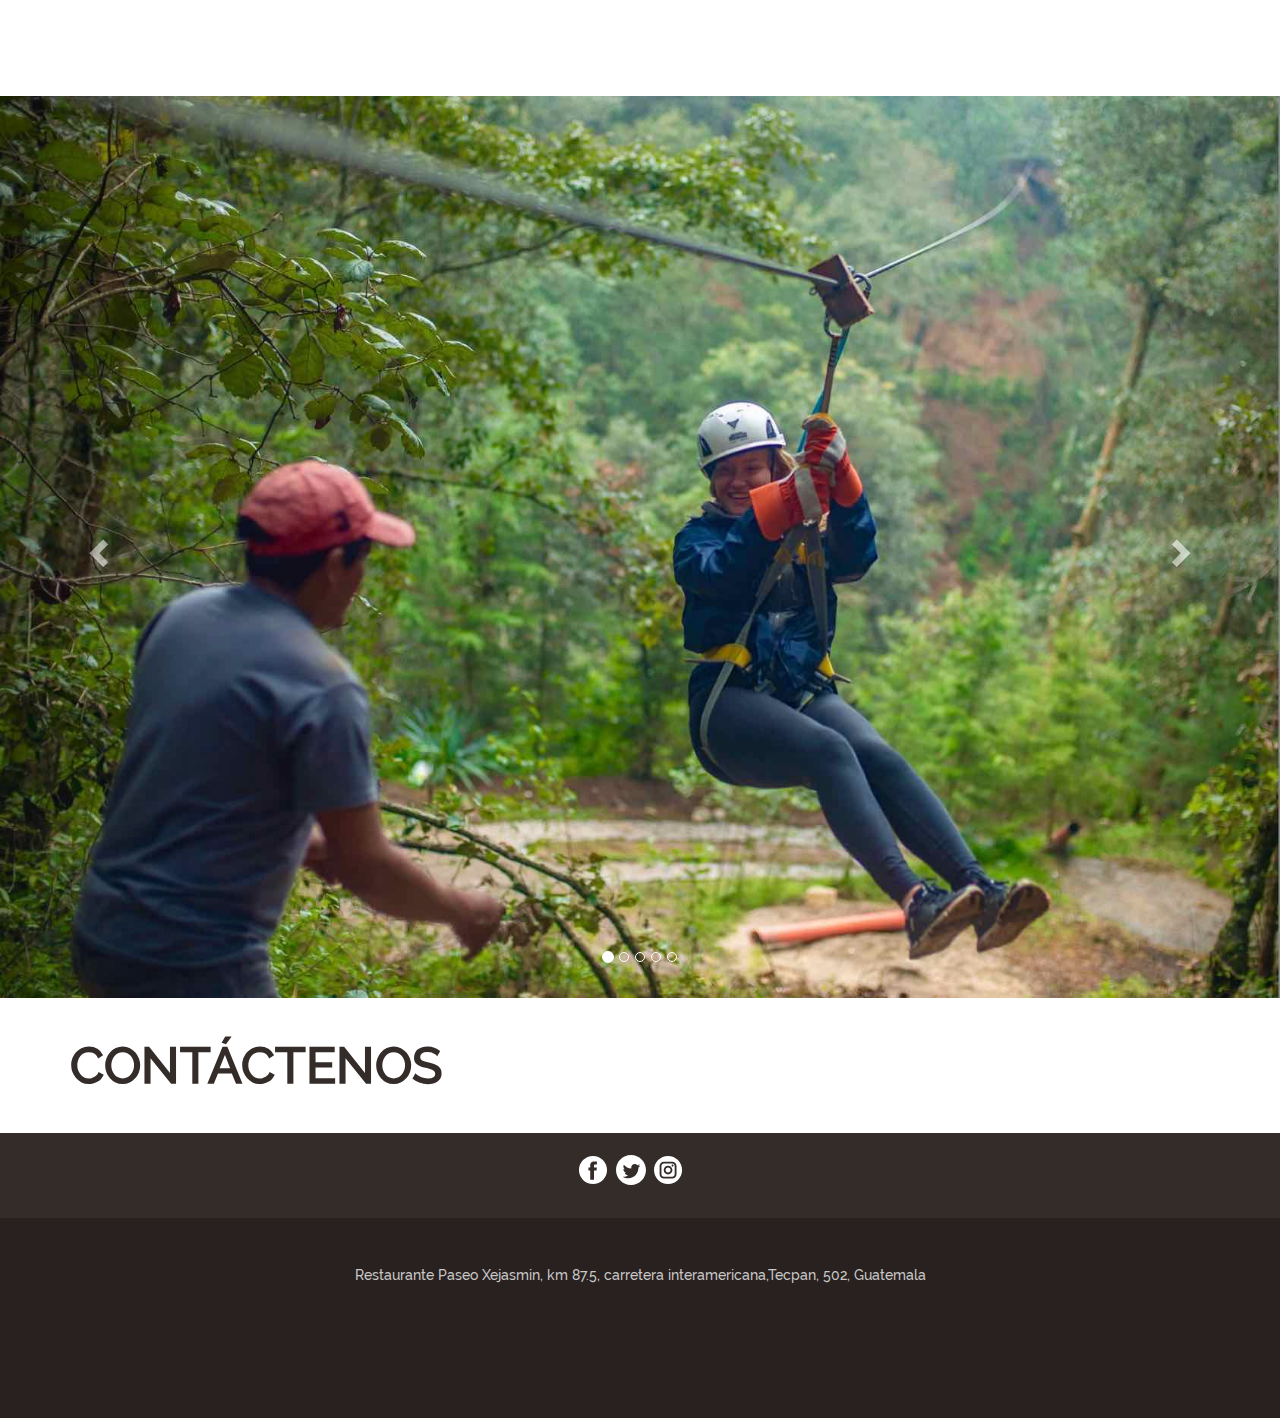
==== commit 507255a0: "Updating attracciones" ====
--- a/index.html
+++ b/index.html
@@ -252,41 +252,34 @@
 
 <!-- Atracciones -->
 <div class="feature-2" id="section-5">
-<div class="jumbotron2" id="jumbotron-atracciones">
-  <h1>Atracciones</h1>
-</div>
-<div class="container">
-  <div class="row" id="top-row">
-    <div class="col-md-4 col-xs-12">
-      <h4><b>Tour a la Montaña...</h4><p>Q20.00 Adultos.. Q15.00 Niños</p> 
-    </div>
-    <div class="col-md-4 col-xs-12">
-      <h4><b>Go Karts (3 vueltas, 1 adulto + 1 niño)...</h4>
-      <p>Q35.00</p>
-    </div>
-    <div class="col-md-4 col-xs-12">
-      <h4><b>Canopy Pequeño...</b></h4>
-      <p>Q20.00</p>
-    </div>
-    <div class="col-md-4 col-xs-12">
-      <h4><b>Canopy Montaña...</b></h4>
-      <p>Q50.00</p>
-    </div>
-    <div class="col-md-4 col-xs-12">
-      <h4><b>Caballito...</b></h4>
-      <p>Q10.00 (Solo Sábado, Domingo y Días Festivos)</p>
-    </div>
-    <div class="col-md-4 col-xs-12">
-      <h4><b>Pared de escalar...</h4><p>Q30.00 Adultos.. Q20.00 Niños</p> 
-    </div>
-    
-  </div>
-</div>
+  <div class="jumbotron" id="jumbotron-atracciones">
+    <h1>Atracciones</h1>
+  </div>
+  <div class="container">
+    <div class="row" id="top-row">
+      <div class="col-md-4 col-xs-12">
+        <h4><b>Tour a la Montaña...</b> <br>Q25.00 Adultos.. Q20.00 Niños</h4>
+      </div>
+      <div class="col-md-4 col-xs-12">
+        <h4><b>Go Karts (3 vueltas, 1 adulto + 1 niño)...</b> Q40.00</h4>
+      </div>
+      <div class="col-md-4 col-xs-12">
+        <h4><b>Canopy Pequeño... <br>Q25.00 Adultos.. Q25.00 Niños</h4>
+      </div>
+      <div class="col-md-4 col-xs-12">
+        <h4><b>Canopy Montaña...</b> <br>Q70.00 Adultos.. Q65.00 Niños</h4>
+      </div>
+      <div class="col-md-4 col-xs-12">
+        <h4><b>Caballito...</b> <br>Q15.00 Adultos.. Q15.00 Niños</h4>
+      </div>
+      <div class="col-md-4 col-xs-12">
+      <h4><b>Pared de Escalar...</b> <br>Q35.00 Adultos.. Q25.00 Niños</h4>
+      </div>
+    </div>
+  </div>
 </div>
 
 <div class="supporting-2" id="section-6">
-
-
 <!-- bootstrap js -->
 <script src="https://maxcdn.bootstrapcdn.com/bootstrap/3.3.6/js/bootstrap.min.js" integrity="sha384-0mSbJDEHialfmuBBQP6A4Qrprq5OVfW37PRR3j5ELqxss1yVqOtnepnHVP9aJ7xS" crossorigin="anonymous"></script>
 
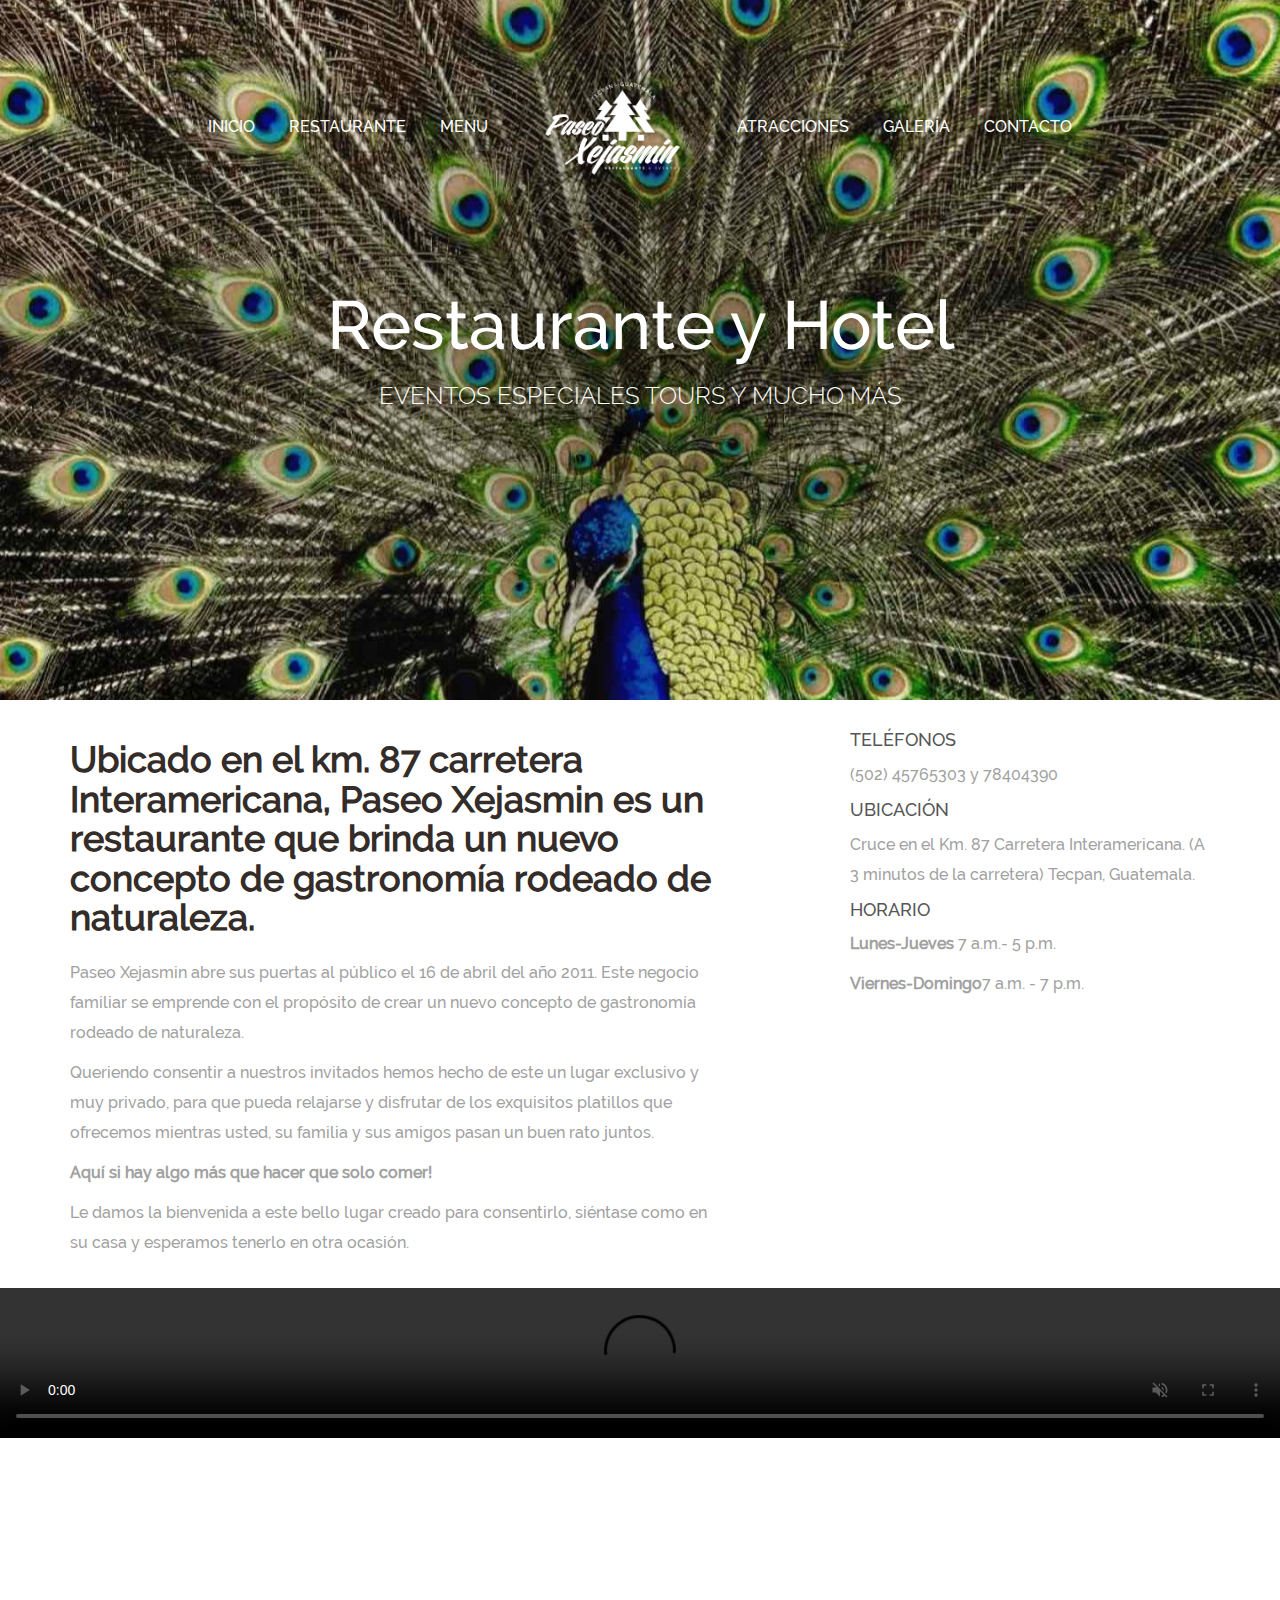
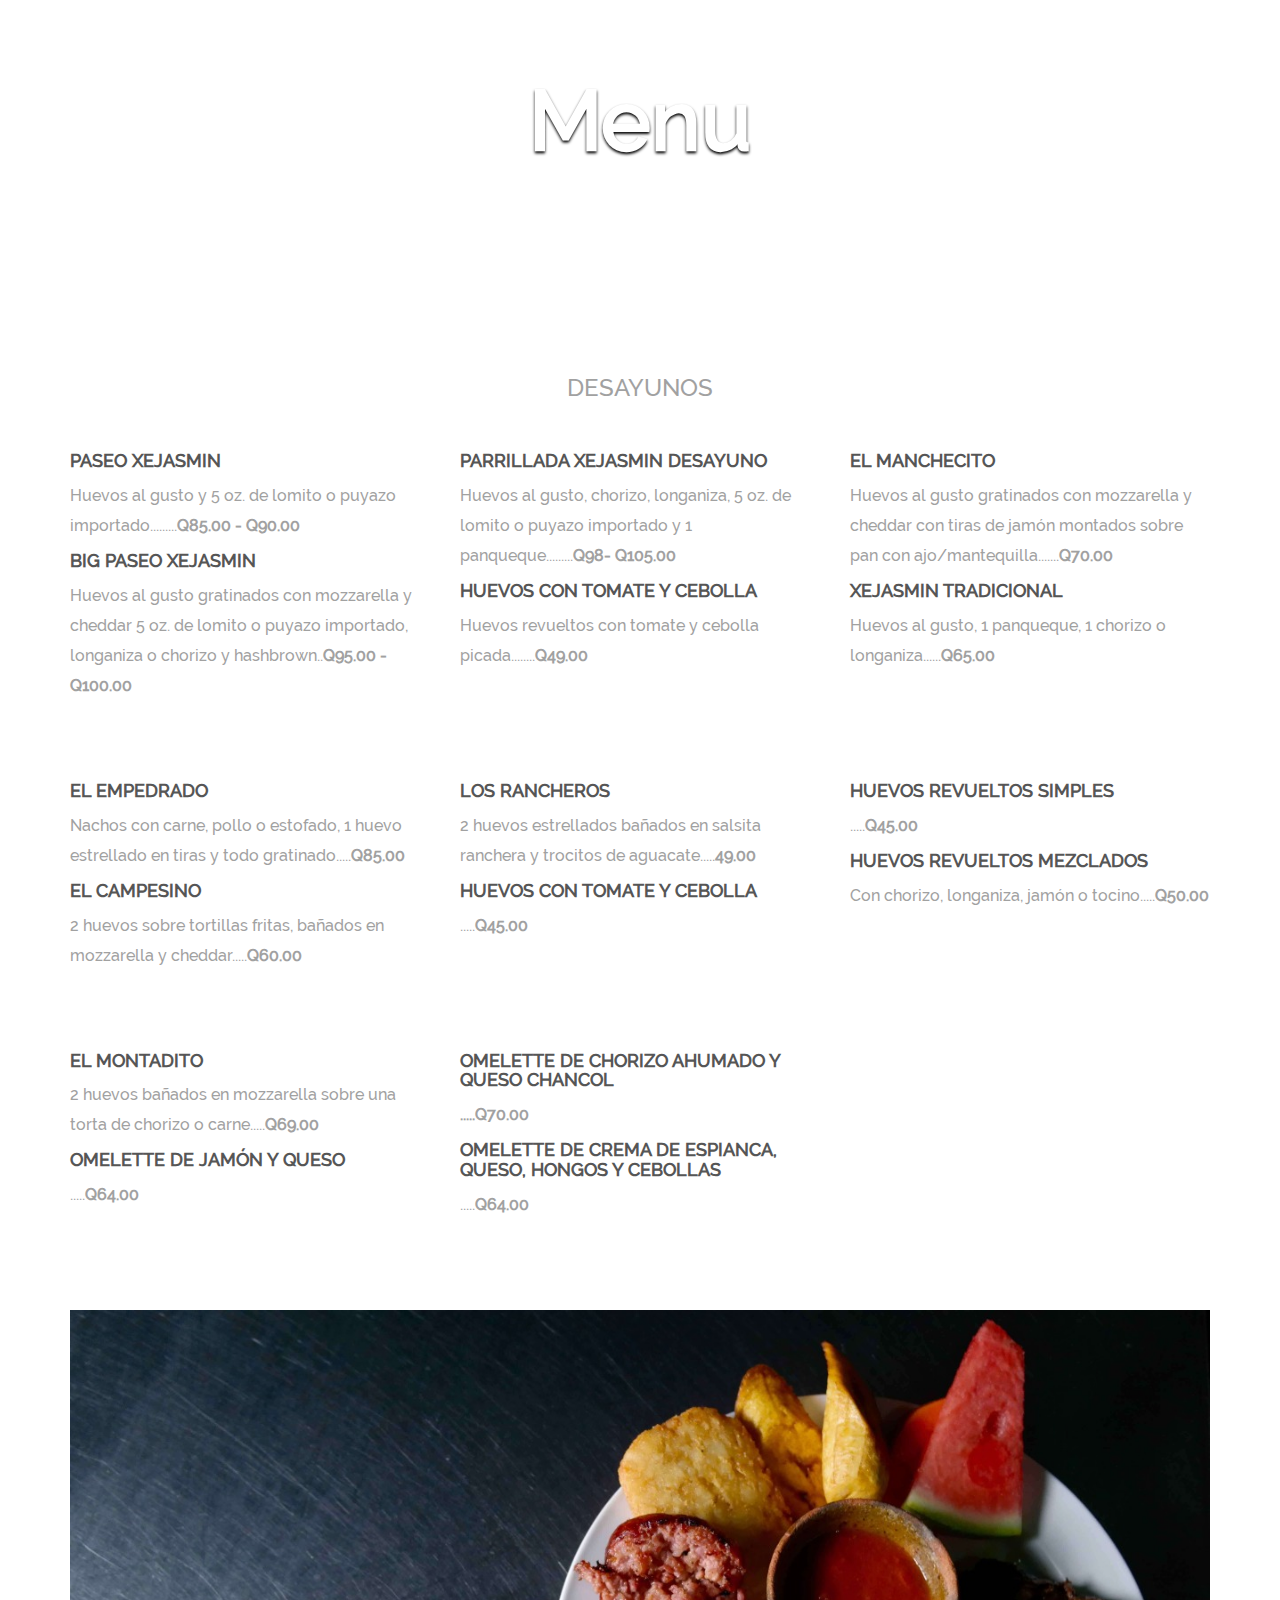
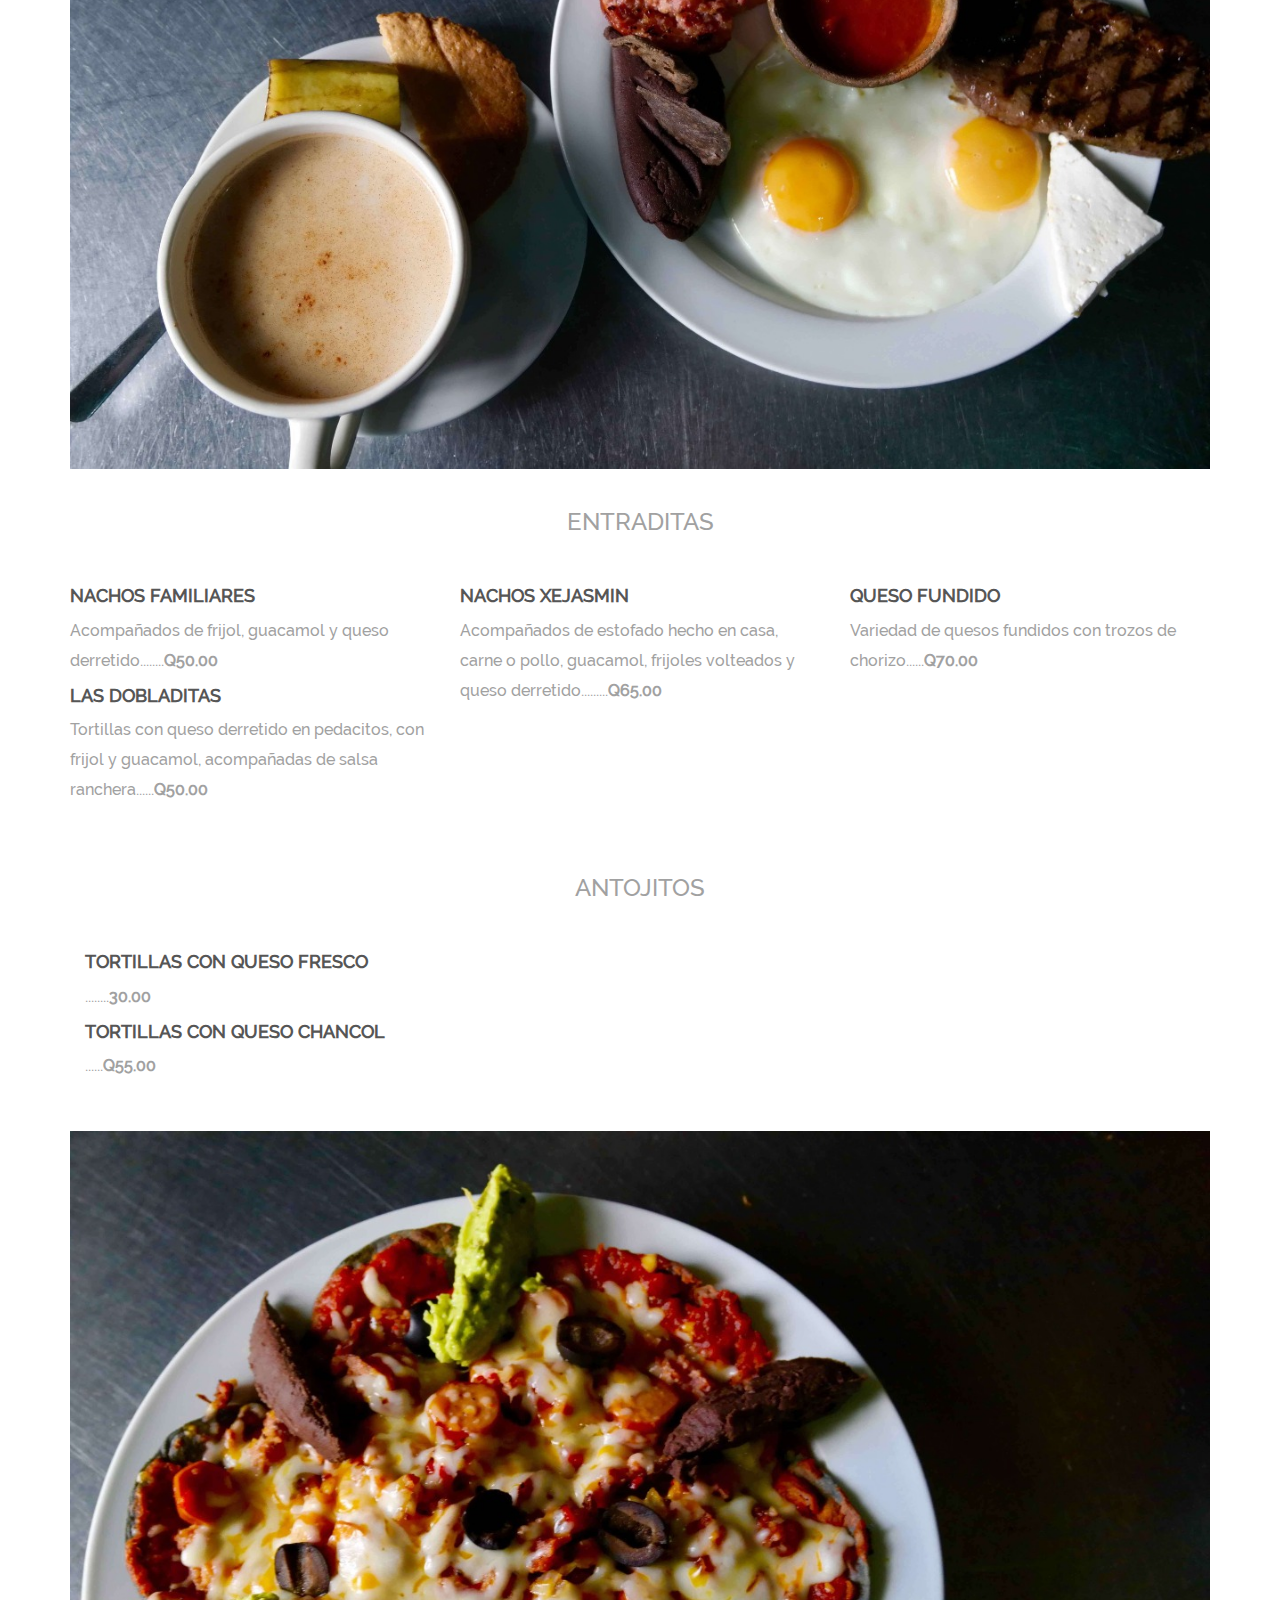
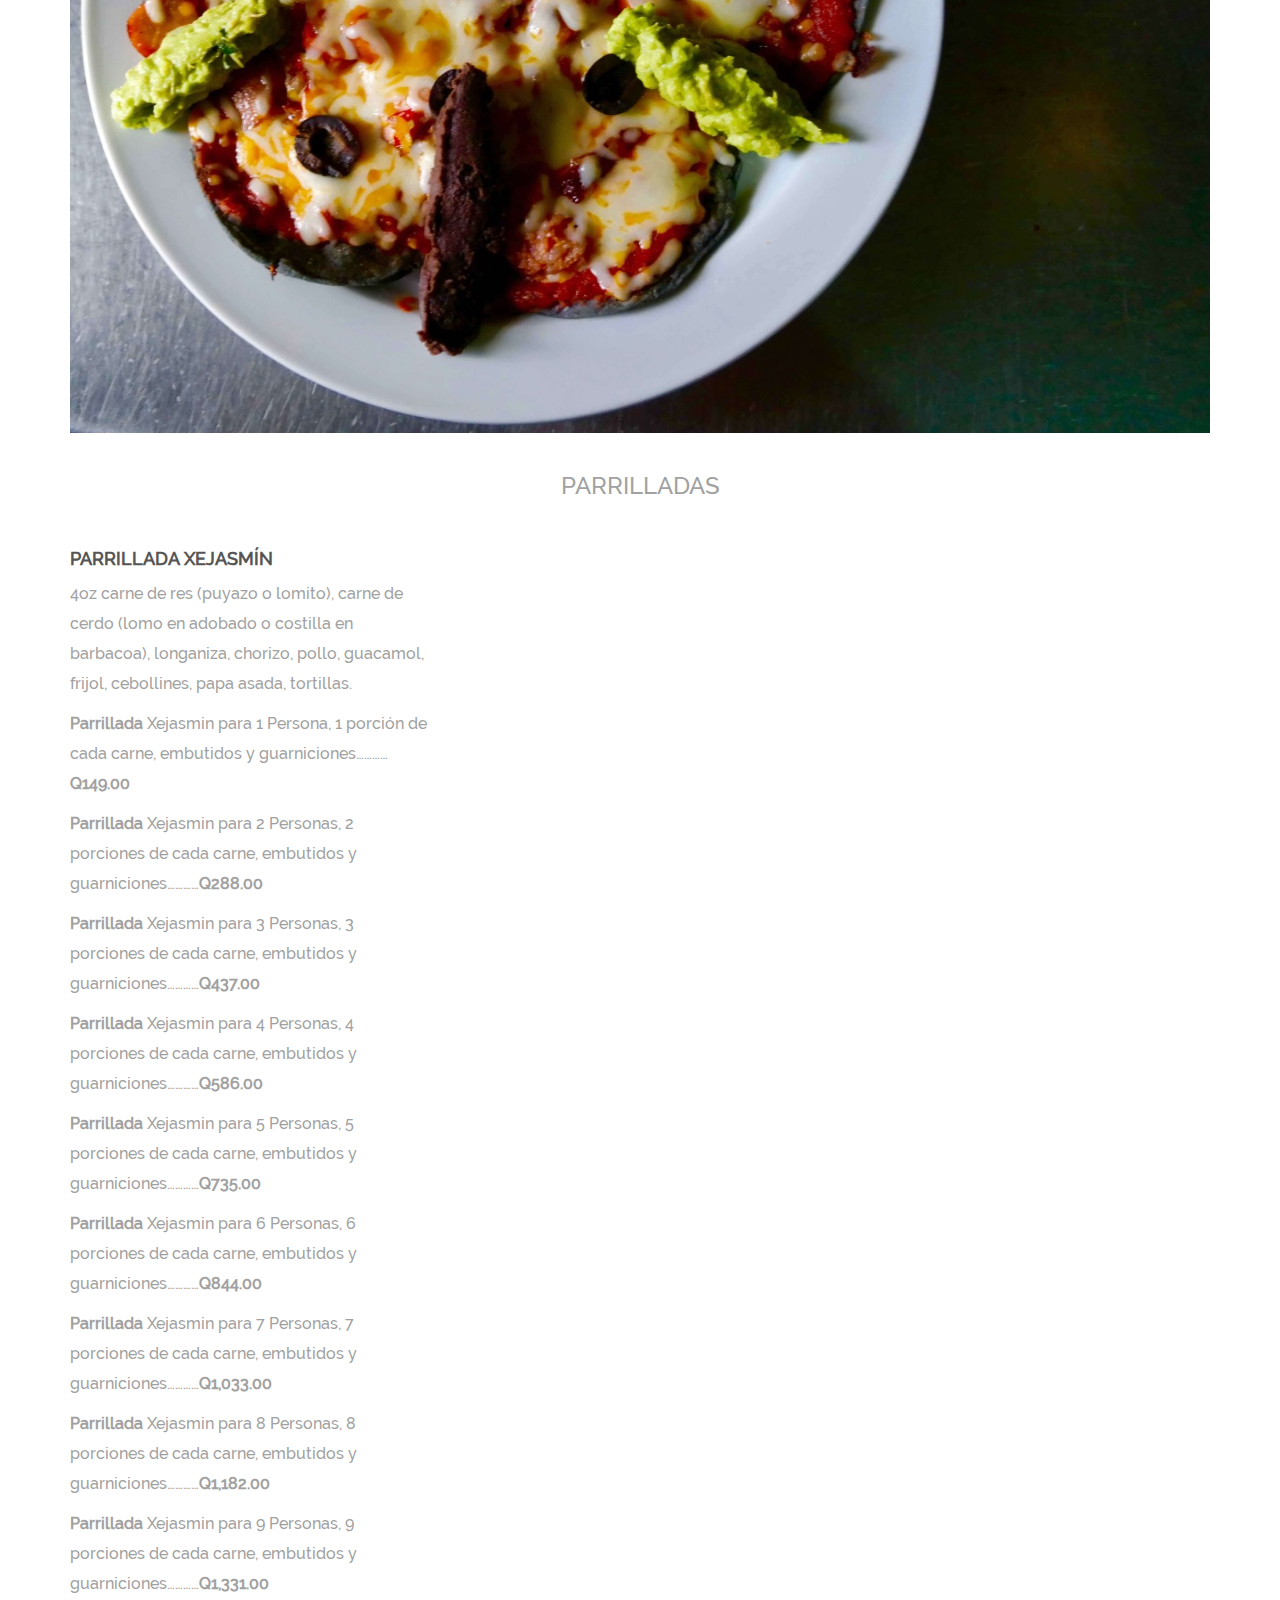
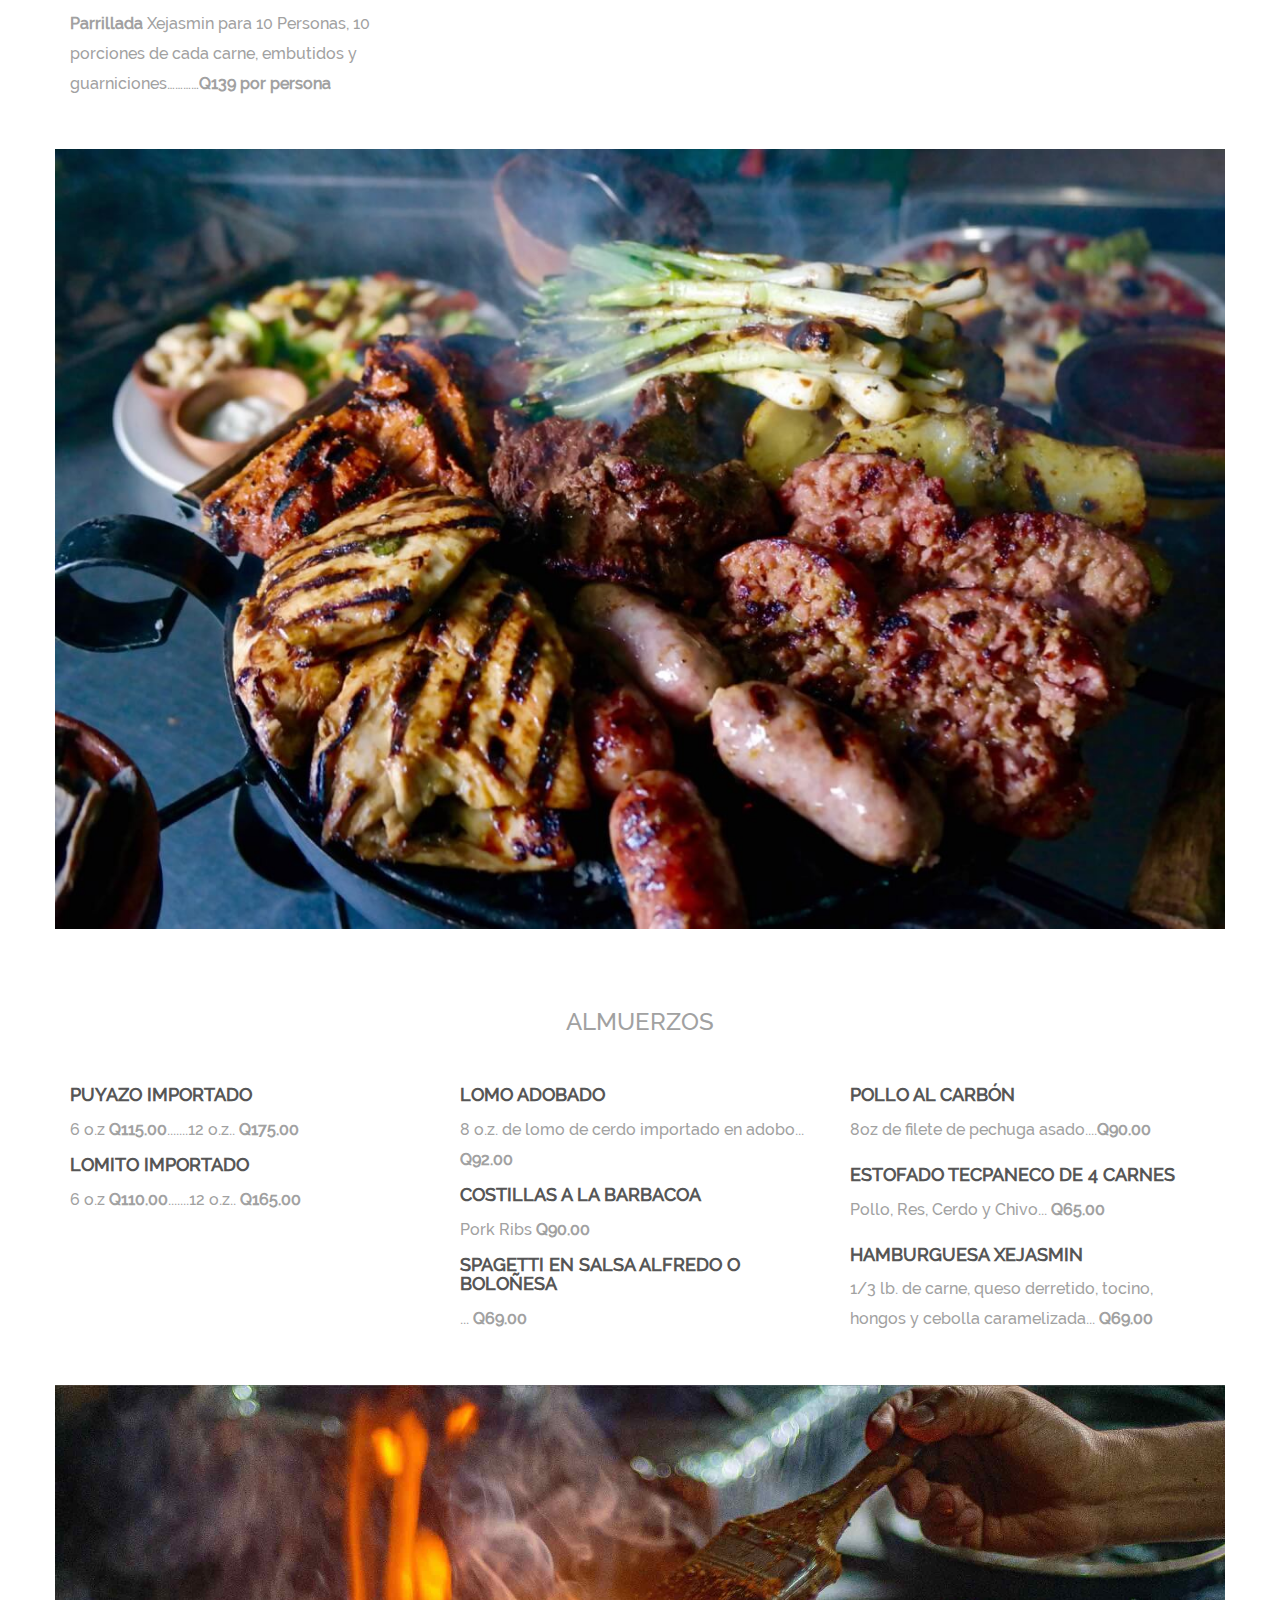
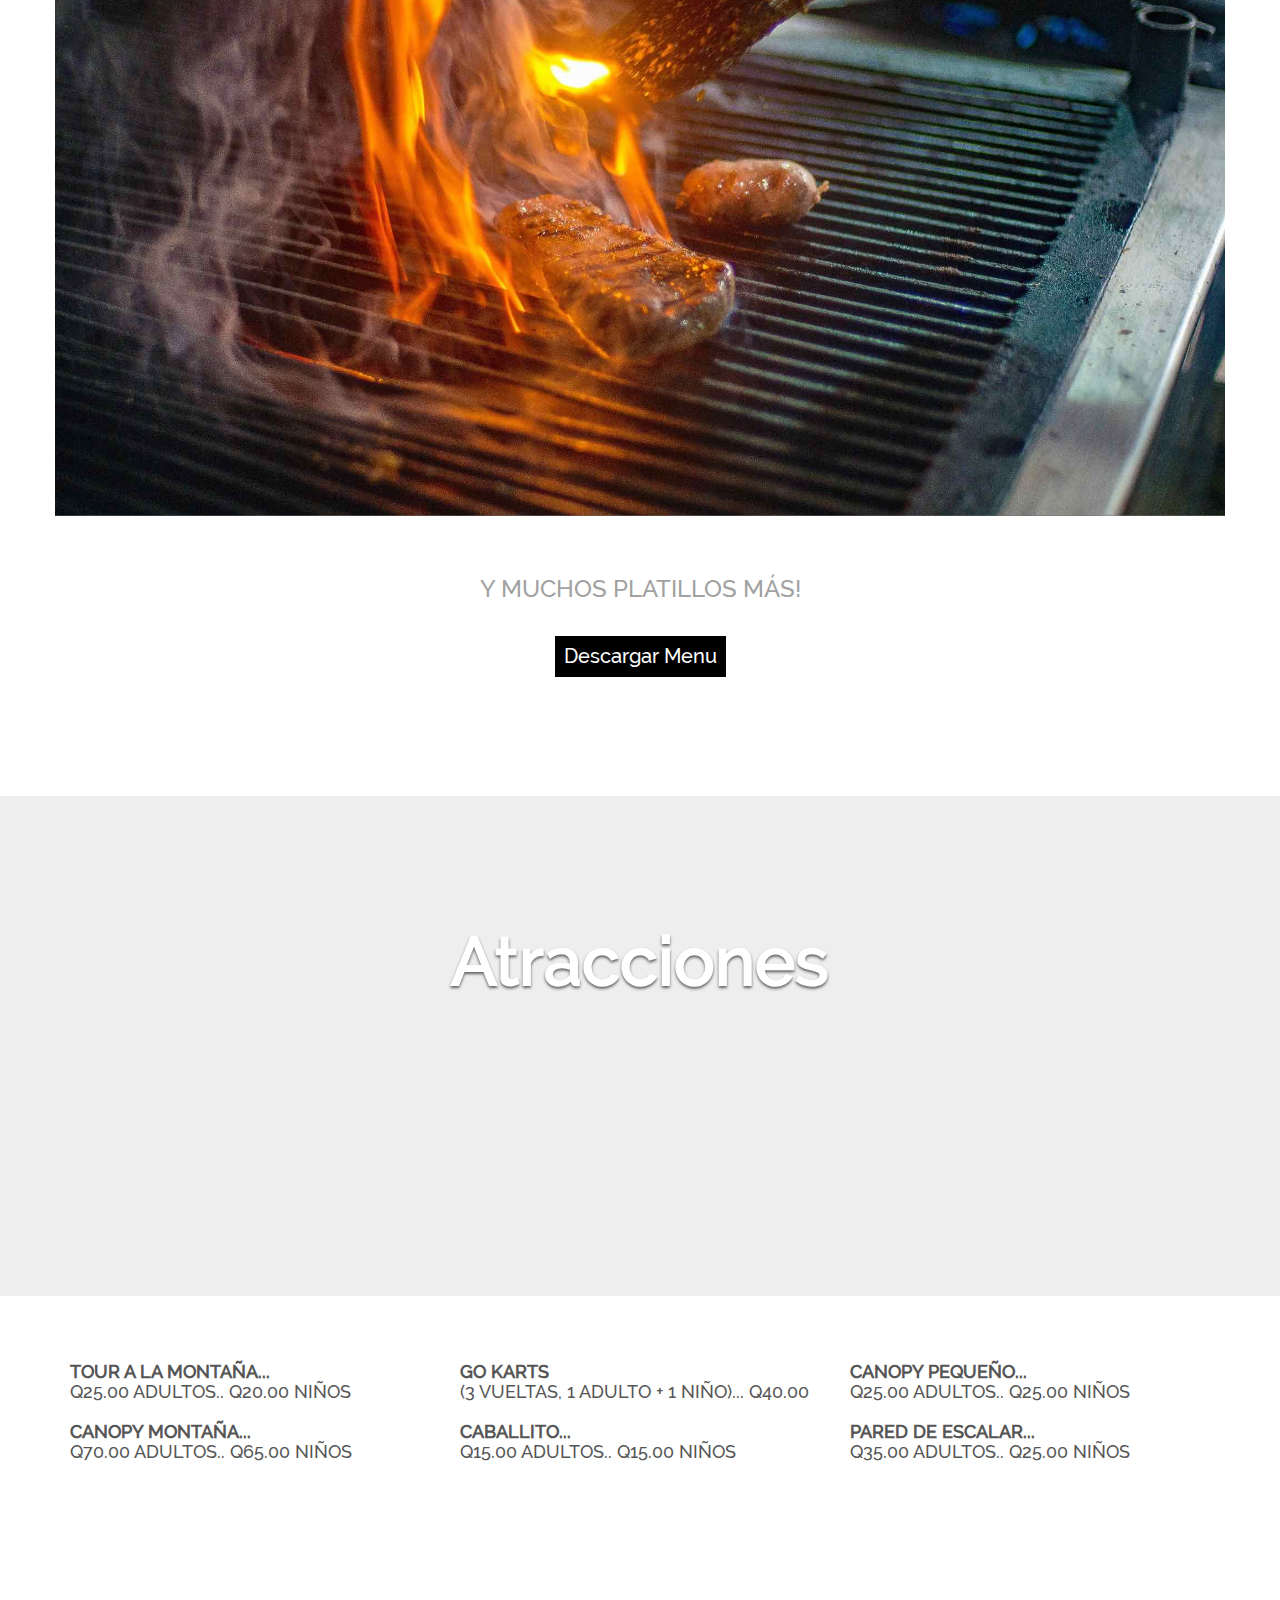
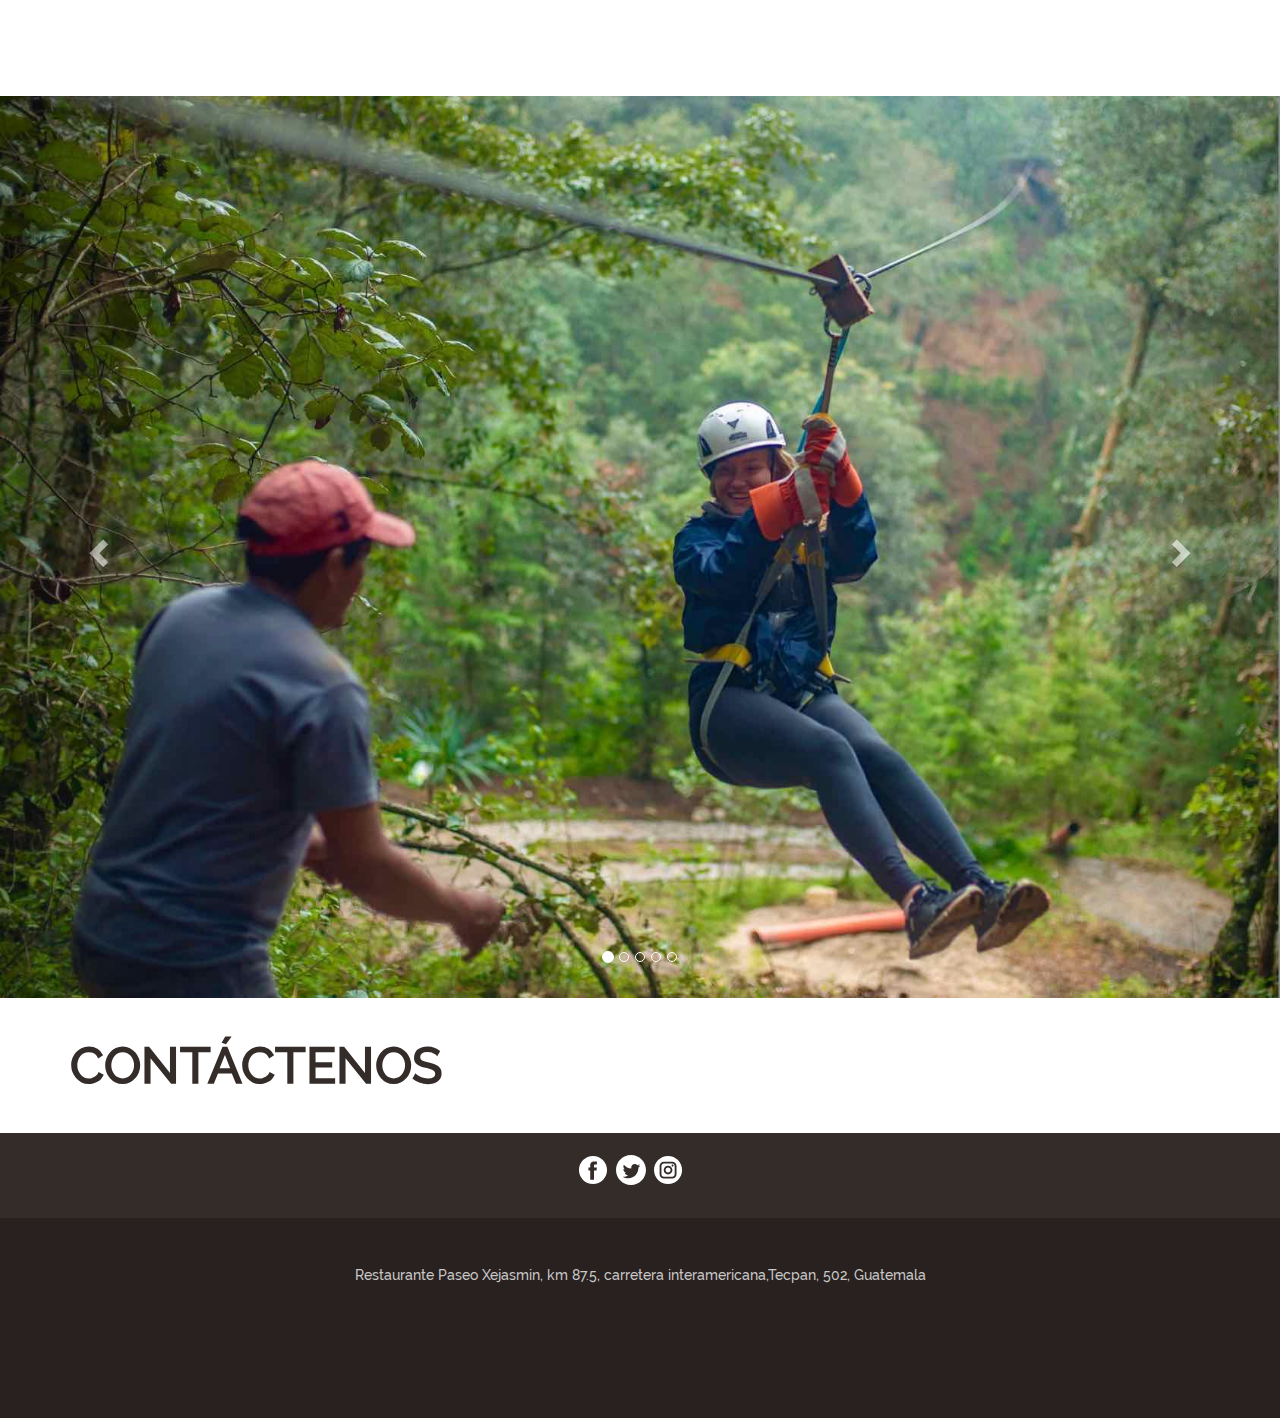
==== commit fe73f134: "Updating atracciones" ====
--- a/index.html
+++ b/index.html
@@ -261,10 +261,10 @@
         <h4><b>Tour a la Montaña...</b> <br>Q25.00 Adultos.. Q20.00 Niños</h4>
       </div>
       <div class="col-md-4 col-xs-12">
-        <h4><b>Go Karts (3 vueltas, 1 adulto + 1 niño)...</b> Q40.00</h4>
-      </div>
-      <div class="col-md-4 col-xs-12">
-        <h4><b>Canopy Pequeño... <br>Q25.00 Adultos.. Q25.00 Niños</h4>
+        <h4><b>Go Karts</b><br> (3 vueltas, 1 adulto + 1 niño)... Q40.00</h4>
+      </div>
+      <div class="col-md-4 col-xs-12">
+        <h4><b>Canopy Pequeño... </b><br>Q25.00 Adultos.. Q25.00 Niños</h4>
       </div>
       <div class="col-md-4 col-xs-12">
         <h4><b>Canopy Montaña...</b> <br>Q70.00 Adultos.. Q65.00 Niños</h4>
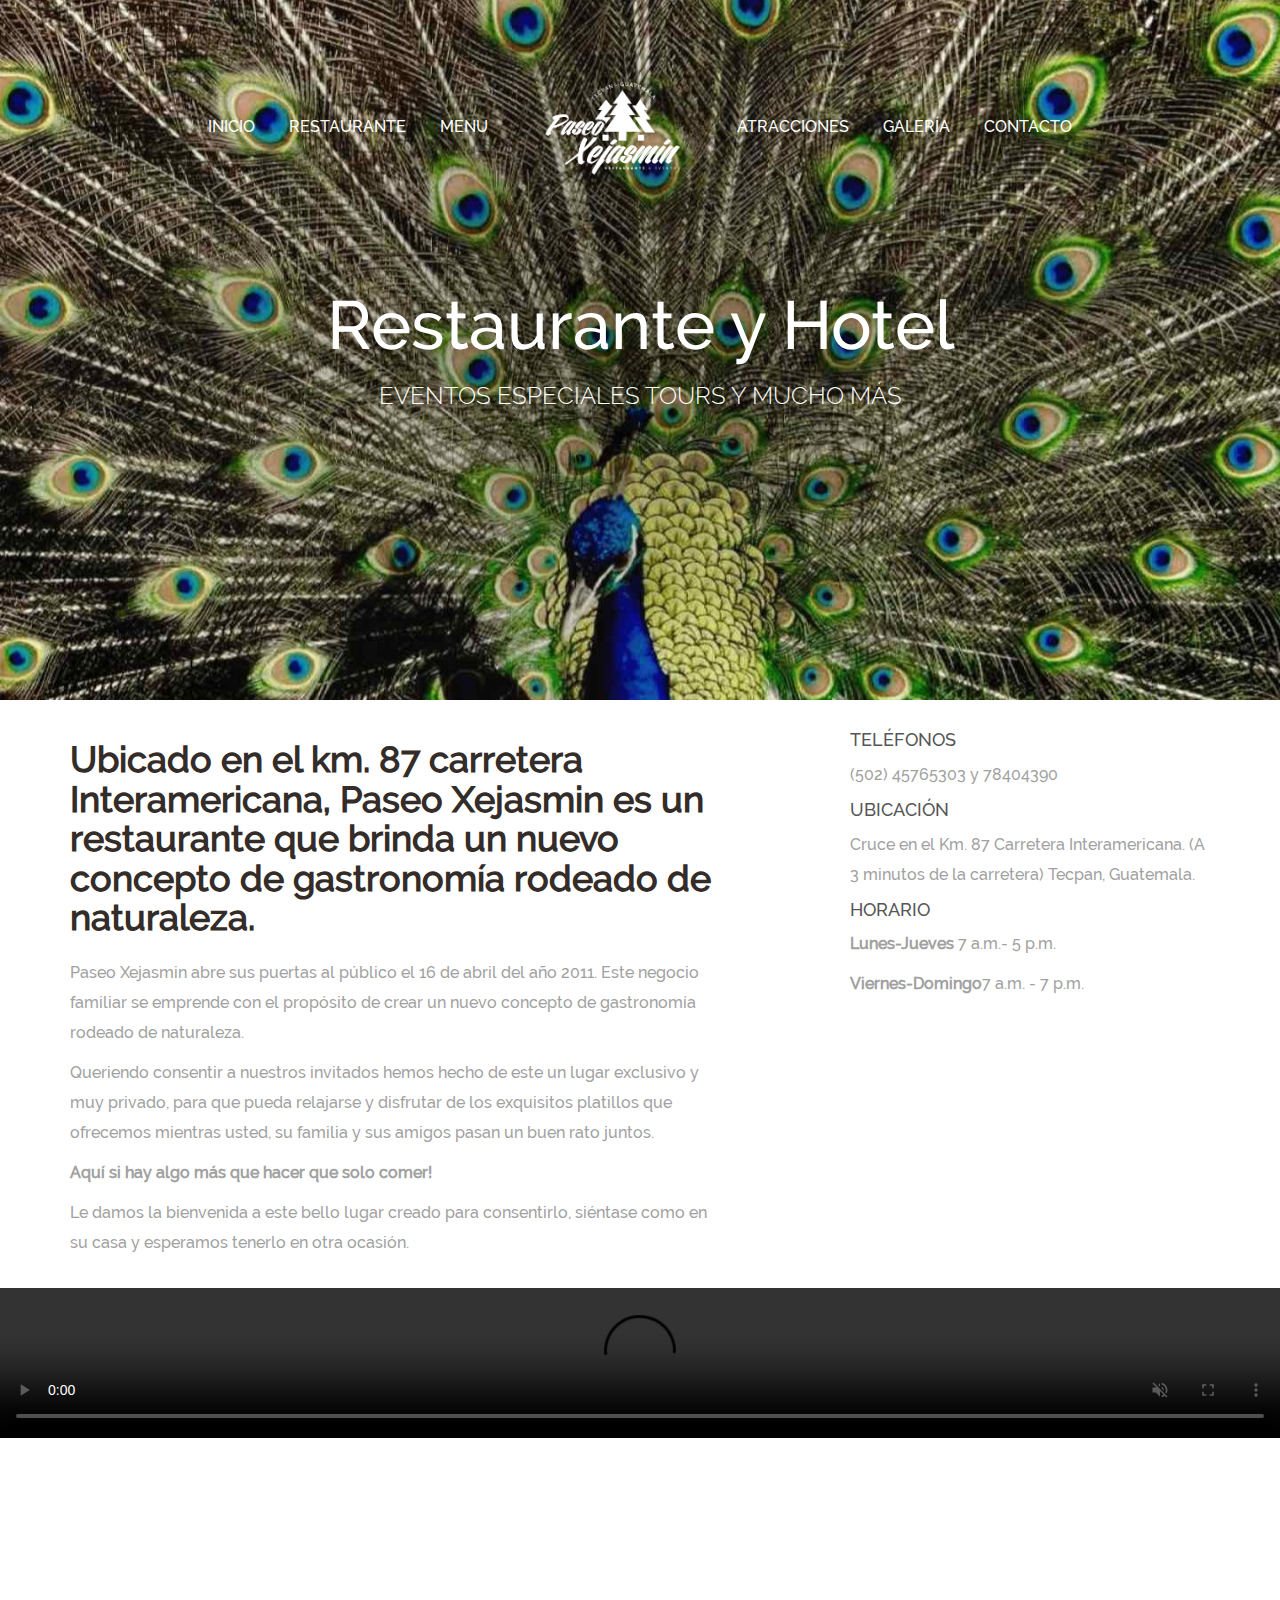
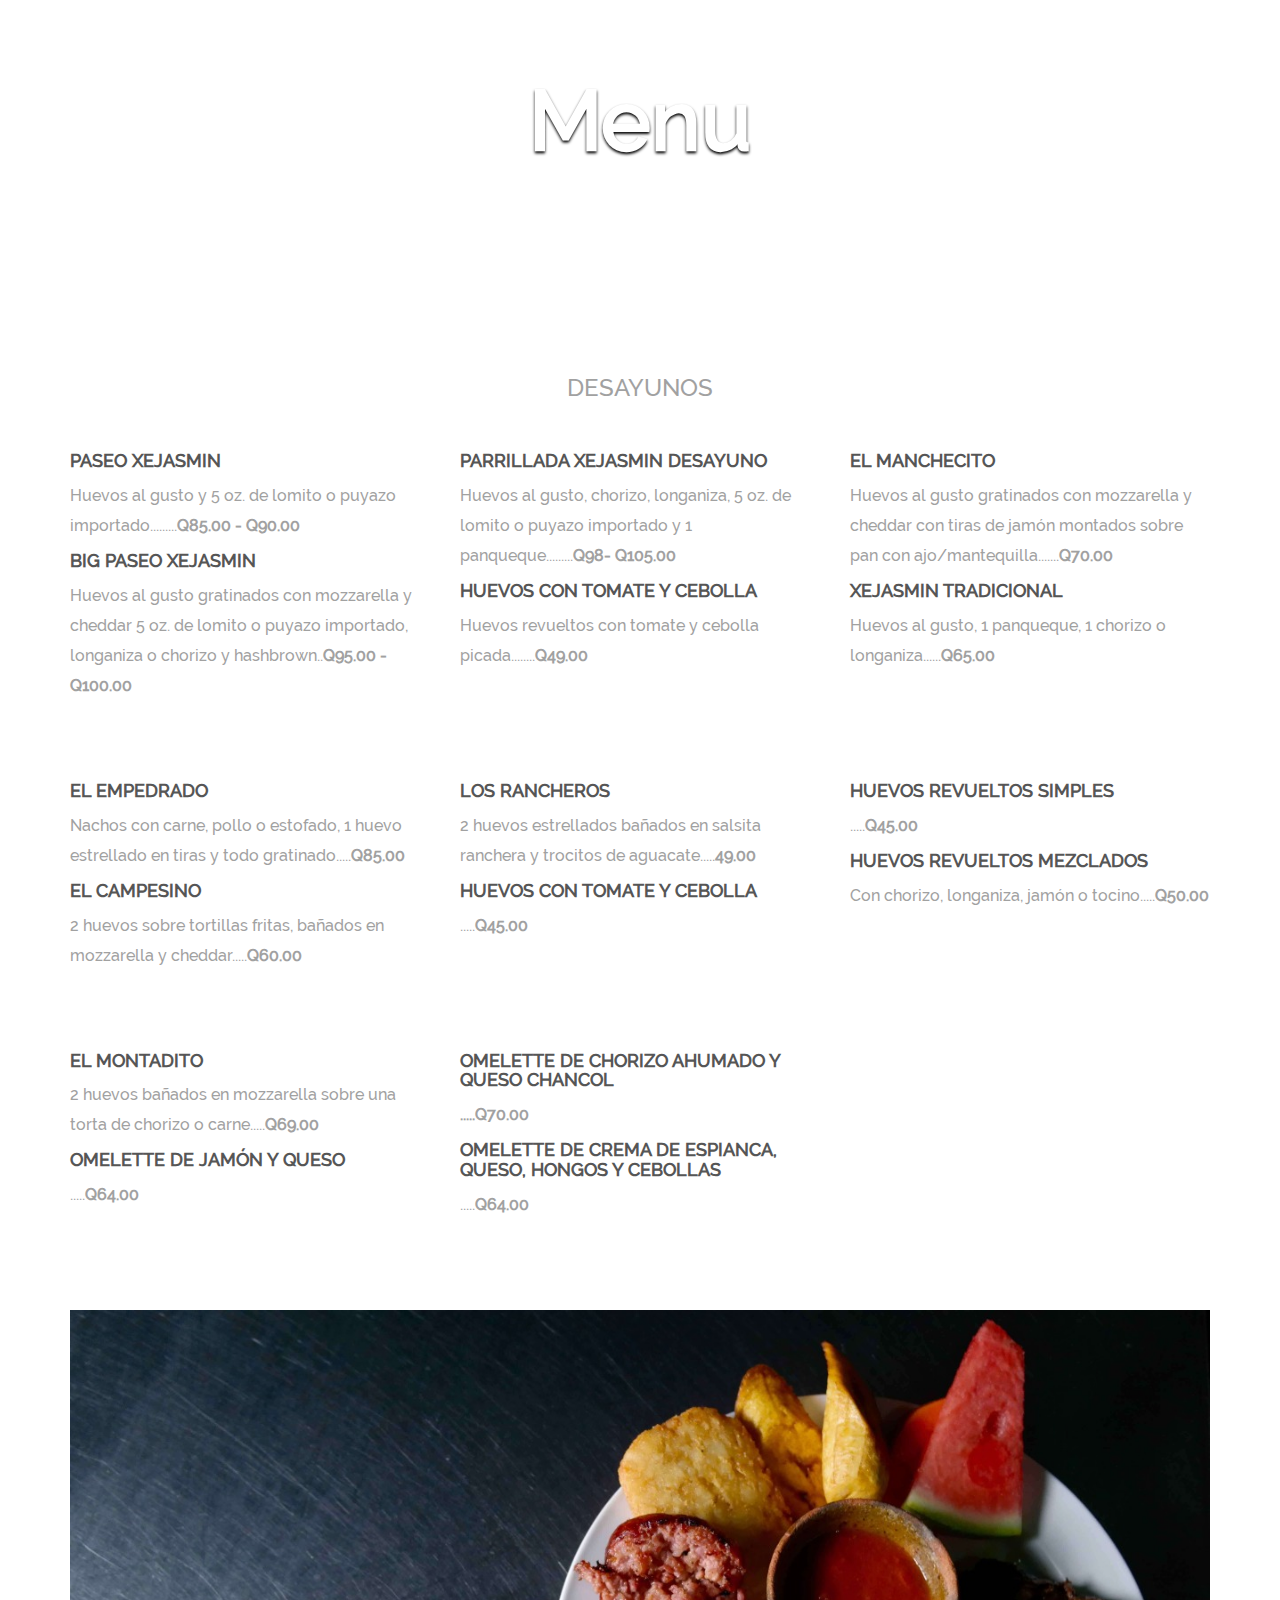
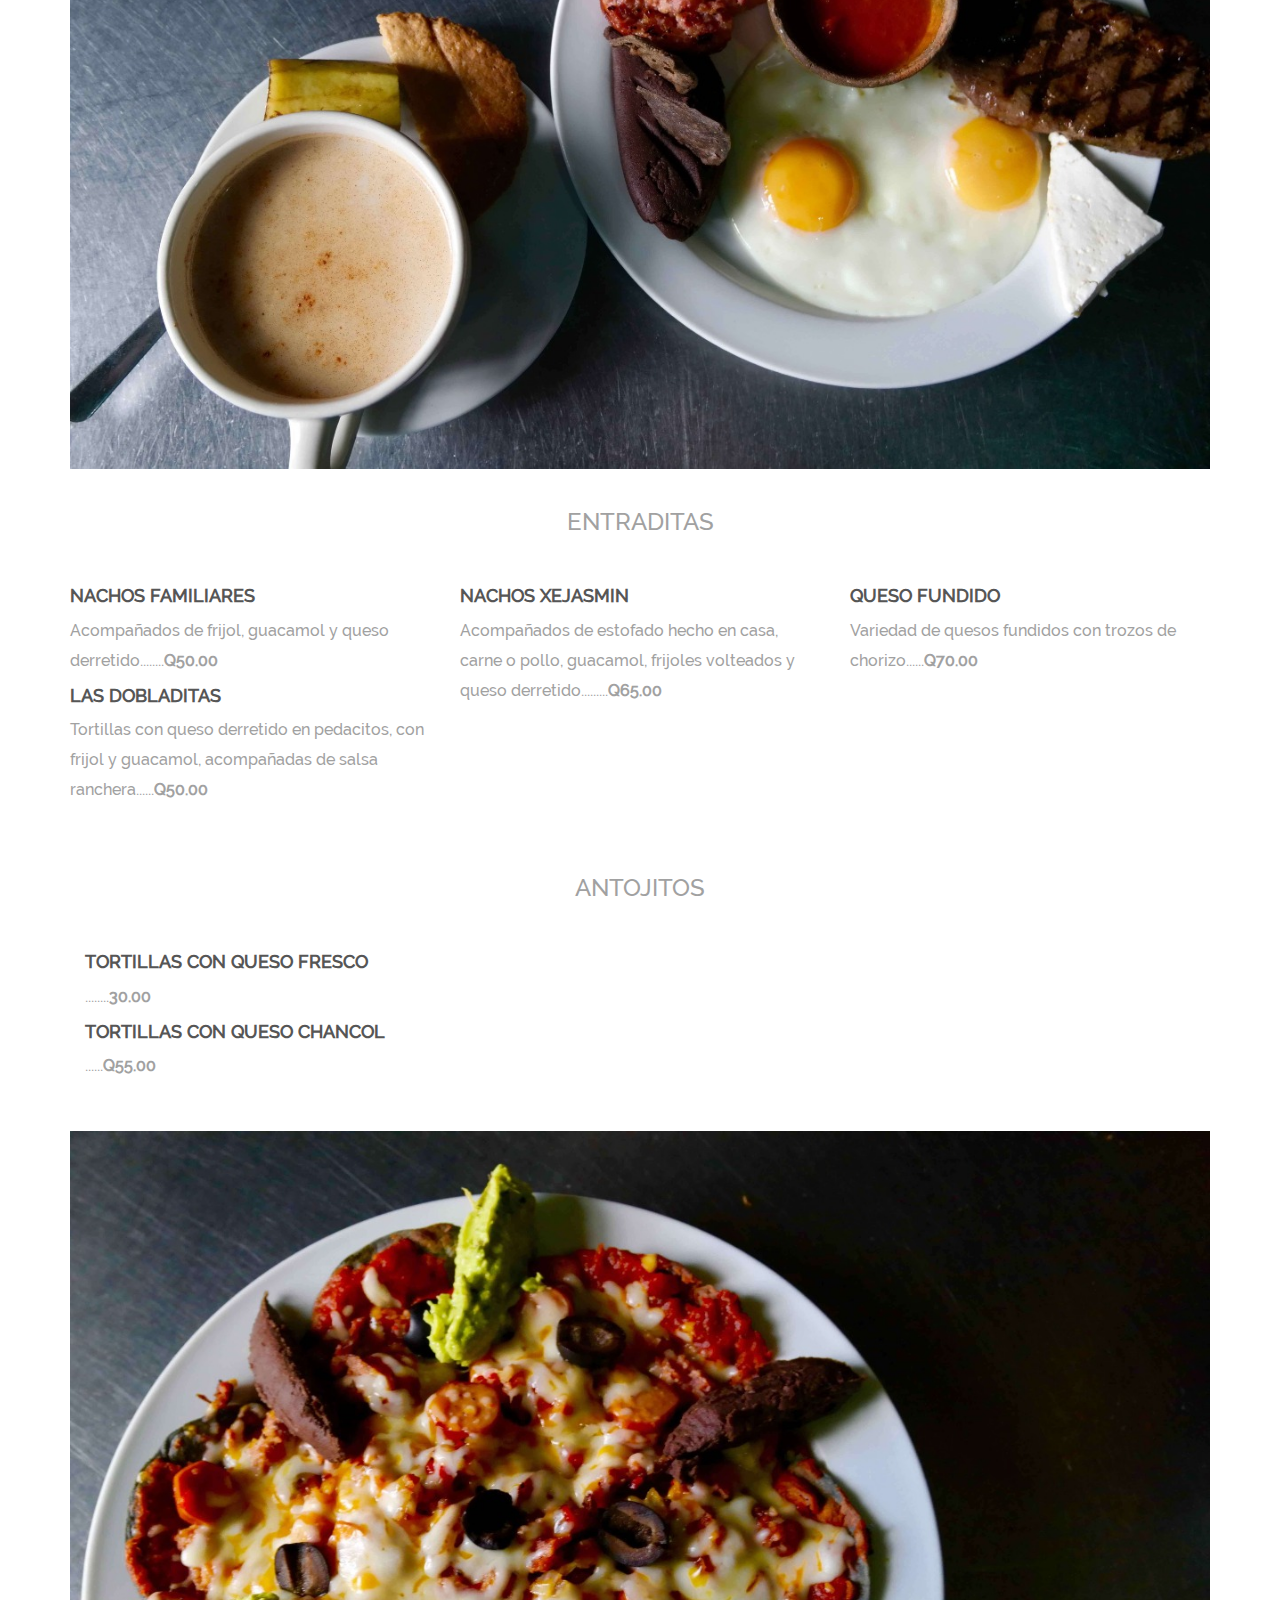
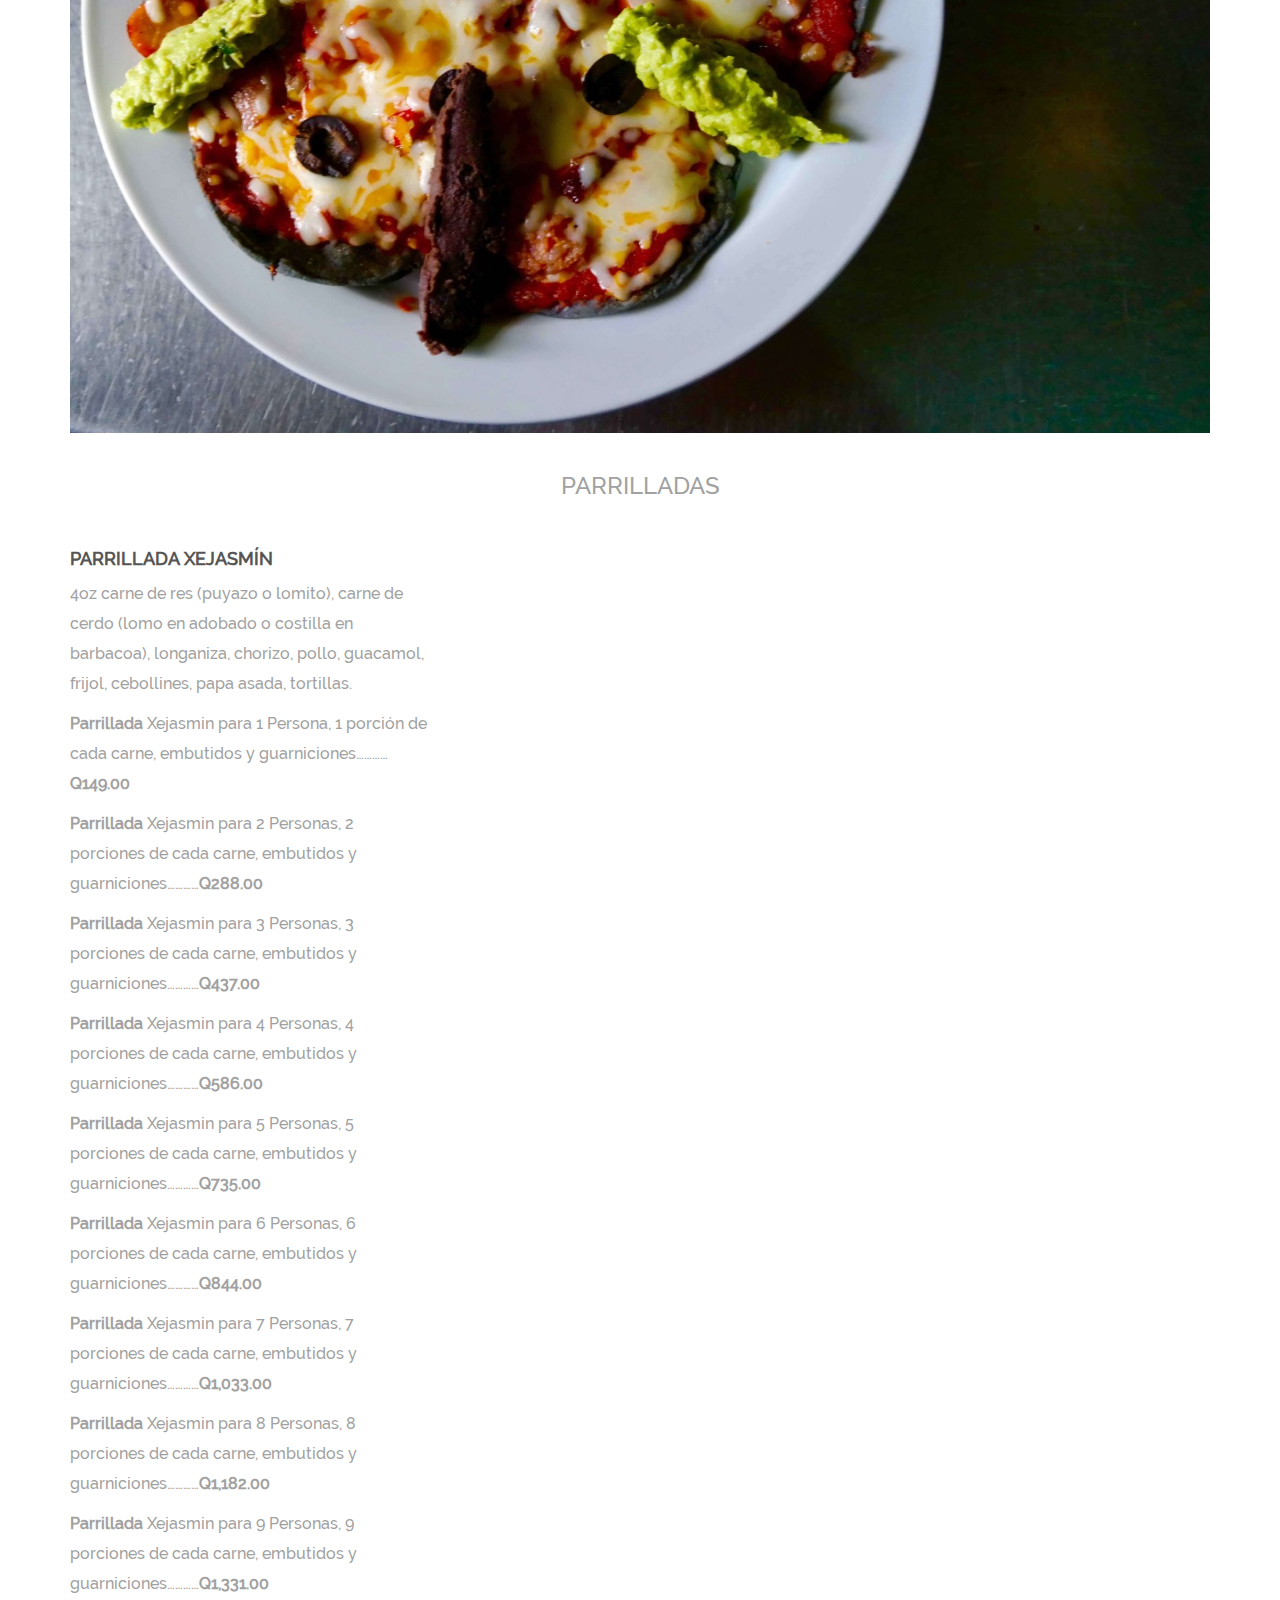
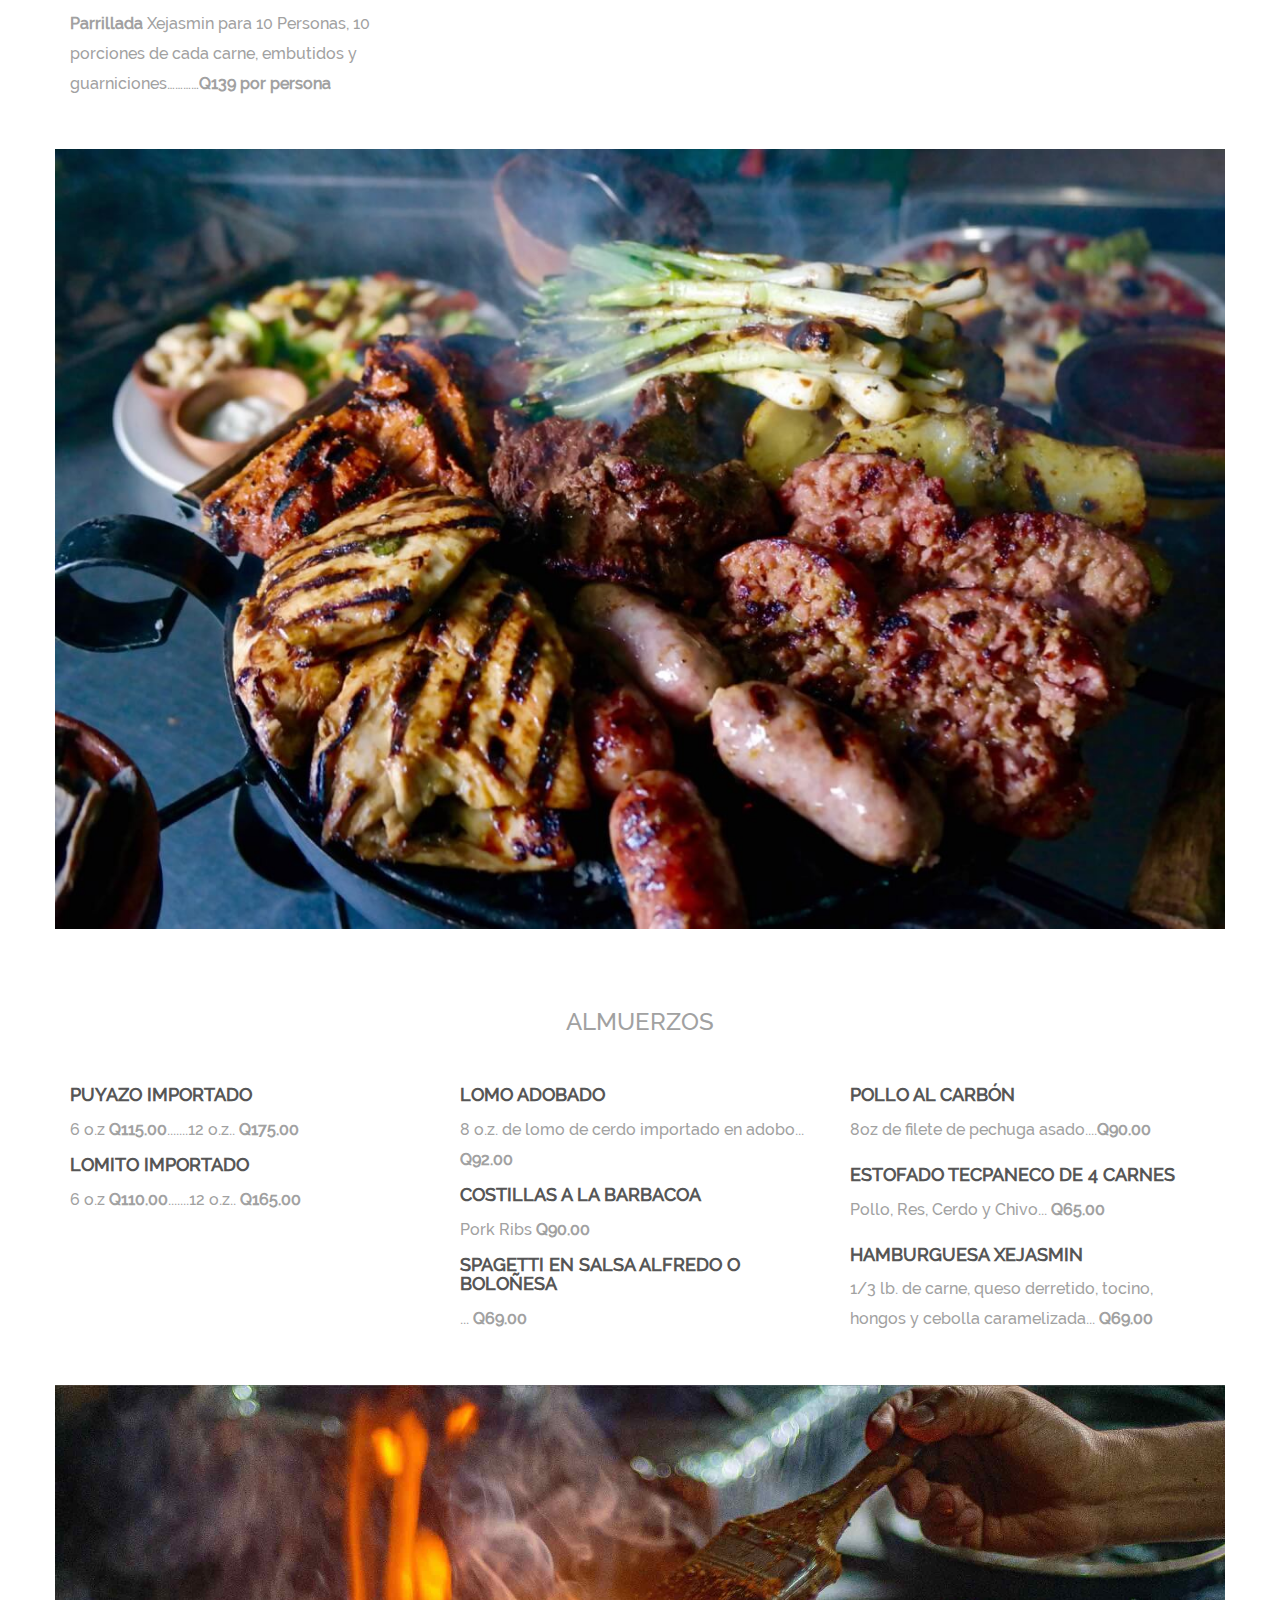
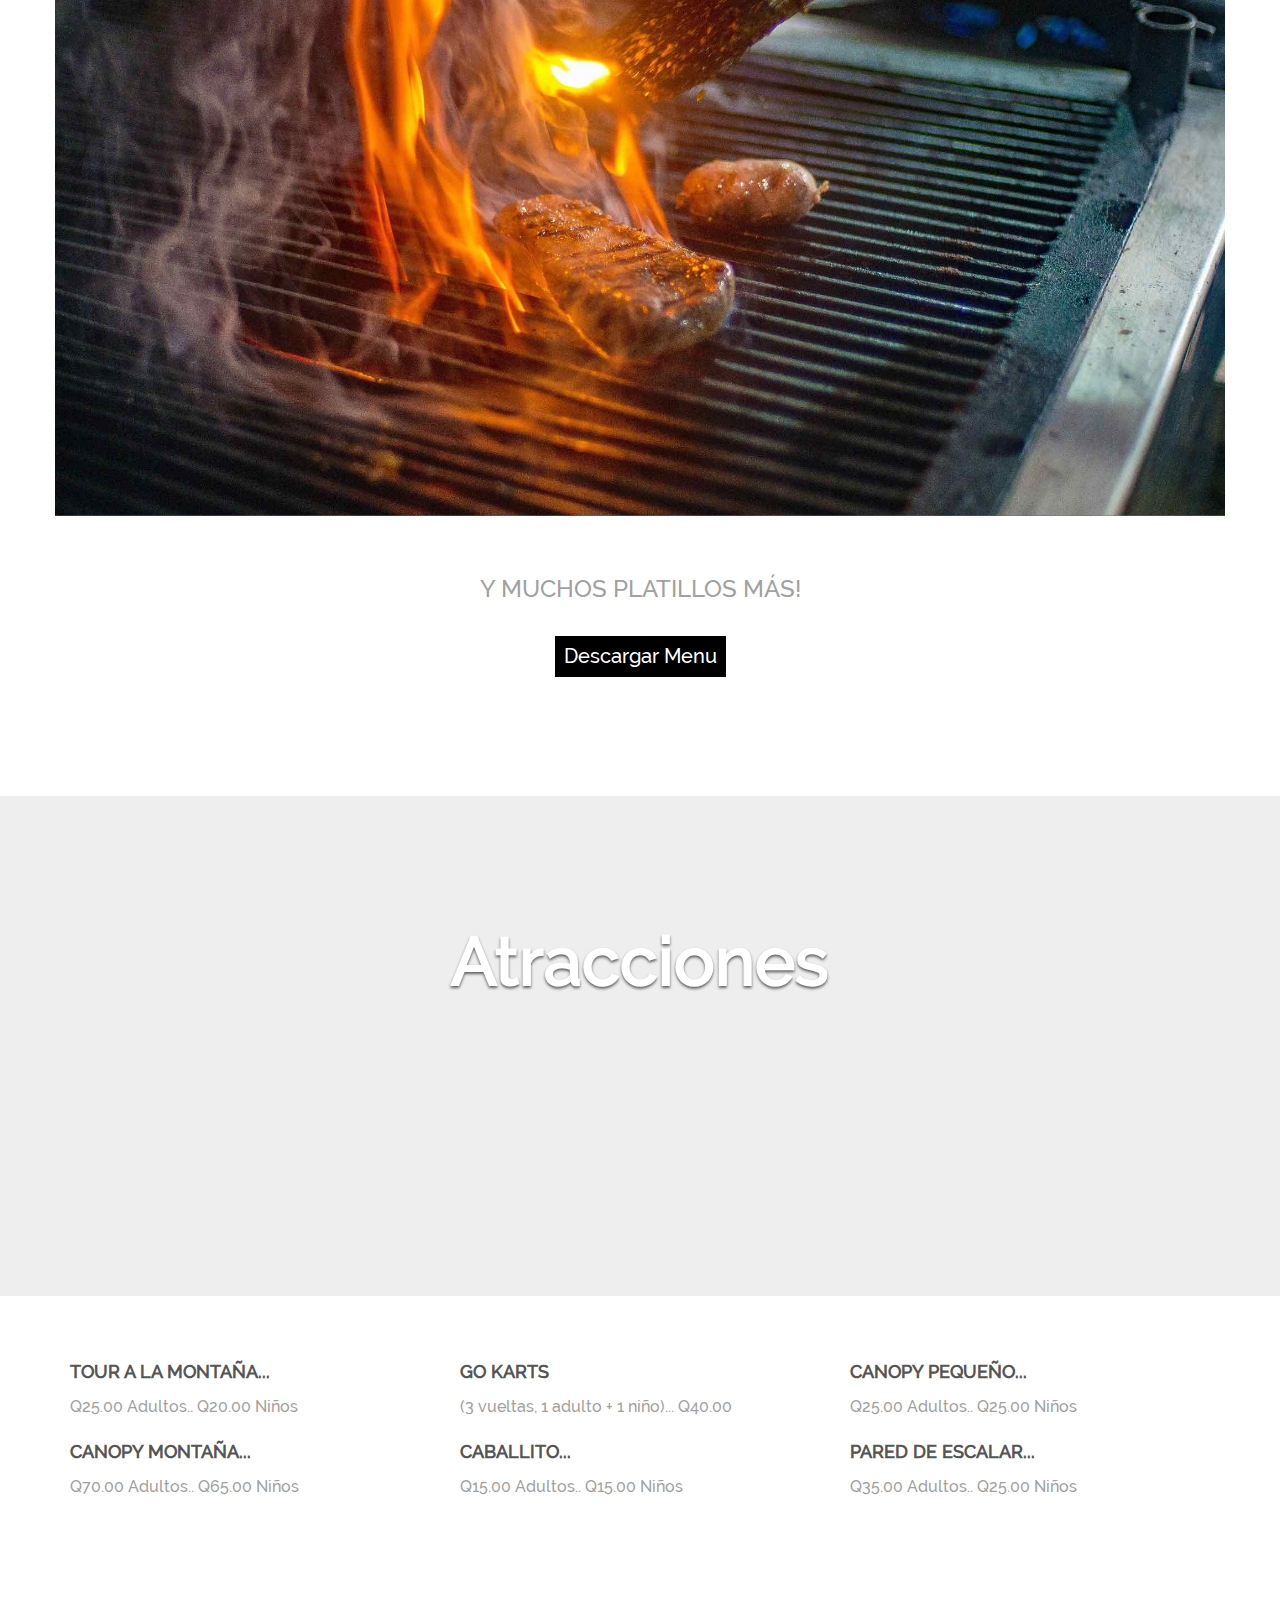
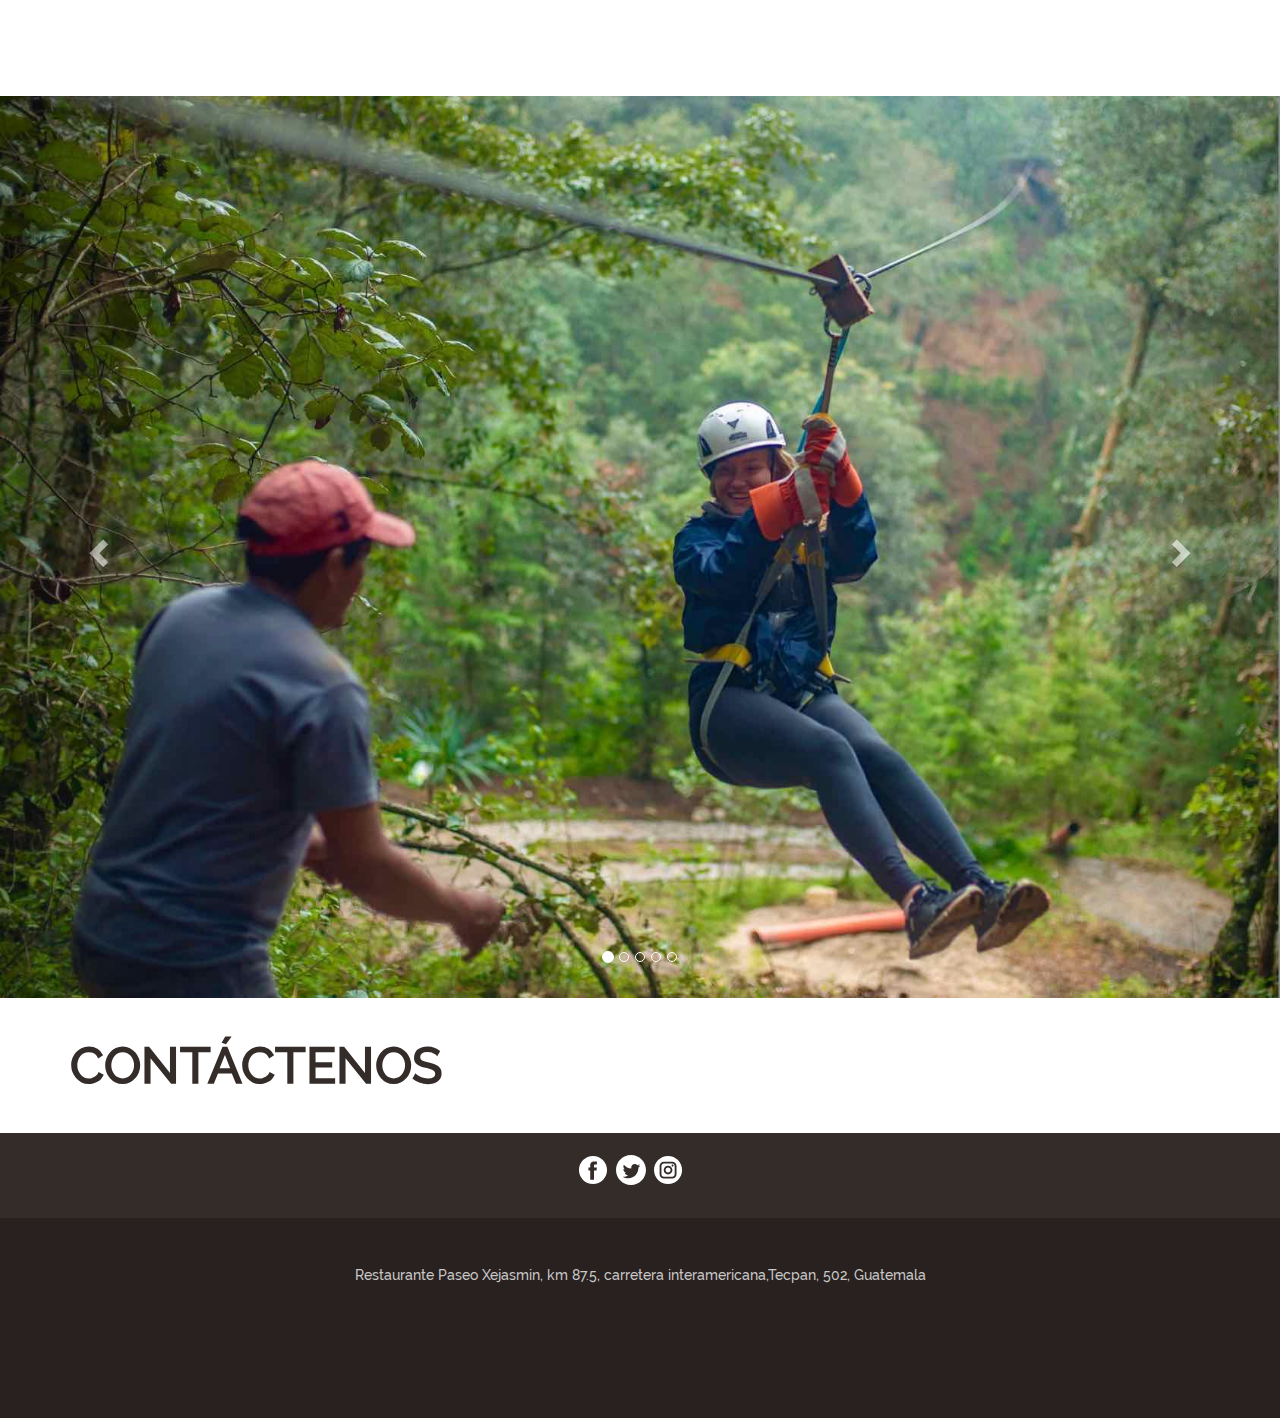
==== commit 76f07edc: "Updating attracciones" ====
--- a/index.html
+++ b/index.html
@@ -258,22 +258,28 @@
   <div class="container">
     <div class="row" id="top-row">
       <div class="col-md-4 col-xs-12">
-        <h4><b>Tour a la Montaña...</b> <br>Q25.00 Adultos.. Q20.00 Niños</h4>
-      </div>
-      <div class="col-md-4 col-xs-12">
-        <h4><b>Go Karts</b><br> (3 vueltas, 1 adulto + 1 niño)... Q40.00</h4>
-      </div>
-      <div class="col-md-4 col-xs-12">
-        <h4><b>Canopy Pequeño... </b><br>Q25.00 Adultos.. Q25.00 Niños</h4>
-      </div>
-      <div class="col-md-4 col-xs-12">
-        <h4><b>Canopy Montaña...</b> <br>Q70.00 Adultos.. Q65.00 Niños</h4>
-      </div>
-      <div class="col-md-4 col-xs-12">
-        <h4><b>Caballito...</b> <br>Q15.00 Adultos.. Q15.00 Niños</h4>
-      </div>
-      <div class="col-md-4 col-xs-12">
-      <h4><b>Pared de Escalar...</b> <br>Q35.00 Adultos.. Q25.00 Niños</h4>
+        <h4><b>Tour a la Montaña...</b></h4>
+        <p>Q25.00 Adultos.. Q20.00 Niños</p>
+      </div>
+      <div class="col-md-4 col-xs-12">
+        <h4><b>Go Karts</b></h4>
+        <p>(3 vueltas, 1 adulto + 1 niño)... Q40.00</p>
+      </div>
+      <div class="col-md-4 col-xs-12">
+        <h4><b>Canopy Pequeño... </b></h4>
+        <p>Q25.00 Adultos.. Q25.00 Niños</p>
+      </div>
+      <div class="col-md-4 col-xs-12">
+        <h4><b>Canopy Montaña...</b></h4>
+        <p>Q70.00 Adultos.. Q65.00 Niños</p>
+      </div>
+      <div class="col-md-4 col-xs-12">
+        <h4><b>Caballito...</b></h4>
+        <p>Q15.00 Adultos.. Q15.00 Niños</p>
+      </div>
+      <div class="col-md-4 col-xs-12">
+      <h4><b>Pared de Escalar...</b></h4>
+      <p>Q35.00 Adultos.. Q25.00 Niños</p>
       </div>
     </div>
   </div>
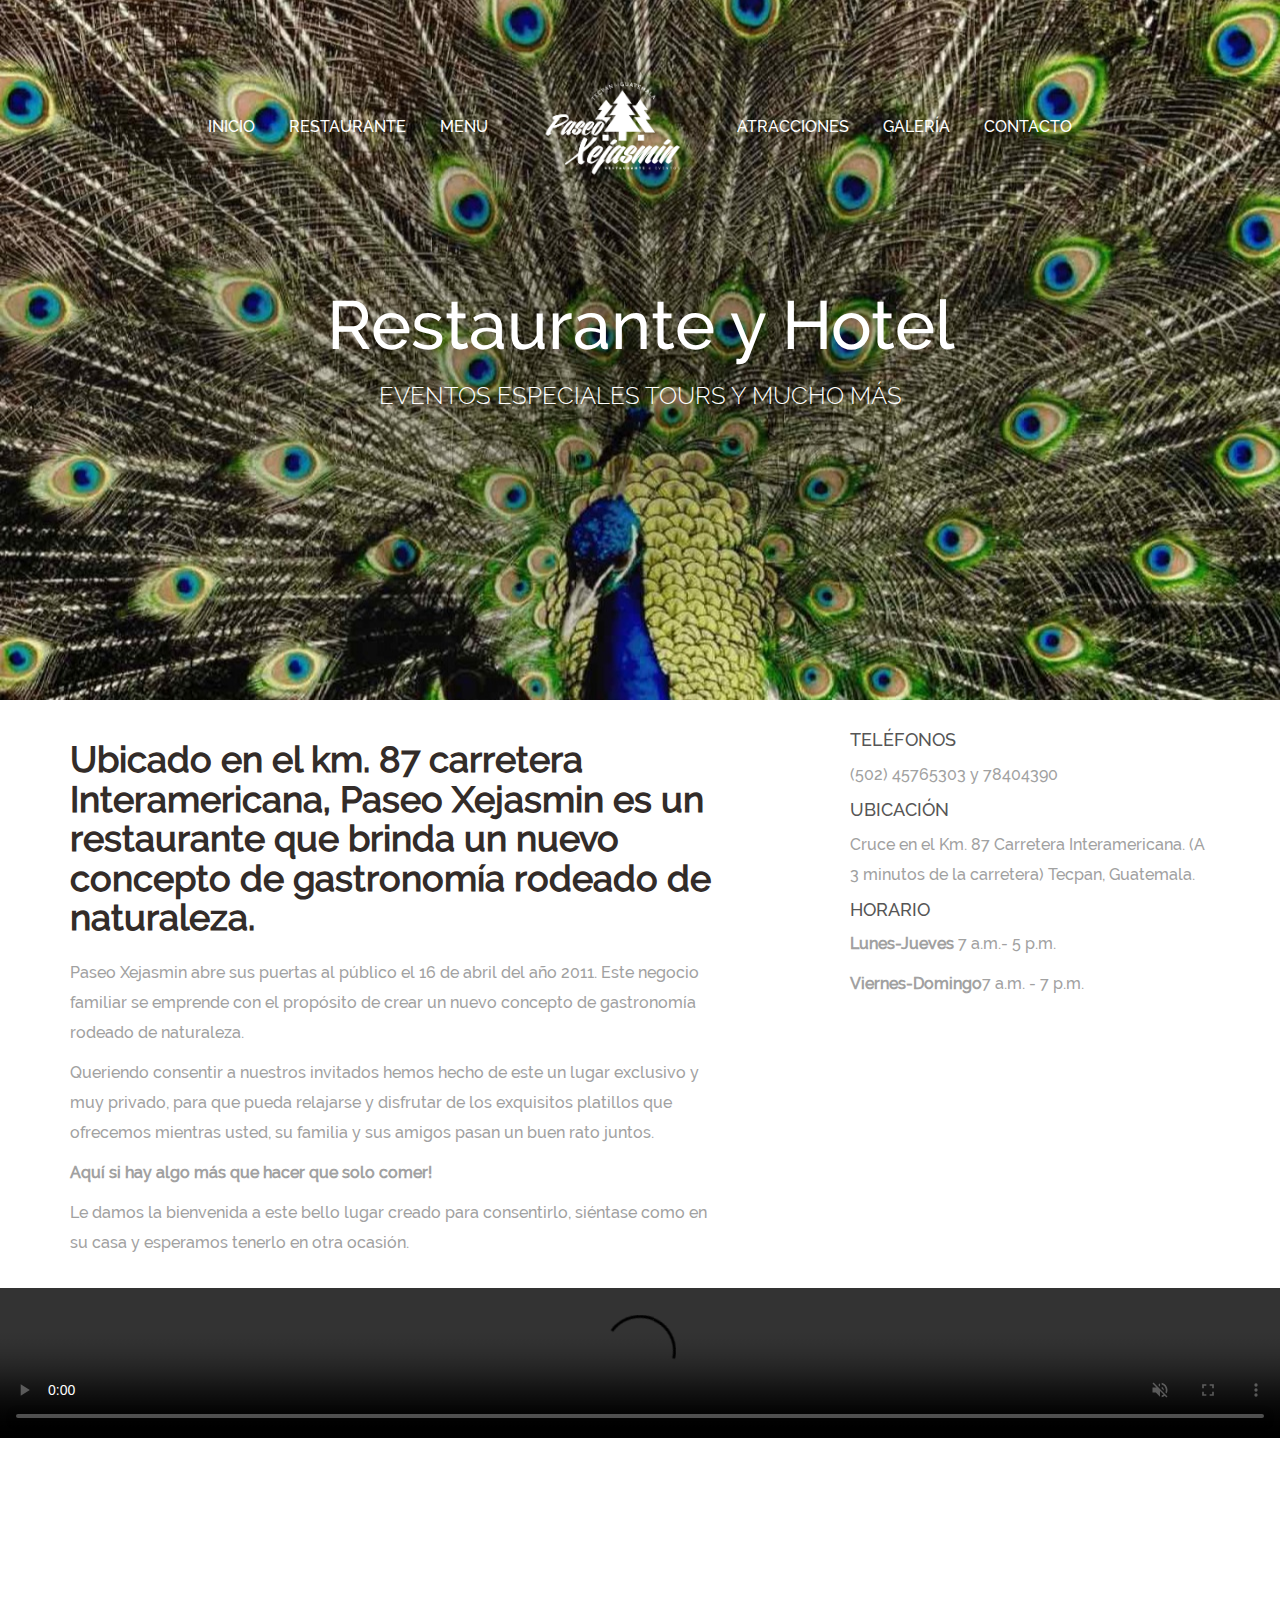
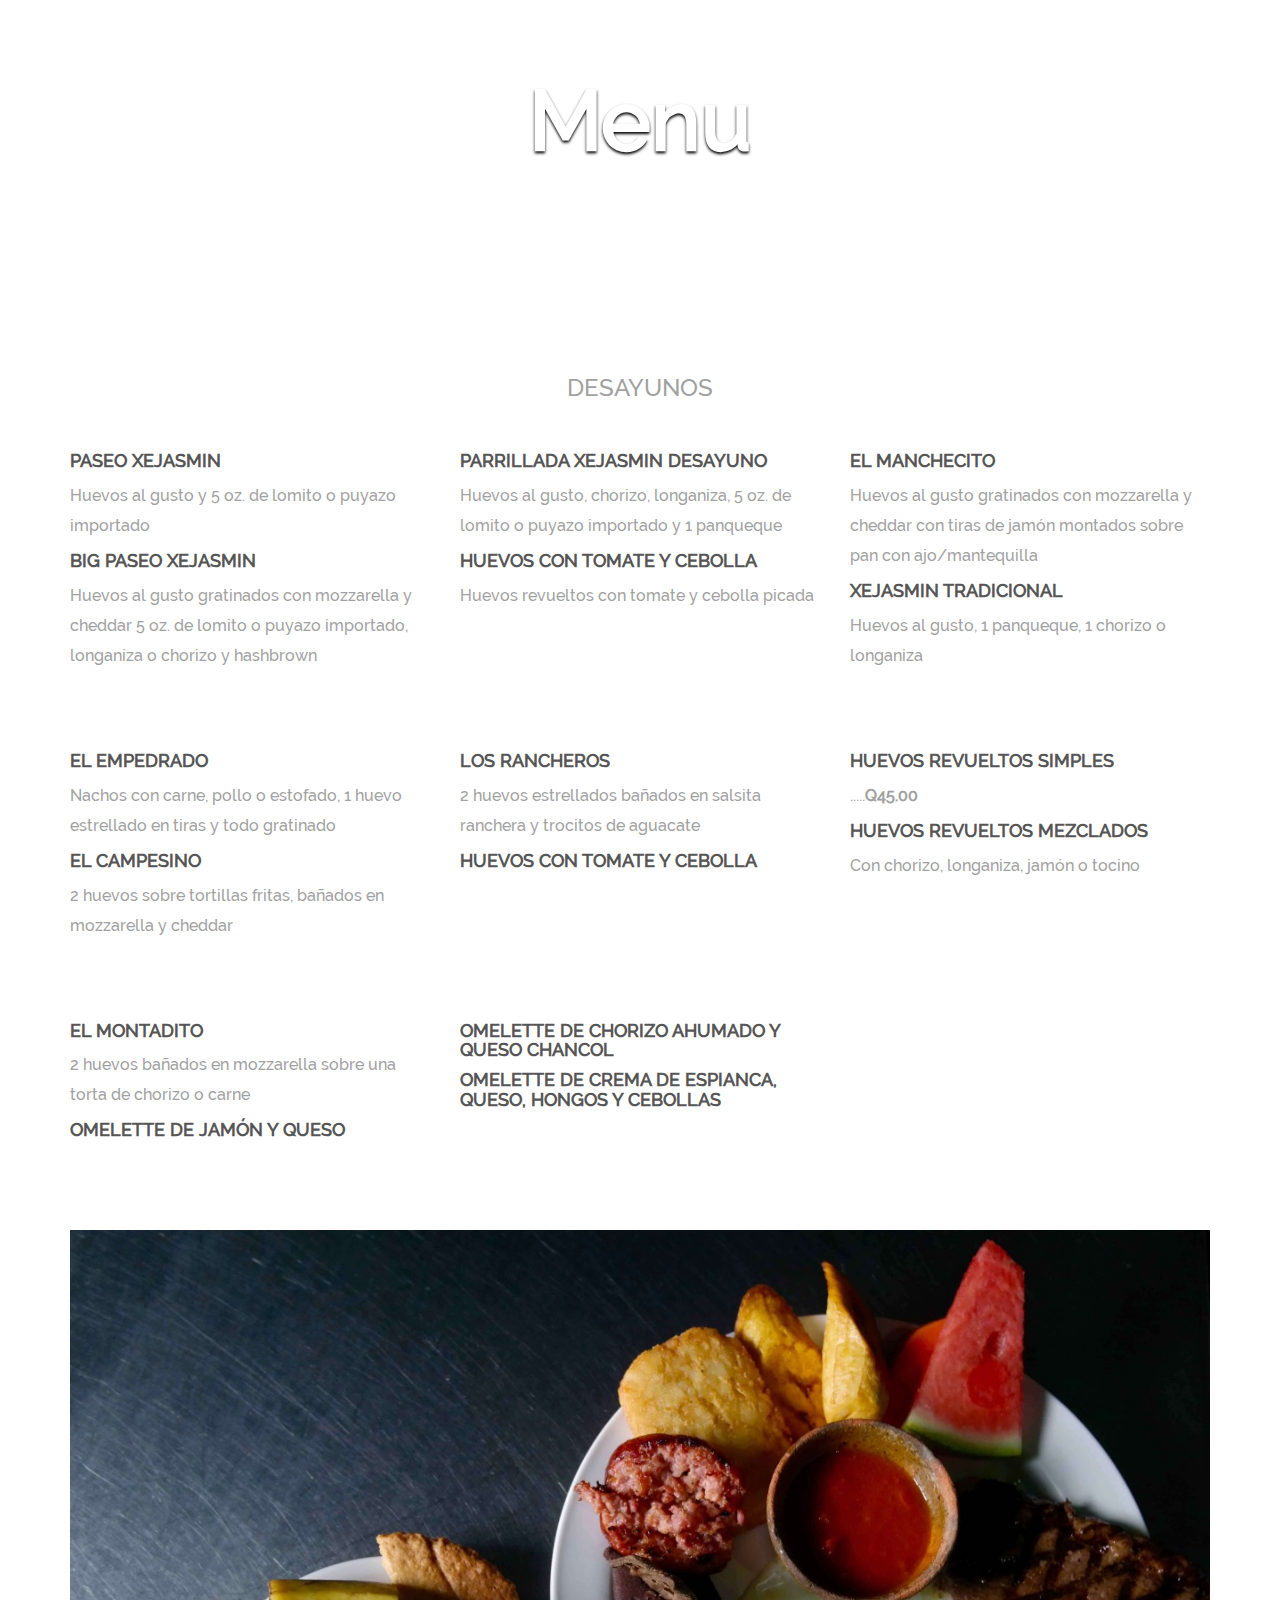
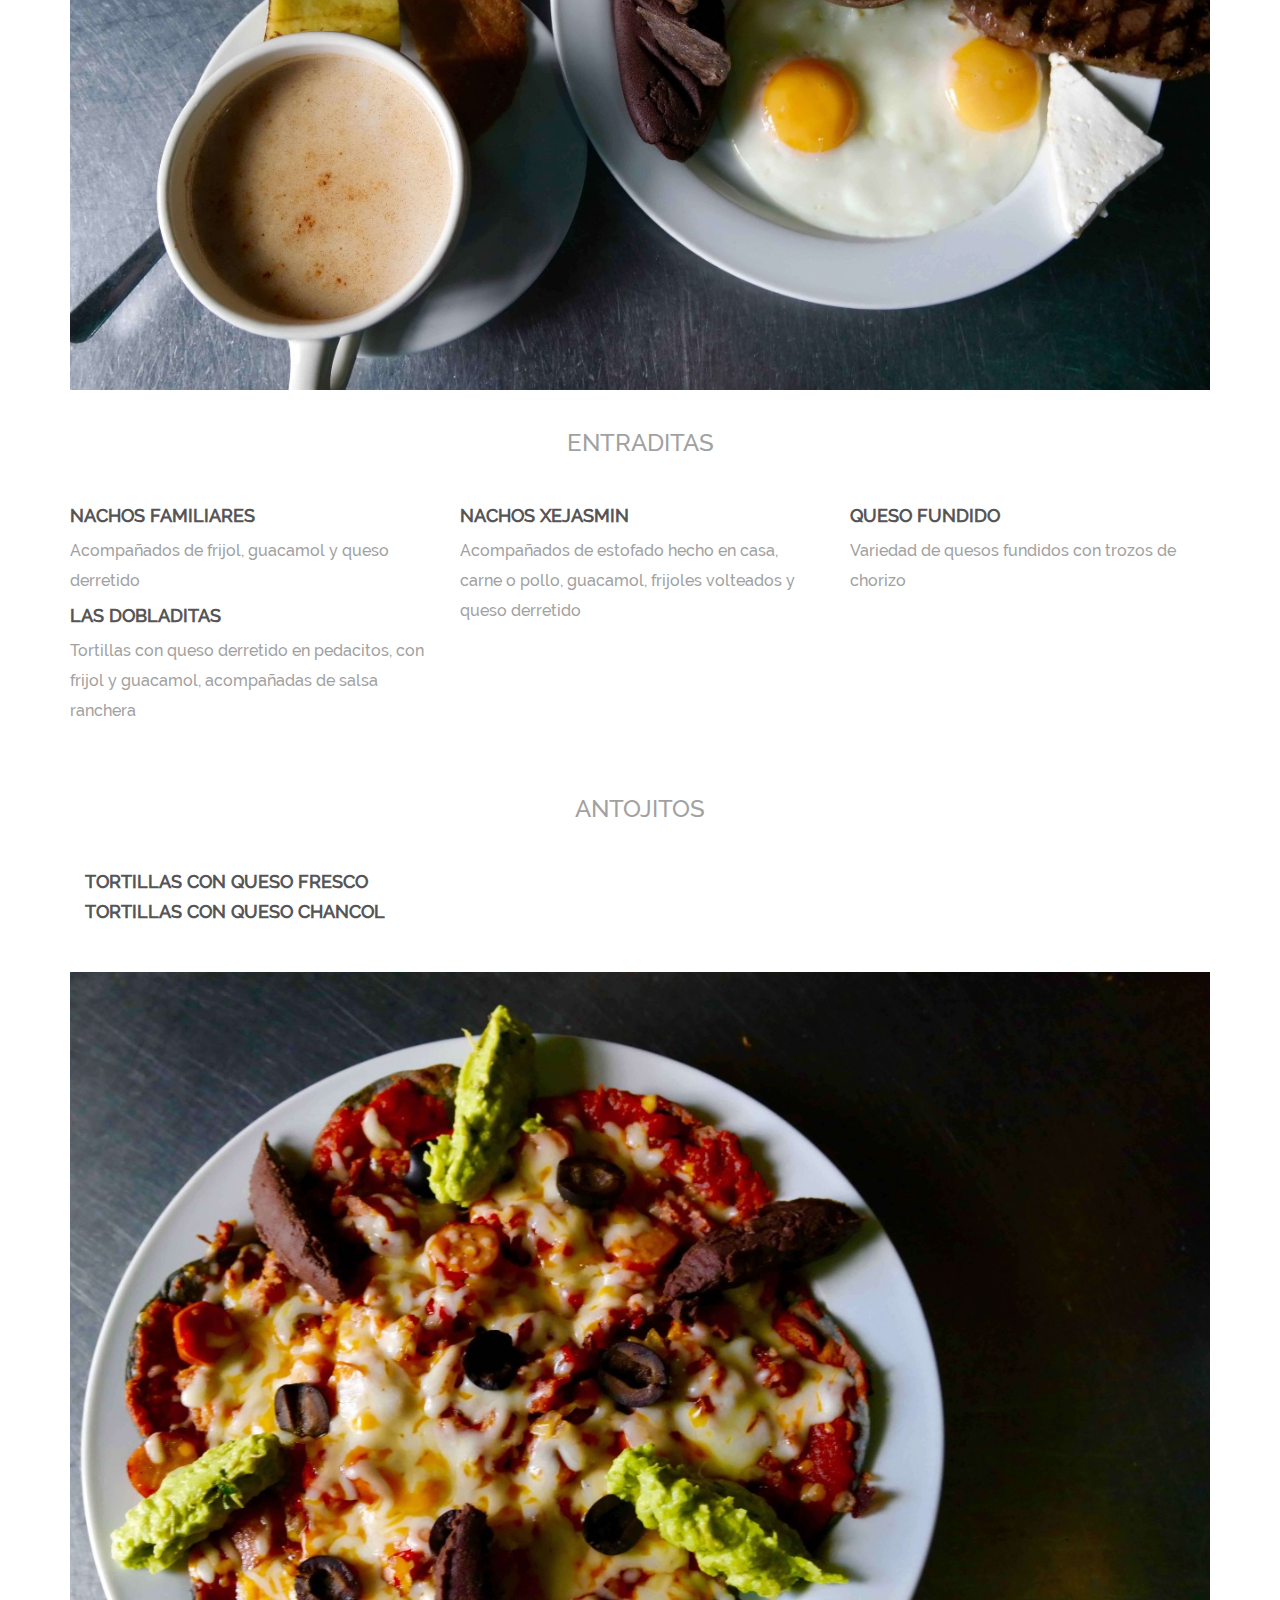
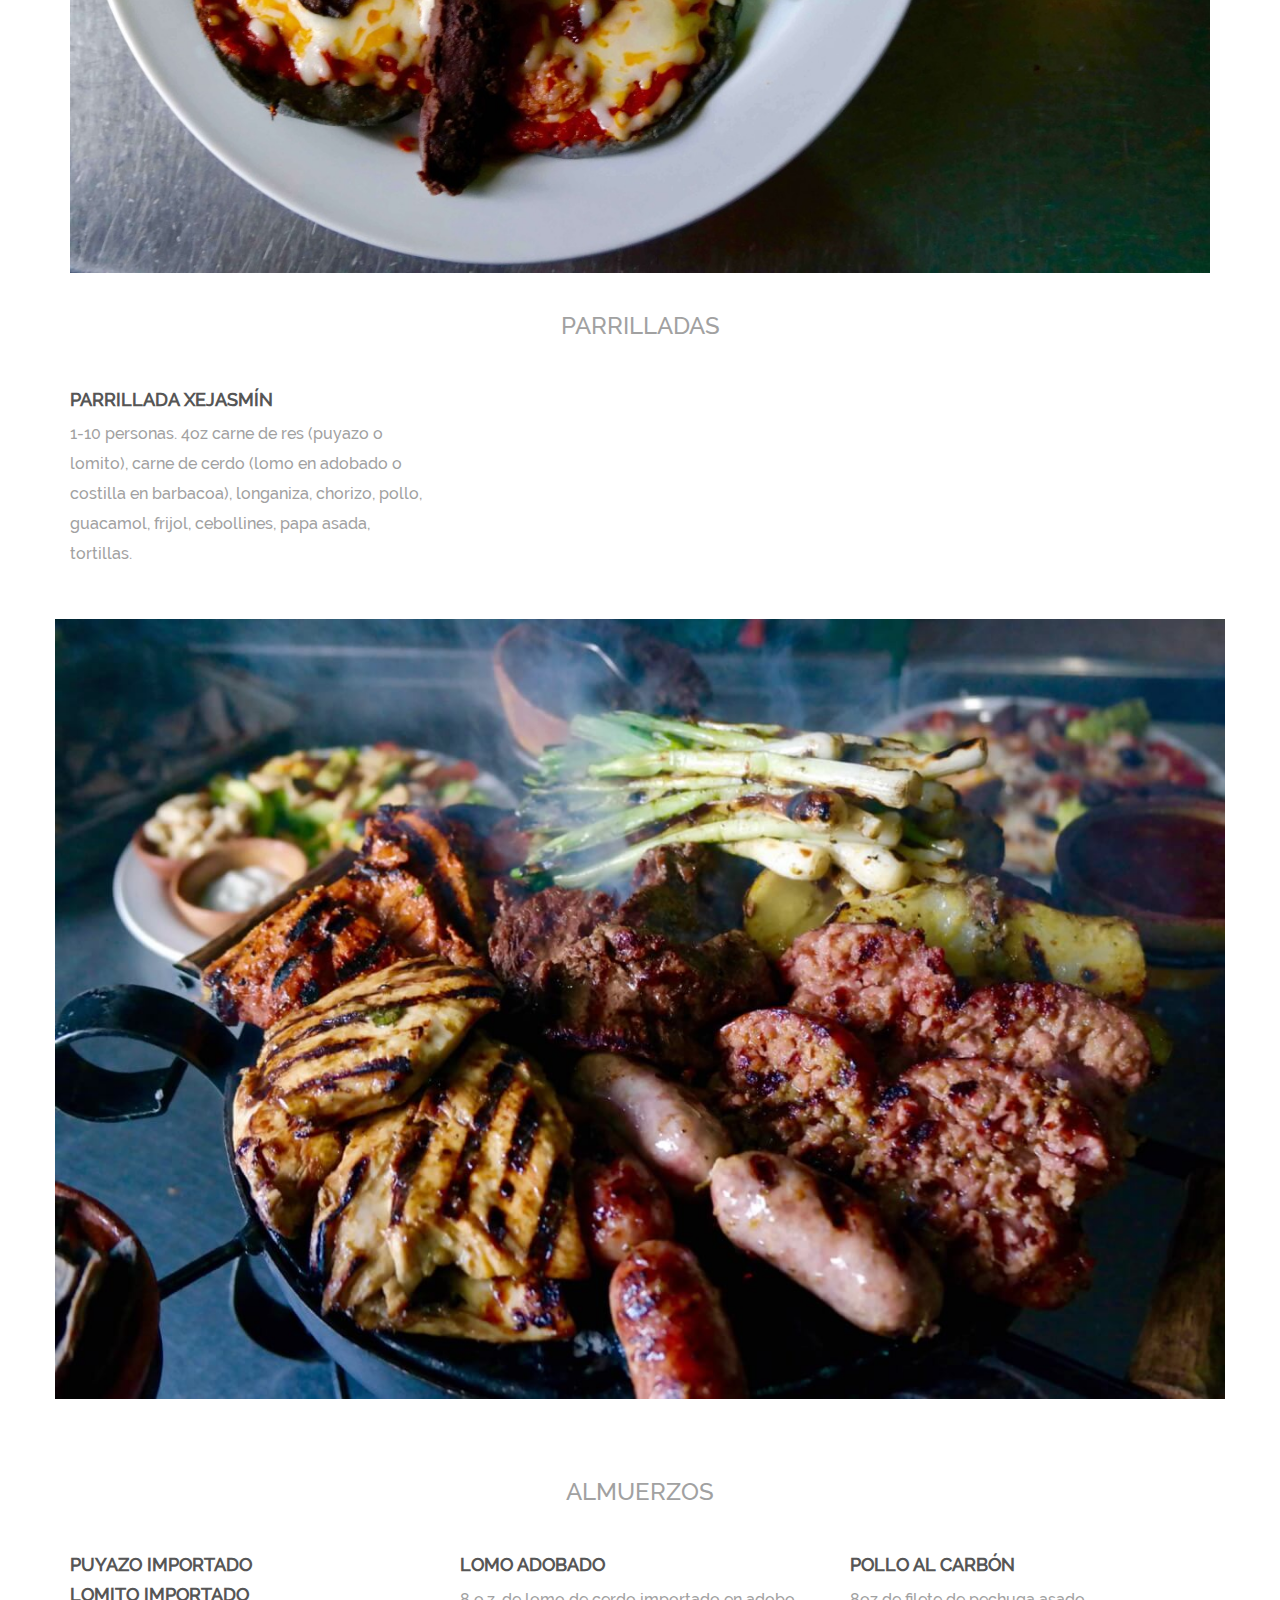
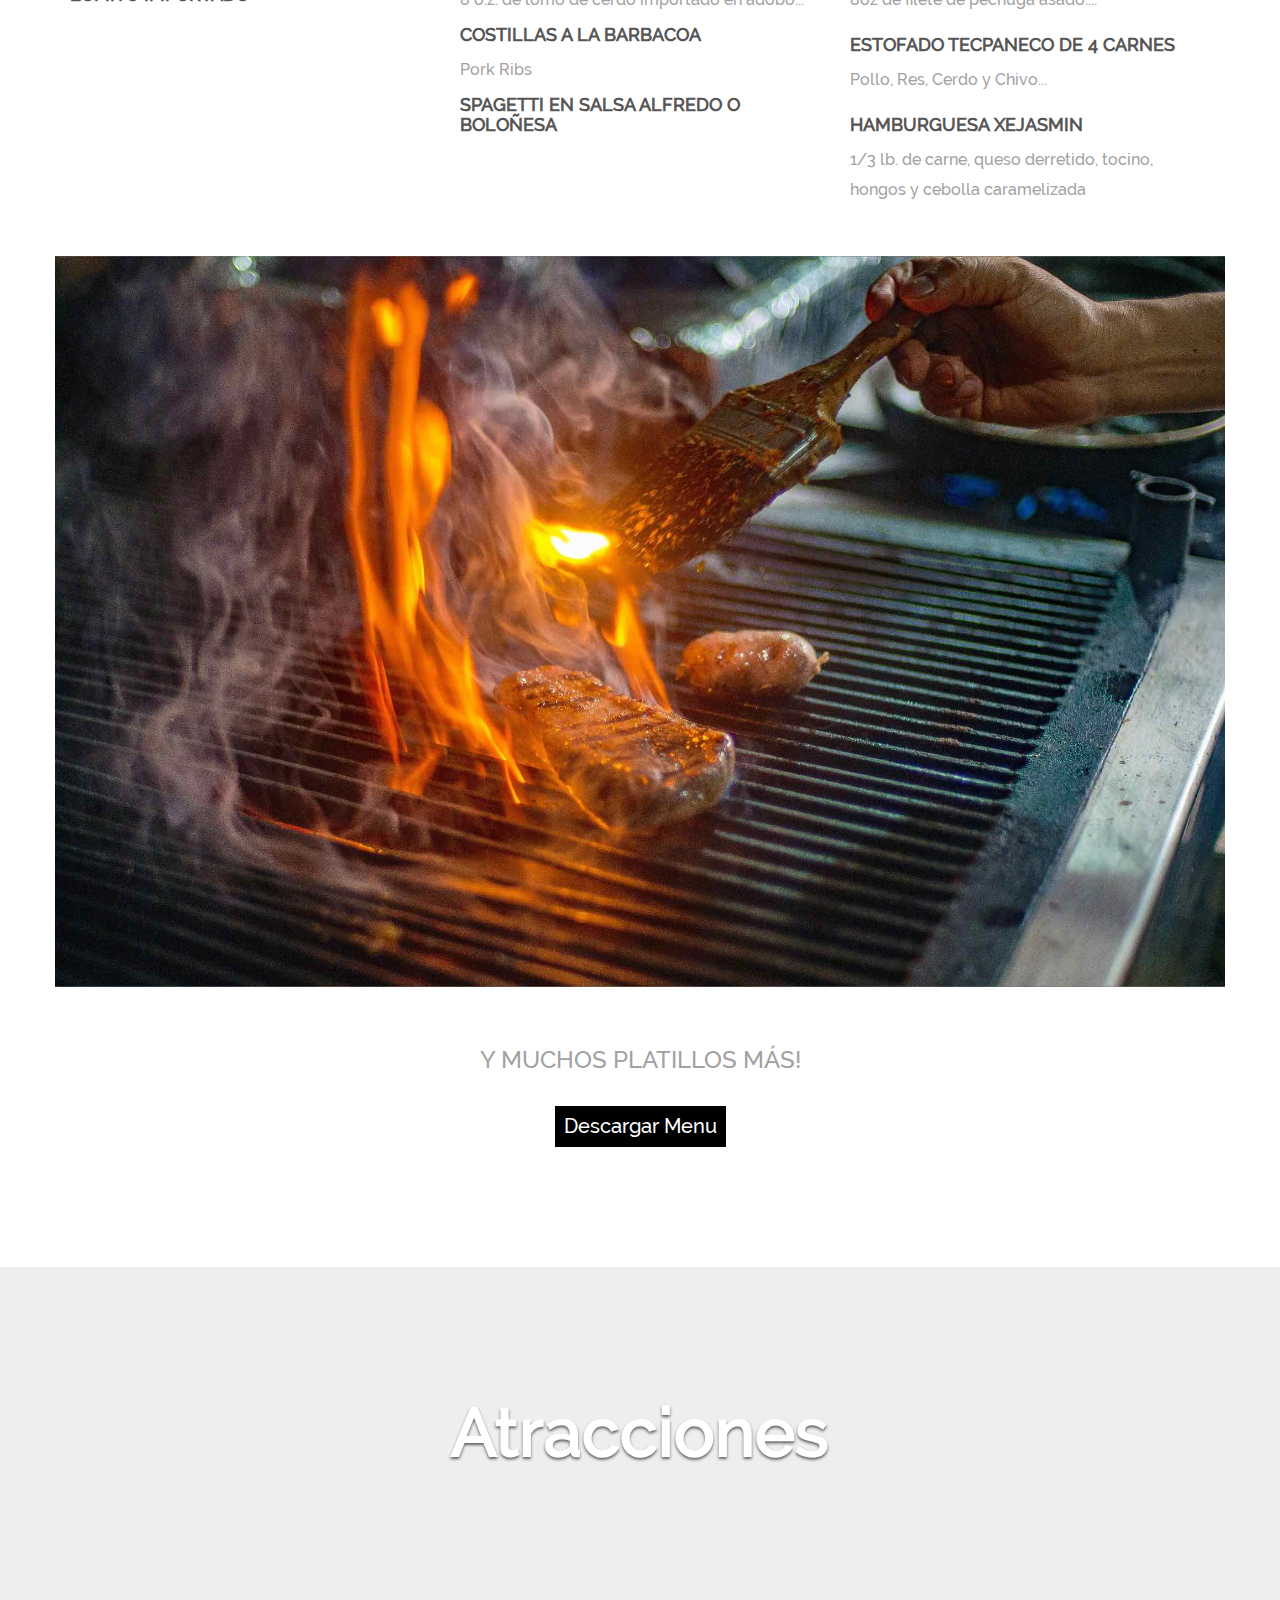
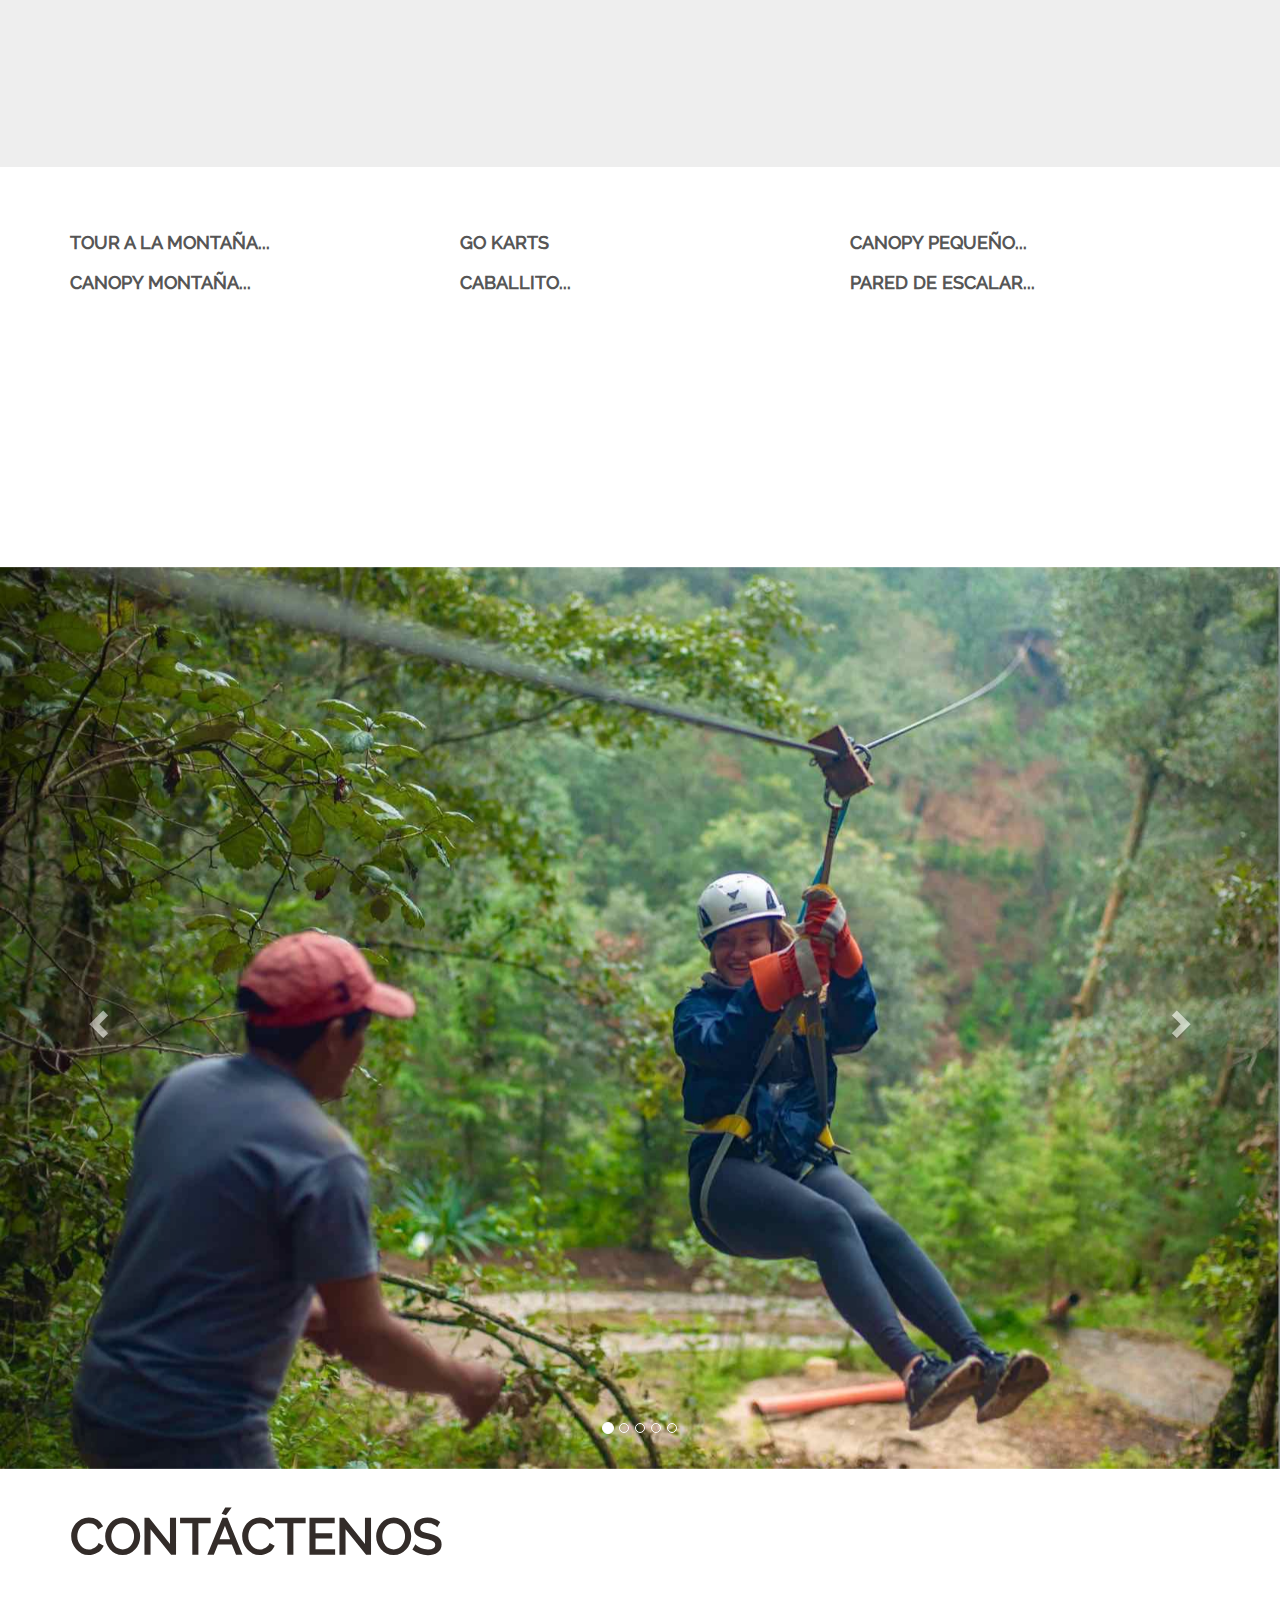
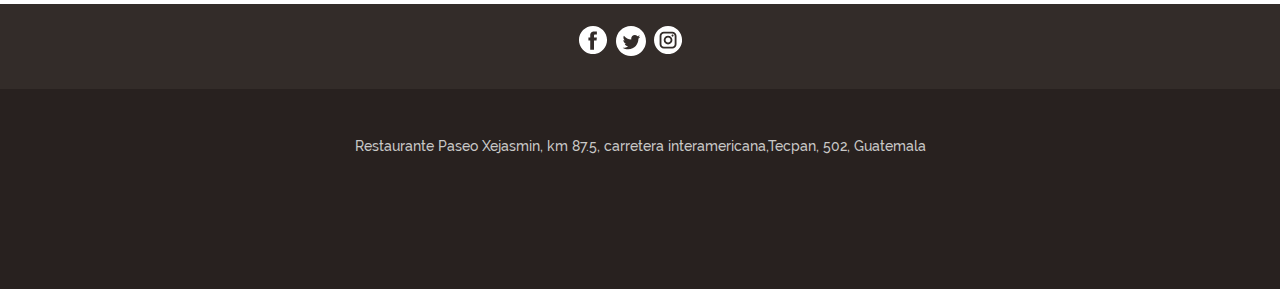
==== commit 3473eeb7: "updating menu" ====
--- a/index.html
+++ b/index.html
@@ -110,55 +110,51 @@
     <h3>Desayunos</h3>
     <div class="col-md-4">
       <h4>PASEO XEJASMIN</h4>
-      <p>Huevos al gusto y 5 oz. de lomito o puyazo importado.........<strong>Q85.00 - Q90.00</strong></p>
+      <p>Huevos al gusto y 5 oz. de lomito o puyazo importado</p>
       <h4>BIG PASEO XEJASMIN</h4>
-      <p>Huevos al gusto gratinados con mozzarella y cheddar 5 oz. de lomito o puyazo importado, longaniza o chorizo y hashbrown..<strong>Q95.00 - Q100.00</strong></p>
+      <p>Huevos al gusto gratinados con mozzarella y cheddar 5 oz. de lomito o puyazo importado, longaniza o chorizo y hashbrown</p>
     </div>
     <div class="col-md-4">
       <h4>PARRILLADA XEJASMIN DESAYUNO </h4>
-      <p>Huevos al gusto, chorizo, longaniza, 5 oz. de lomito o puyazo importado y 1 panqueque.........<strong>Q98- Q105.00</strong></p>
+      <p>Huevos al gusto, chorizo, longaniza, 5 oz. de lomito o puyazo importado y 1 panqueque</p>
       <h4>HUEVOS CON TOMATE Y CEBOLLA </h4>
-      <p>Huevos revueltos con tomate y cebolla picada........<strong>Q49.00</strong></p>
+      <p>Huevos revueltos con tomate y cebolla picada</p>
     </div>
     <div class="col-md-4">
       <h4>EL MANCHECITO </h4>
-      <p>Huevos al gusto gratinados con mozzarella y cheddar con tiras de jam&oacute;n montados sobre pan con ajo/mantequilla.......<strong>Q70.00</strong></p>
+      <p>Huevos al gusto gratinados con mozzarella y cheddar con tiras de jam&oacute;n montados sobre pan con ajo/mantequilla</p>
       <h4>XEJASMIN TRADICIONAL</h4>
-      <p>Huevos al gusto, 1 panqueque, 1 chorizo o longaniza......<strong>Q65.00</strong></p>
+      <p>Huevos al gusto, 1 panqueque, 1 chorizo o longaniza</p>
     </div>
     </div>
     <div class="row">
     <div class="col-md-4">
       <h4>EL EMPEDRADO</h4>
-      <p>Nachos con carne, pollo o estofado, 1 huevo estrellado en tiras y todo gratinado.....<strong>Q85.00</strong></p>
+      <p>Nachos con carne, pollo o estofado, 1 huevo estrellado en tiras y todo gratinado</p>
       <h4>EL CAMPESINO</h4>
-      <p>2 huevos sobre tortillas fritas, bañados en mozzarella y cheddar.....<strong>Q60.00</strong></p>
+      <p>2 huevos sobre tortillas fritas, bañados en mozzarella y cheddar</p>
     </div>
     <div class="col-md-4">
       <h4>LOS RANCHEROS</h4>
-      <p>2 huevos estrellados bañados en salsita ranchera y trocitos de aguacate.....<strong>49.00</strong></p>
+      <p>2 huevos estrellados bañados en salsita ranchera y trocitos de aguacate</p>
       <h4>HUEVOS CON TOMATE Y CEBOLLA</h4>
-      <p>.....<strong>Q45.00</strong></p>
     </div>
     <div class="col-md-4">
       <h4>HUEVOS REVUELTOS SIMPLES</h4>
       <p>.....<strong>Q45.00</strong></p>
       <h4>HUEVOS REVUELTOS MEZCLADOS</h4>
-      <p>Con chorizo, longaniza, jamón o tocino.....<strong>Q50.00</strong></p>
+      <p>Con chorizo, longaniza, jamón o tocino</p>
     </div>
     </div>
     <div class="row">
     <div class="col-md-4">
       <h4>EL MONTADITO</h4>
-      <p>2 huevos bañados en mozzarella sobre una torta de chorizo o carne.....<strong>Q69.00</strong></p>
+      <p>2 huevos bañados en mozzarella sobre una torta de chorizo o carne</p>
       <h4>OMELETTE DE JAMÓN Y QUESO</h4>
-      <p>.....<strong>Q64.00</strong></p>
     </div>
     <div class="col-md-4">
       <h4>OMELETTE DE CHORIZO AHUMADO Y QUESO CHANCOL<h4>
-      <p>.....<strong>Q70.00</strong></p>
       <h4>OMELETTE DE CREMA DE ESPIANCA, QUESO, HONGOS Y CEBOLLAS</h4>
-      <p>.....<strong>Q64.00</strong></p>
     </div>
     </div>
       <img class="img-responsive" src="public/images/desayuno.jpg">
@@ -166,26 +162,24 @@
       <h3>Entraditas</h3>
     <div class="col-md-4">
       <h4>NACHOS FAMILIARES</h4>
-      <p>Acompa&ntilde;ados de frijol, guacamol y queso derretido........<strong>Q50.00</strong></p>
+      <p>Acompa&ntilde;ados de frijol, guacamol y queso derretido</p>
       <h4>LAS DOBLADITAS</h4>
-      <p>Tortillas con queso derretido en pedacitos, con frijol y guacamol, acompa&ntilde;adas de salsa ranchera......<strong>Q50.00</strong></p>
+      <p>Tortillas con queso derretido en pedacitos, con frijol y guacamol, acompa&ntilde;adas de salsa ranchera</p>
     </div>
     <div class="col-md-4">
       <h4>NACHOS XEJASMIN </h4>
-      <p>Acompa&ntilde;ados de estofado hecho en casa, carne o pollo, guacamol, frijoles volteados y queso derretido.........<strong>Q65.00</strong></p>
+      <p>Acompa&ntilde;ados de estofado hecho en casa, carne o pollo, guacamol, frijoles volteados y queso derretido</p>
     </div>
     <div class="col-md-4">
        <h4>QUESO FUNDIDO</h4>
-      <p>Variedad de quesos fundidos con trozos de chorizo......<strong>Q70.00</strong></p>
+      <p>Variedad de quesos fundidos con trozos de chorizo</p>
     </div>
     </div>
     <div class="row>">
       <h3>Antojitos</h3>
     <div class="col-md-4">
       <h4>TORTILLAS CON QUESO FRESCO</h4>
-      <p>........<strong>30.00</strong></p>
       <h4>TORTILLAS CON QUESO CHANCOL</h4>
-      <p>......<strong>Q55.00</strong></p>
     </div>
     <div class="col-md-4"></div>
     <div class="col-md-4"></div>
@@ -195,19 +189,8 @@
     <h3>Parrilladas</h3>
     <div class="col-md-4">
       <h4>PARRILLADA XEJASMÍN</h4>
-      <p>4oz carne de res (puyazo o lomito), carne de cerdo (lomo en adobado o costilla en barbacoa),
+      <p>1-10 personas. 4oz carne de res (puyazo o lomito), carne de cerdo (lomo en adobado o costilla en barbacoa),
           longaniza, chorizo, pollo, guacamol, frijol, cebollines, papa asada, tortillas. </p>
-      <p><strong>Parrillada</strong> Xejasmin para 1 Persona, 1 porción de cada carne, embutidos y guarniciones…………<strong>Q149.00</strong></p>
-      <p><strong>Parrillada</strong> Xejasmin para 2 Personas, 2 porciones de cada carne, embutidos y guarniciones…………<strong>Q288.00</strong></p>
-      <p><strong>Parrillada</strong> Xejasmin para 3 Personas, 3 porciones de cada carne, embutidos y guarniciones…………<strong>Q437.00</strong></p>
-      <p><strong>Parrillada</strong> Xejasmin para 4 Personas, 4 porciones de cada carne, embutidos y guarniciones…………<strong>Q586.00</strong></p>
-      <p><strong>Parrillada</strong> Xejasmin para 5 Personas, 5 porciones de cada carne, embutidos y guarniciones…………<strong>Q735.00</strong></p>
-      <p><strong>Parrillada</strong> Xejasmin para 6 Personas, 6 porciones de cada carne, embutidos y guarniciones…………<strong>Q844.00</strong></p>
-      <p><strong>Parrillada</strong> Xejasmin para 7 Personas, 7 porciones de cada carne, embutidos y guarniciones…………<strong>Q1,033.00</strong></p>
-      <p><strong>Parrillada</strong> Xejasmin para 8 Personas, 8 porciones de cada carne, embutidos y guarniciones…………<strong>Q1,182.00</strong></p>
-      <p><strong>Parrillada</strong> Xejasmin para 9 Personas, 9 porciones de cada carne, embutidos y guarniciones…………<strong>Q1,331.00</strong></p>
-      <p><strong>Parrillada</strong> Xejasmin para 10 Personas, 10 porciones de cada carne, embutidos y guarniciones…………<strong>Q139 por persona</strong></p>
-      
     </div>
     <img class="img-responsive" src="public/images/parrillada.jpg">
   </div>
@@ -215,29 +198,26 @@
     <h3>Almuerzos</h3>
     <div class="col-md-4">
       <h4>Puyazo importado</h4>
-      <p>6 o.z <strong>Q115.00</strong>.......12 o.z.. <strong>Q175.00</strong></p>
       <h4>Lomito Importado</h4>
-      <p>6 o.z <strong>Q110.00</strong>.......12 o.z.. <strong>Q165.00</strong></p>
     </div>
     <div class="col-md-4">
       <h4>Lomo Adobado</h4>
-      <p>8 o.z. de lomo de cerdo importado en adobo... <strong>Q92.00</strong></p>
+      <p>8 o.z. de lomo de cerdo importado en adobo...</p>
       <h4>Costillas a la Barbacoa</h4>
-      <p>Pork Ribs <strong>Q90.00</strong></p>
+      <p>Pork Ribs</p>
       <h4>Spagetti en salsa Alfredo o Boloñesa</h4>
-      <p>... <strong>Q69.00</strong></p>
     </div>
     <div class="col-md-4">
       <h4>Pollo al Carb&oacute;n</h4>
-      <p>8oz de filete de pechuga asado....<strong>Q90.00</strong></p>
+      <p>8oz de filete de pechuga asado....</p>
     </div>
     <div class="col-md-4">
       <h4>Estofado Tecpaneco de 4 Carnes</h4>
-      <p>Pollo, Res, Cerdo y Chivo... <strong>Q65.00</strong></p>
+      <p>Pollo, Res, Cerdo y Chivo...</p>
     </div>
     <div class="col-md-4">
       <h4>Hamburguesa Xejasmin</h4>
-      <p>1/3 lb. de carne, queso derretido, tocino, hongos y cebolla caramelizada... <strong>Q69.00</strong></p>
+      <p>1/3 lb. de carne, queso derretido, tocino, hongos y cebolla caramelizada</p>
     </div>
     <div class="col-md-4">
     </div>
@@ -245,7 +225,7 @@
   </div >
   <div id="featuring-label">
   <h3>Y muchos platillos m&aacute;s!</h3>
-  <a href="public/images/nuevo-menu.pdf" dowload id="button-download">Descargar Menu</a>
+  <a href="https://1drv.ms/f/s!Ap5CO8PHQhWrkMR9zko9tRKqMunvPQ" target="_blank" id="button-download">Descargar Menu</a>
 </div>
 </div>
 </div>
@@ -259,27 +239,21 @@
     <div class="row" id="top-row">
       <div class="col-md-4 col-xs-12">
         <h4><b>Tour a la Montaña...</b></h4>
-        <p>Q25.00 Adultos.. Q20.00 Niños</p>
       </div>
       <div class="col-md-4 col-xs-12">
         <h4><b>Go Karts</b></h4>
-        <p>(3 vueltas, 1 adulto + 1 niño)... Q40.00</p>
       </div>
       <div class="col-md-4 col-xs-12">
         <h4><b>Canopy Pequeño... </b></h4>
-        <p>Q25.00 Adultos.. Q25.00 Niños</p>
       </div>
       <div class="col-md-4 col-xs-12">
         <h4><b>Canopy Montaña...</b></h4>
-        <p>Q70.00 Adultos.. Q65.00 Niños</p>
       </div>
       <div class="col-md-4 col-xs-12">
         <h4><b>Caballito...</b></h4>
-        <p>Q15.00 Adultos.. Q15.00 Niños</p>
       </div>
       <div class="col-md-4 col-xs-12">
       <h4><b>Pared de Escalar...</b></h4>
-      <p>Q35.00 Adultos.. Q25.00 Niños</p>
       </div>
     </div>
   </div>
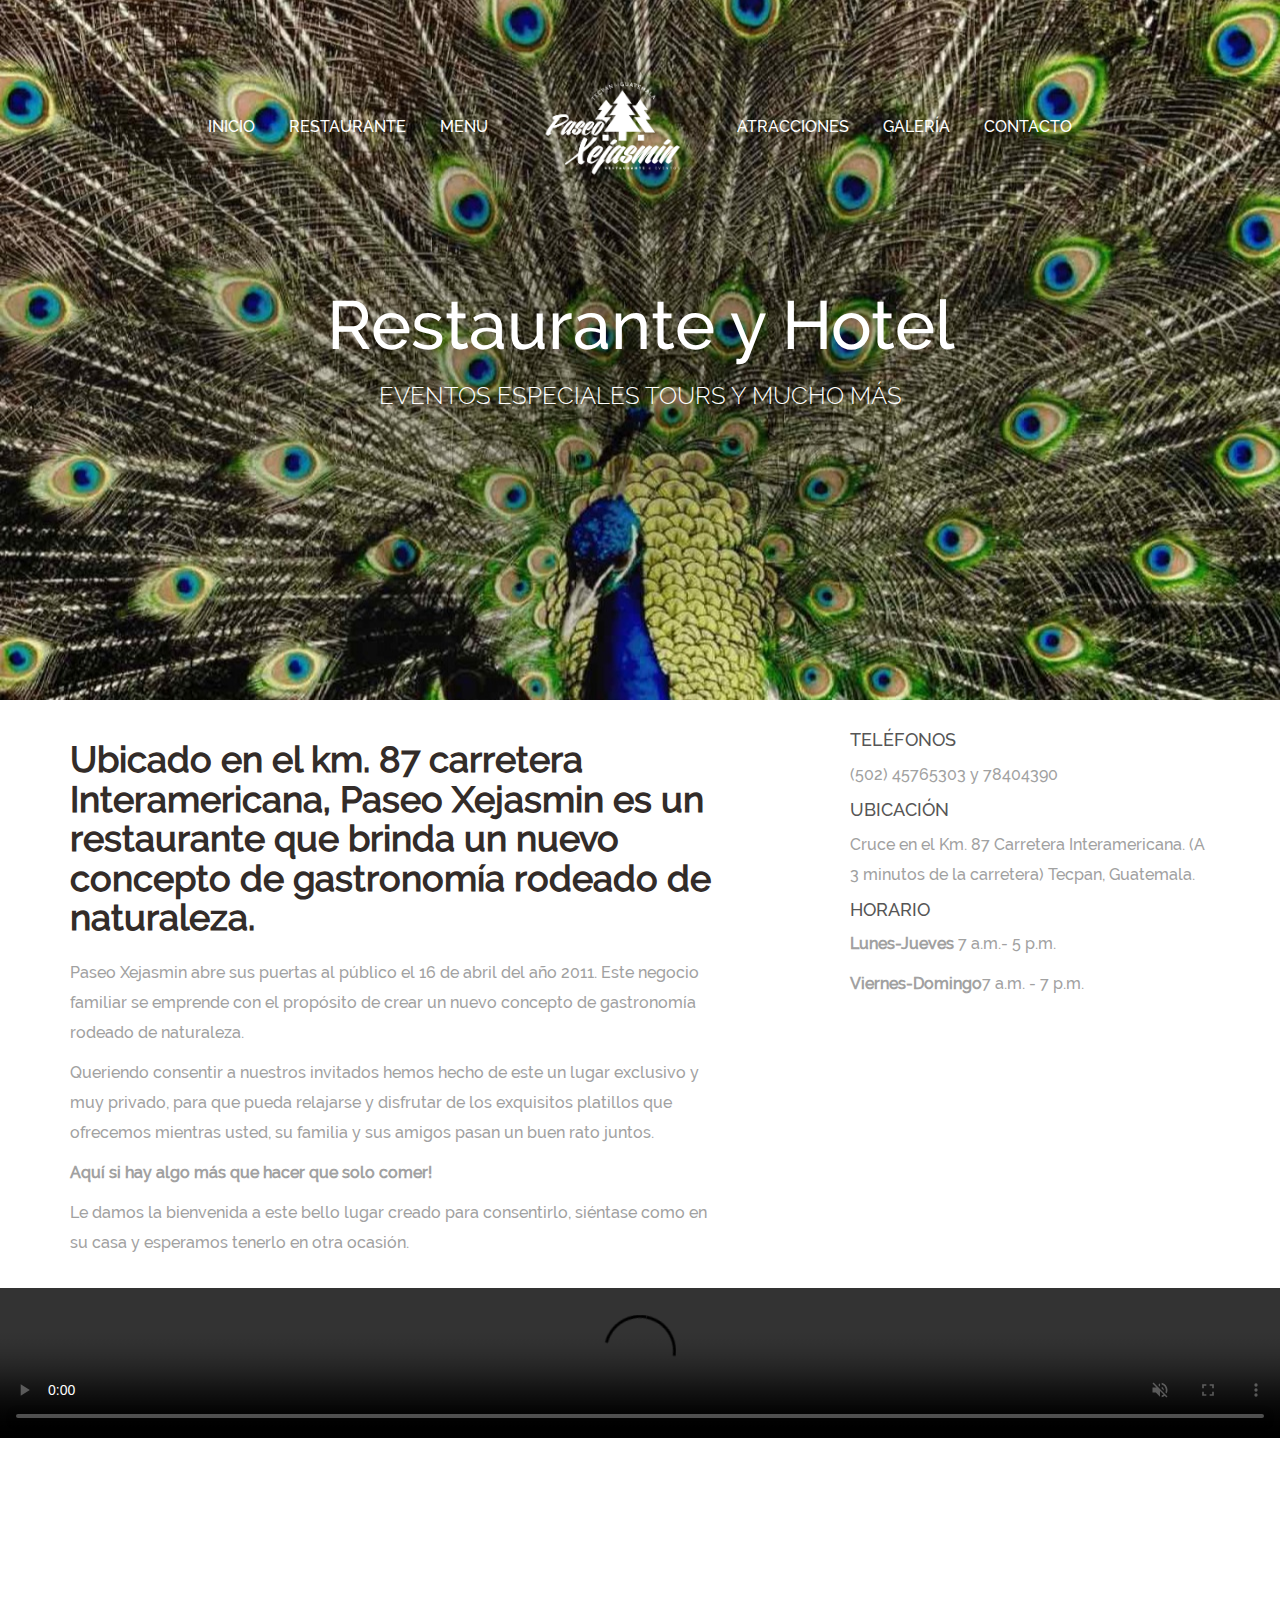
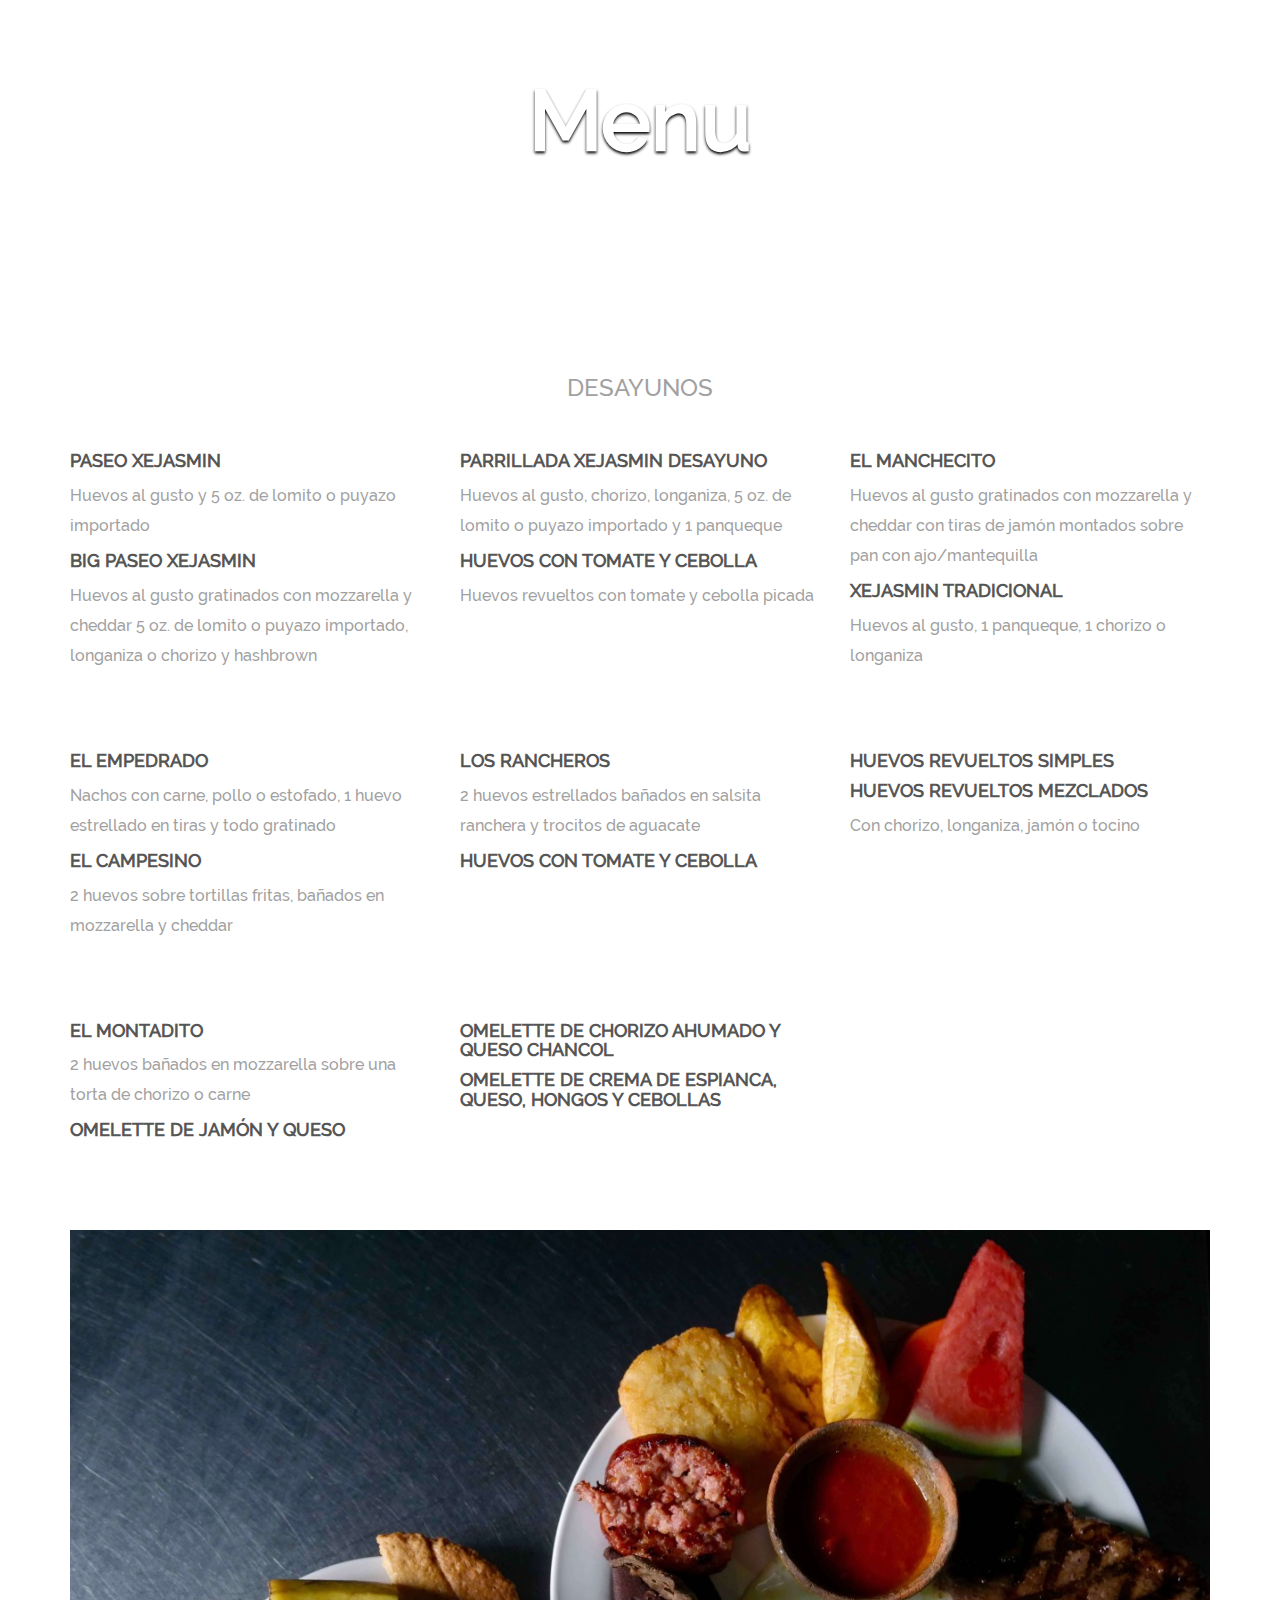
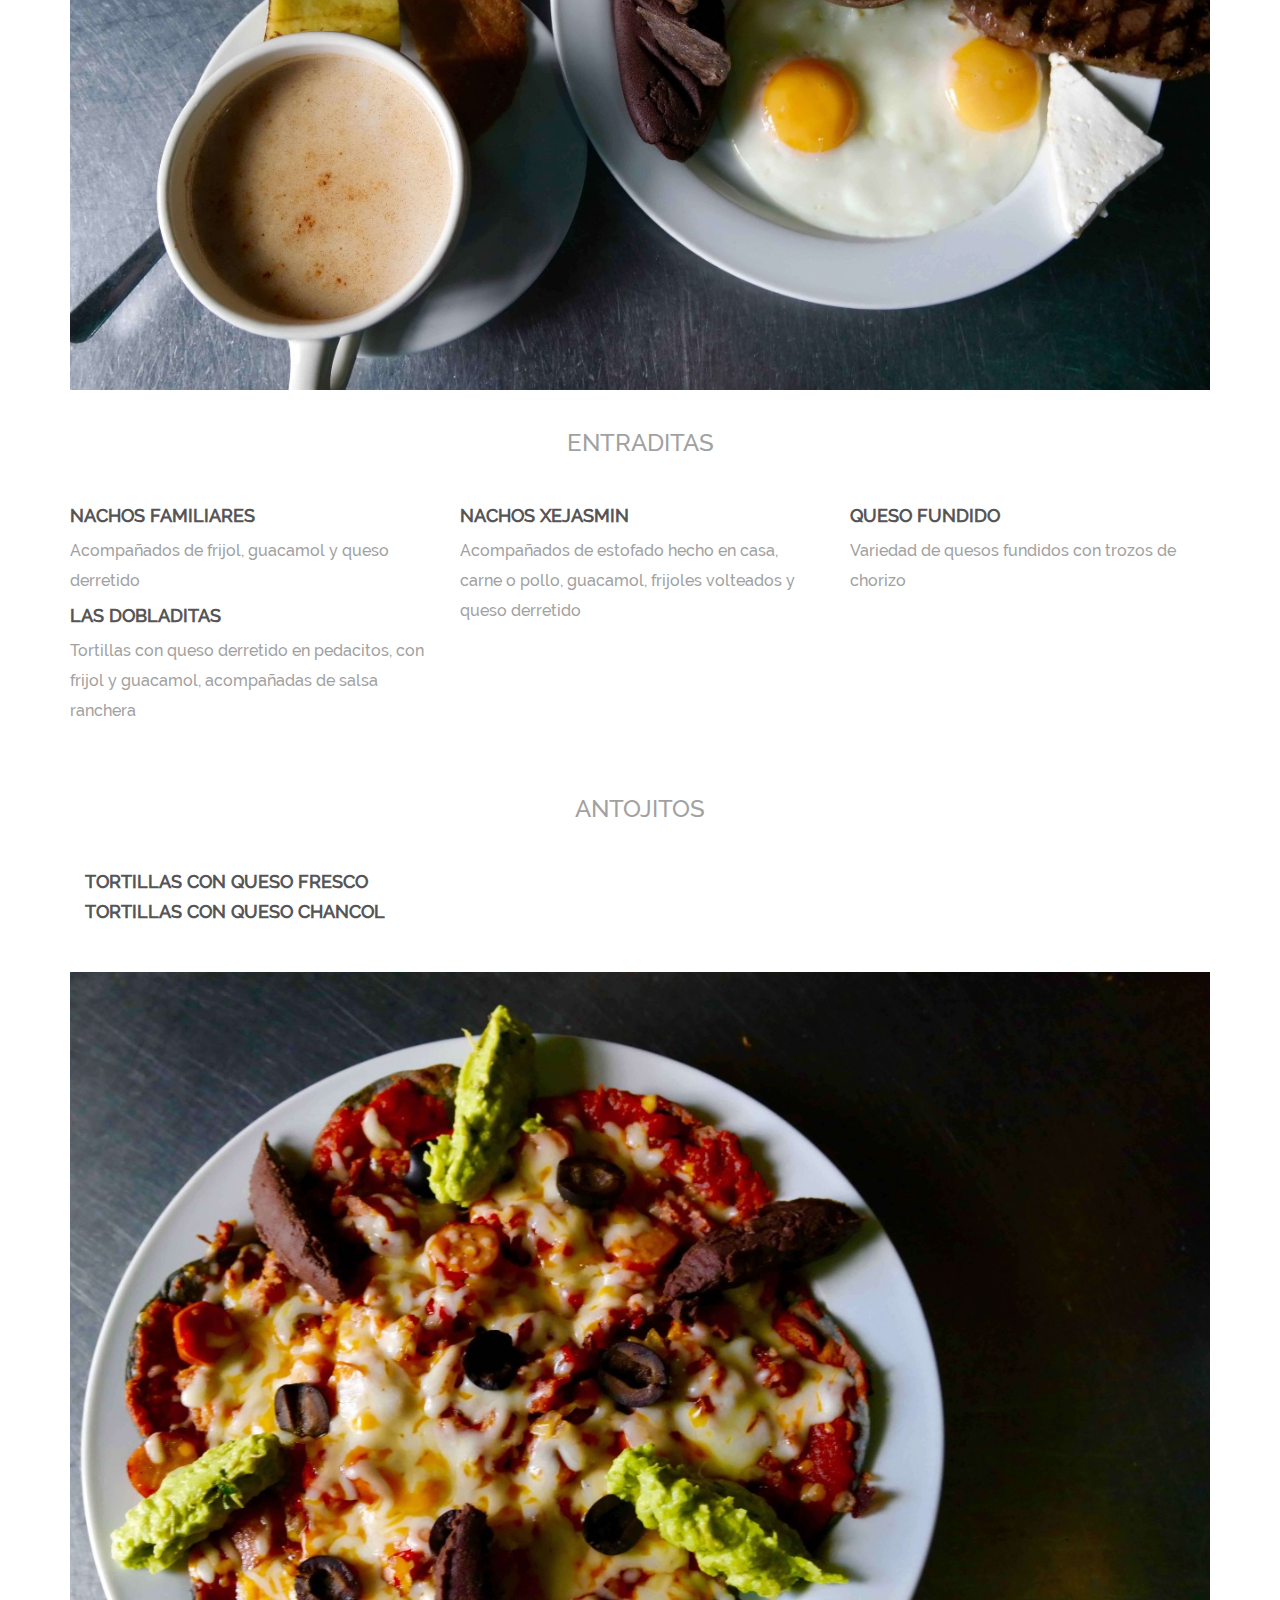
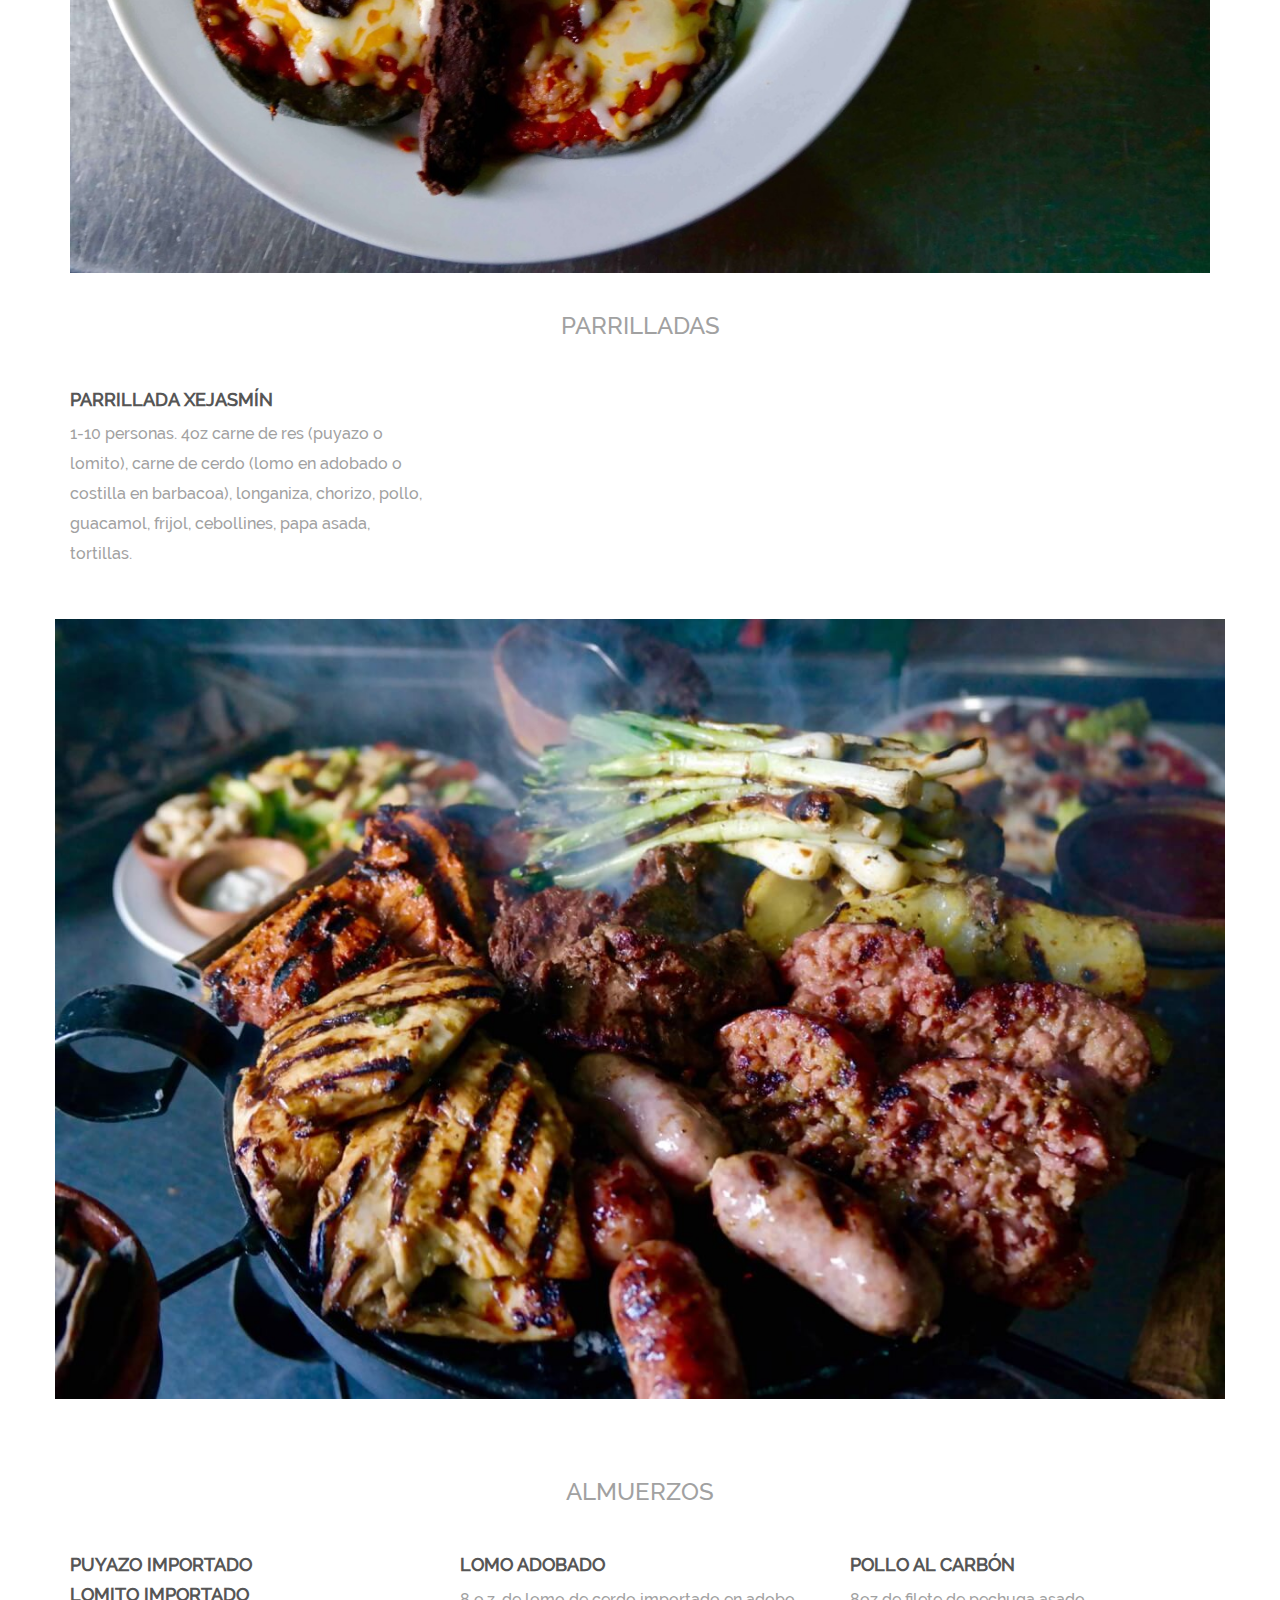
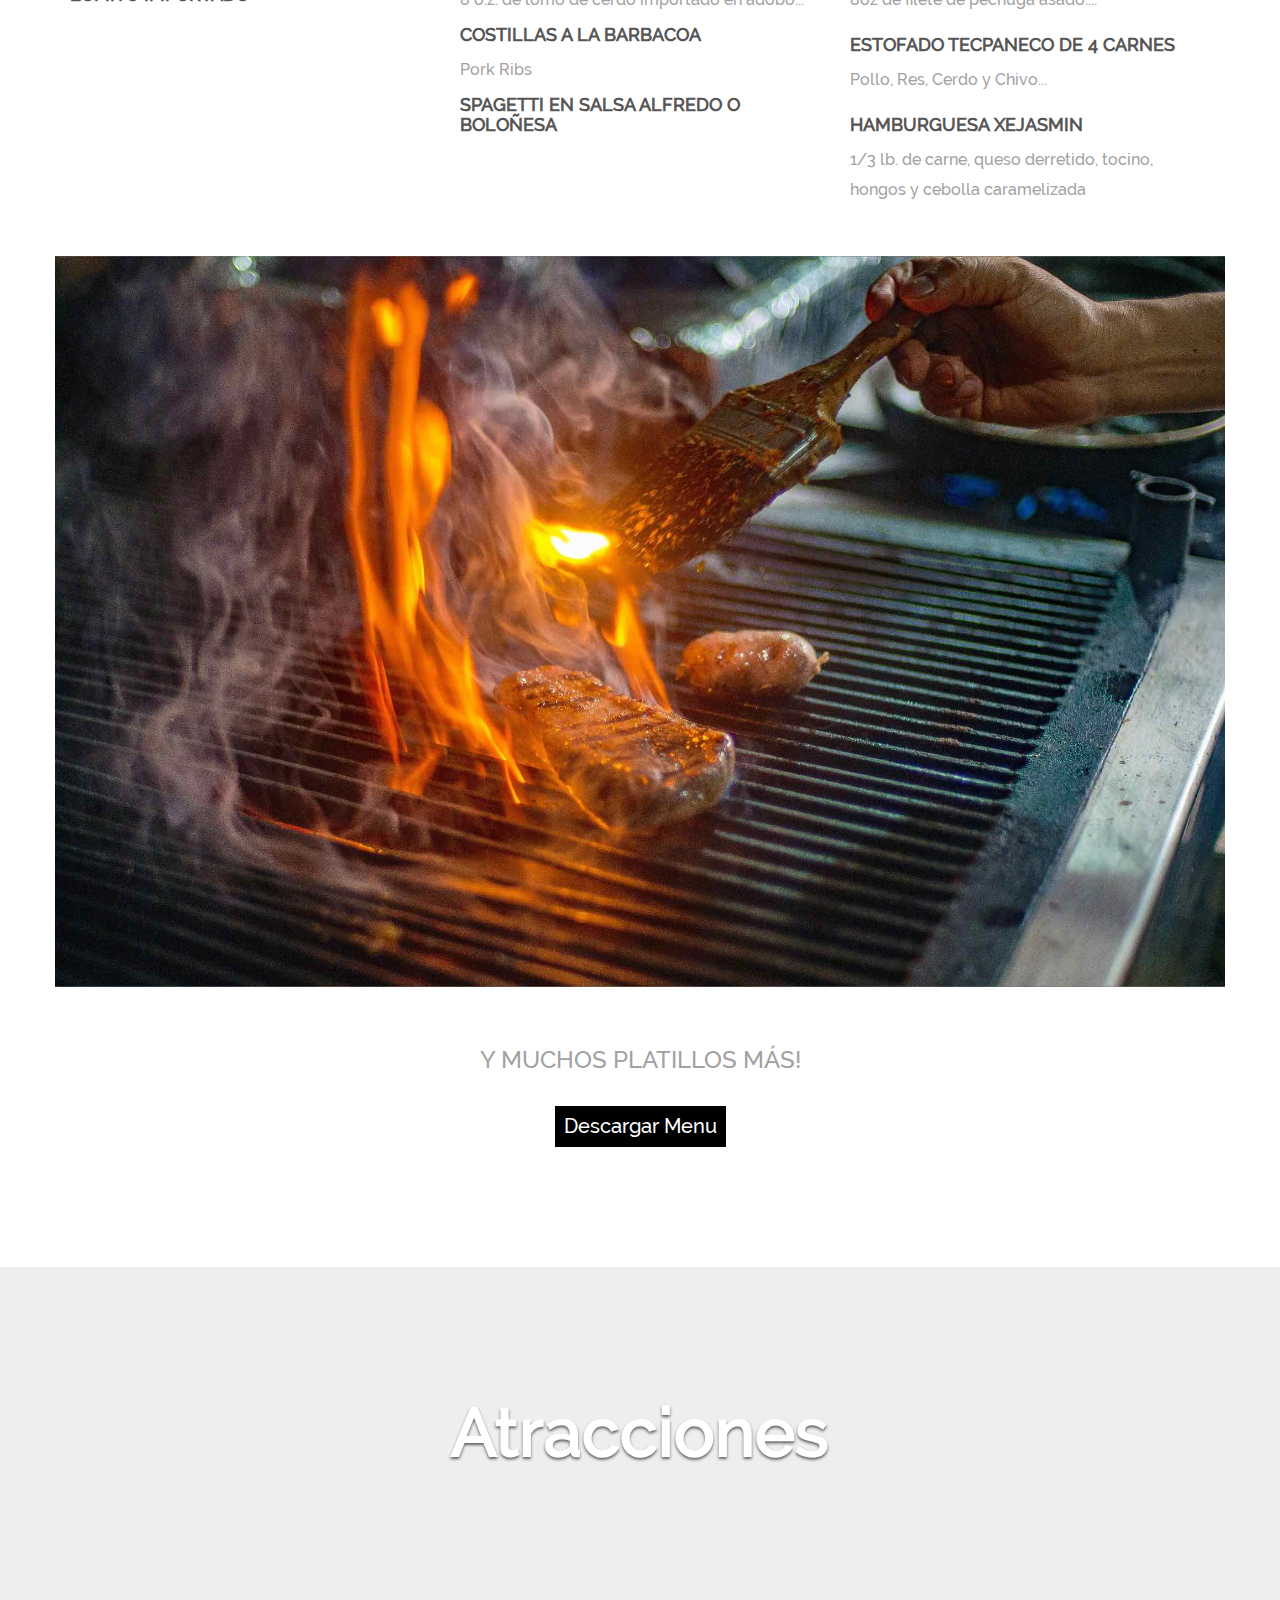
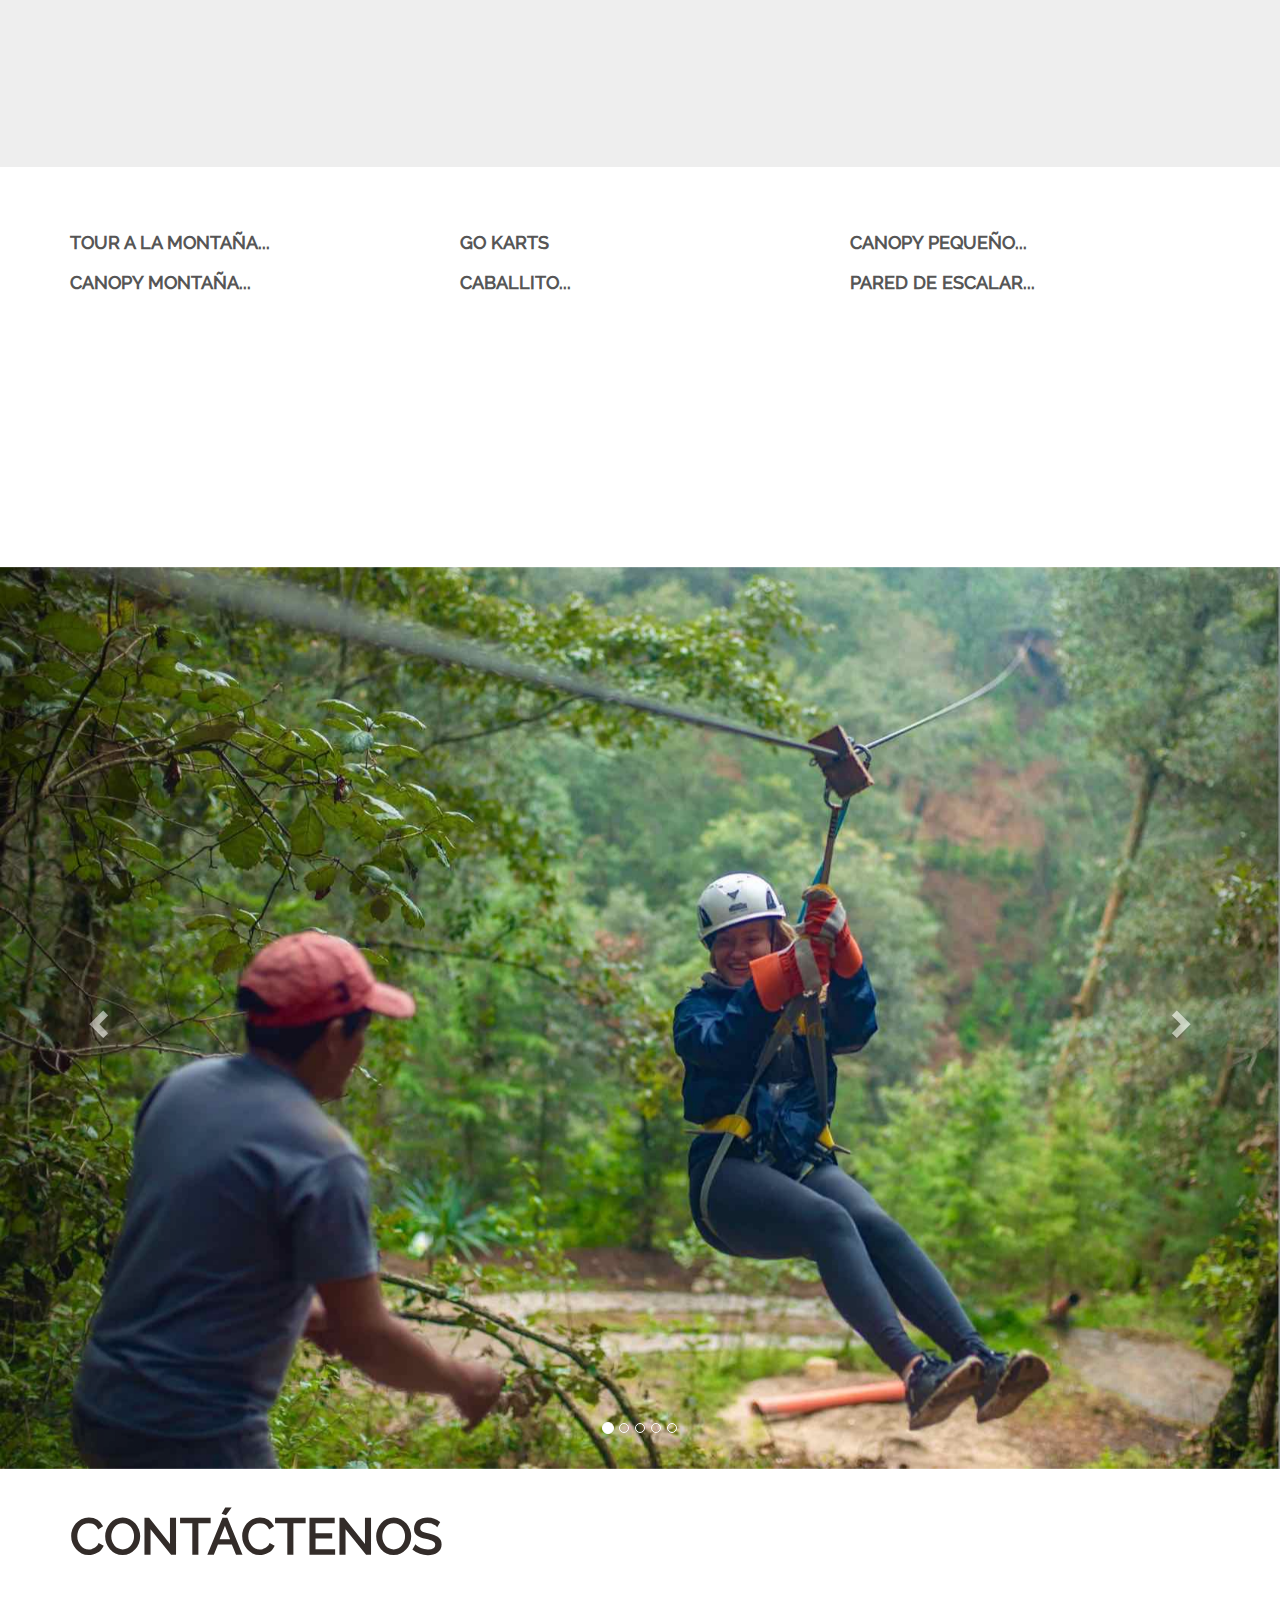
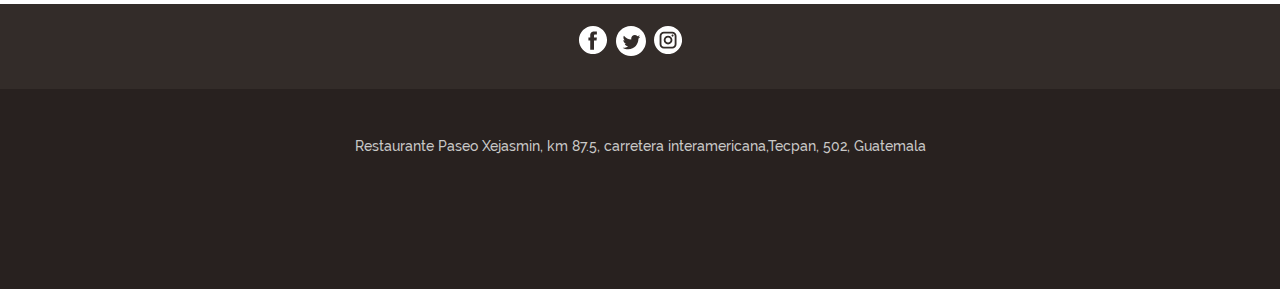
==== commit b5d1bb5f: "updating menu" ====
--- a/index.html
+++ b/index.html
@@ -141,7 +141,6 @@
     </div>
     <div class="col-md-4">
       <h4>HUEVOS REVUELTOS SIMPLES</h4>
-      <p>.....<strong>Q45.00</strong></p>
       <h4>HUEVOS REVUELTOS MEZCLADOS</h4>
       <p>Con chorizo, longaniza, jamón o tocino</p>
     </div>
